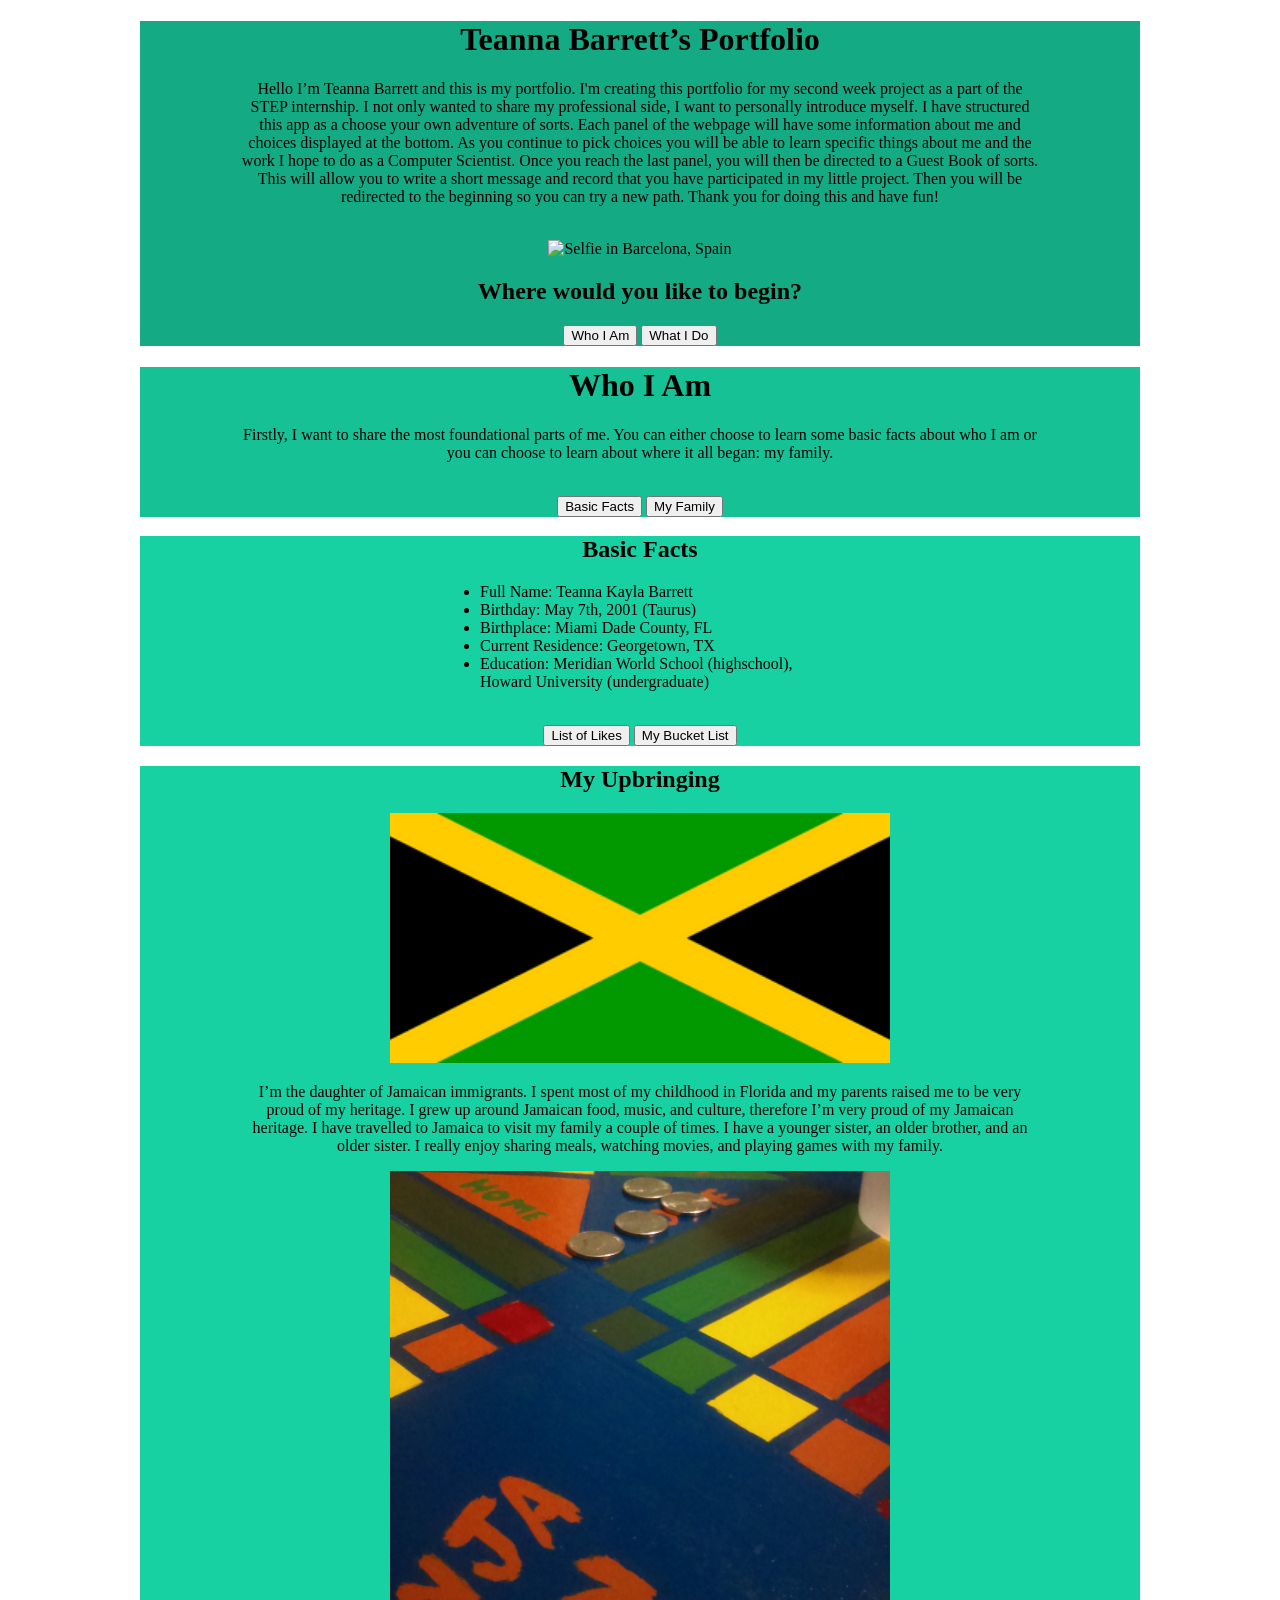
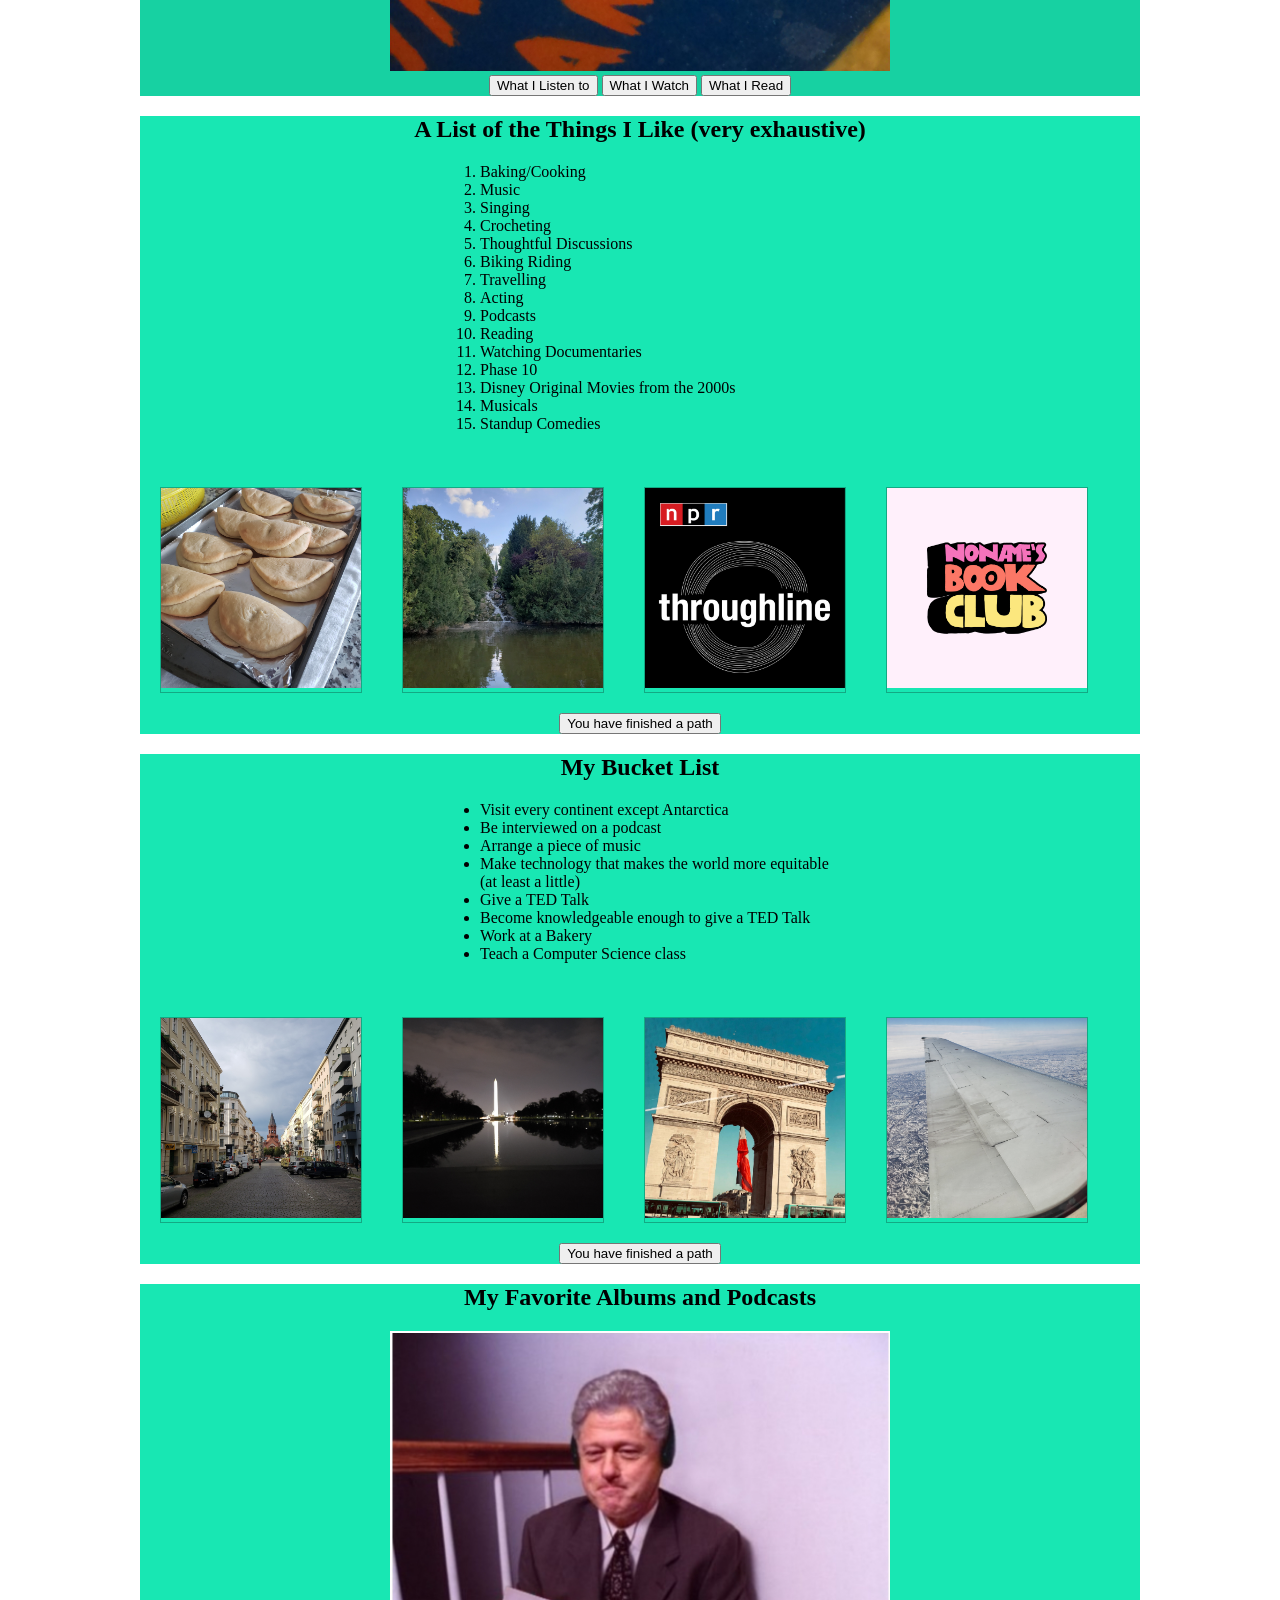
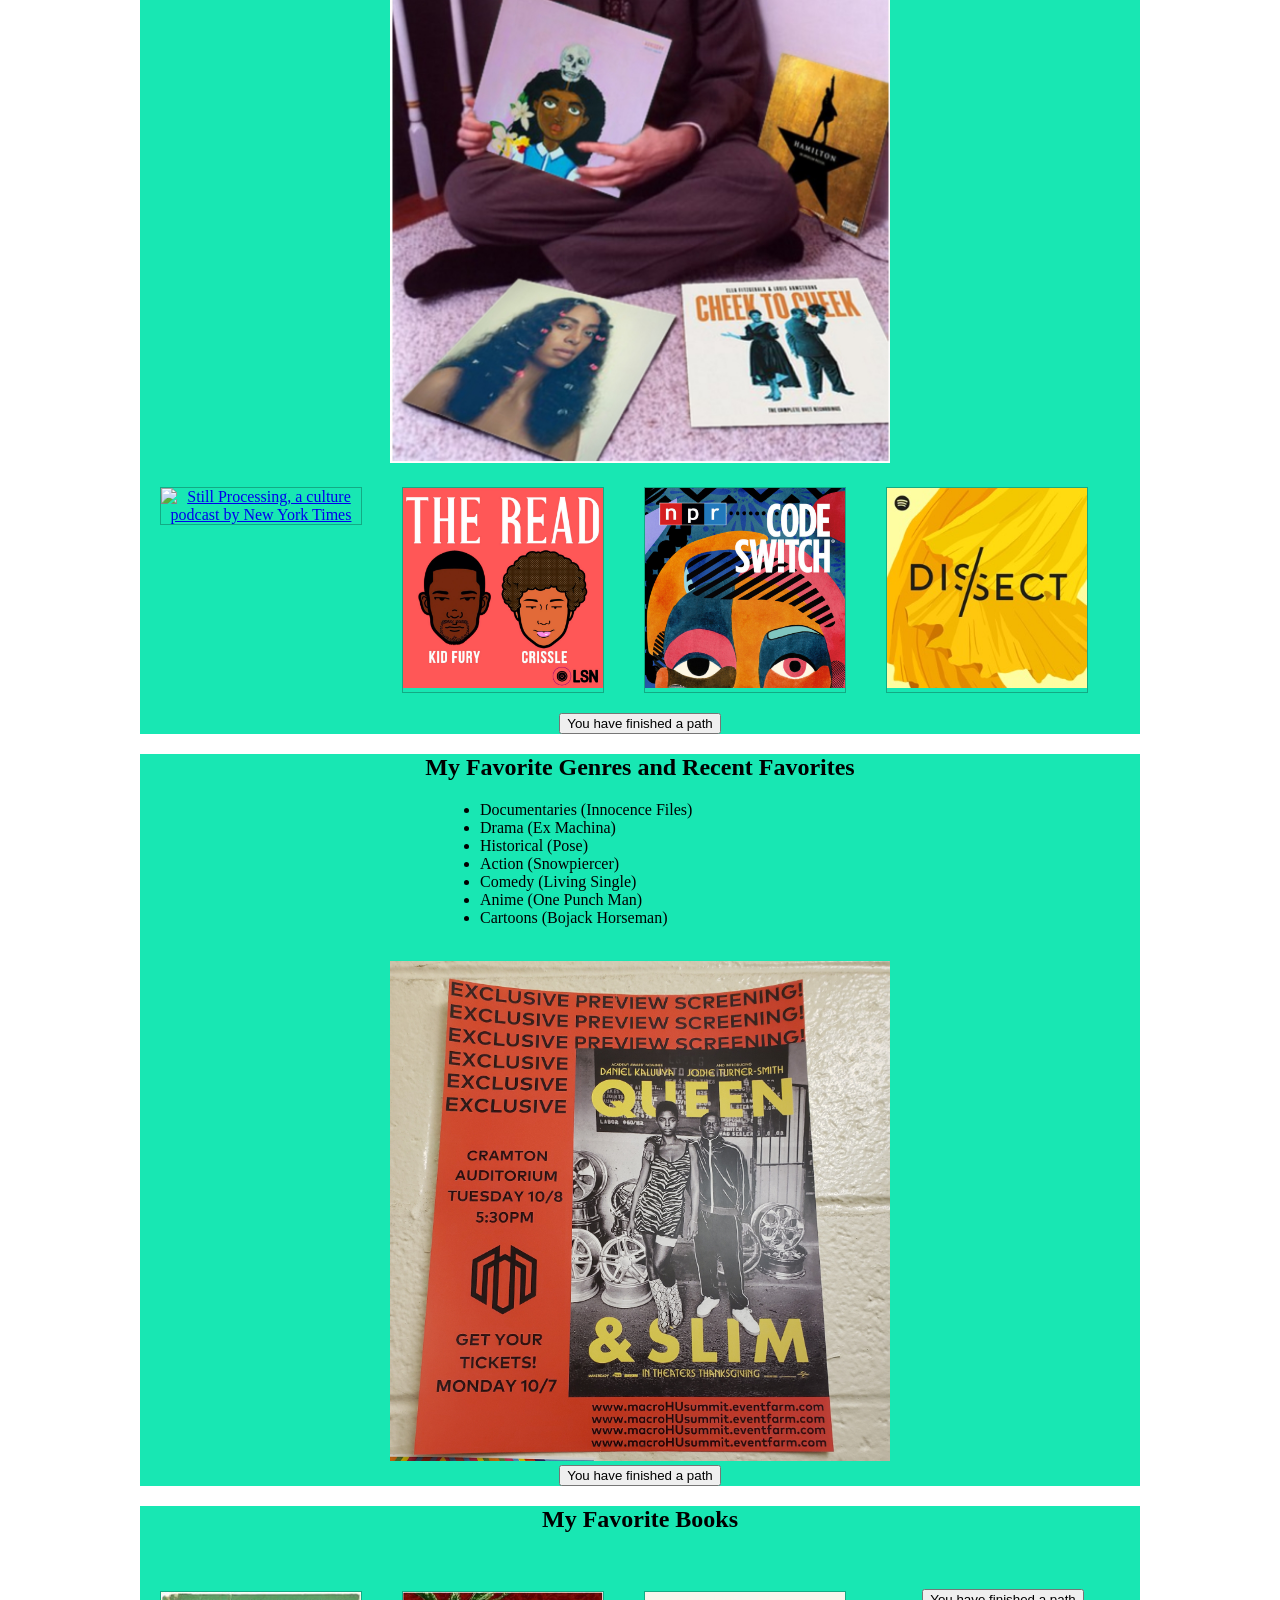
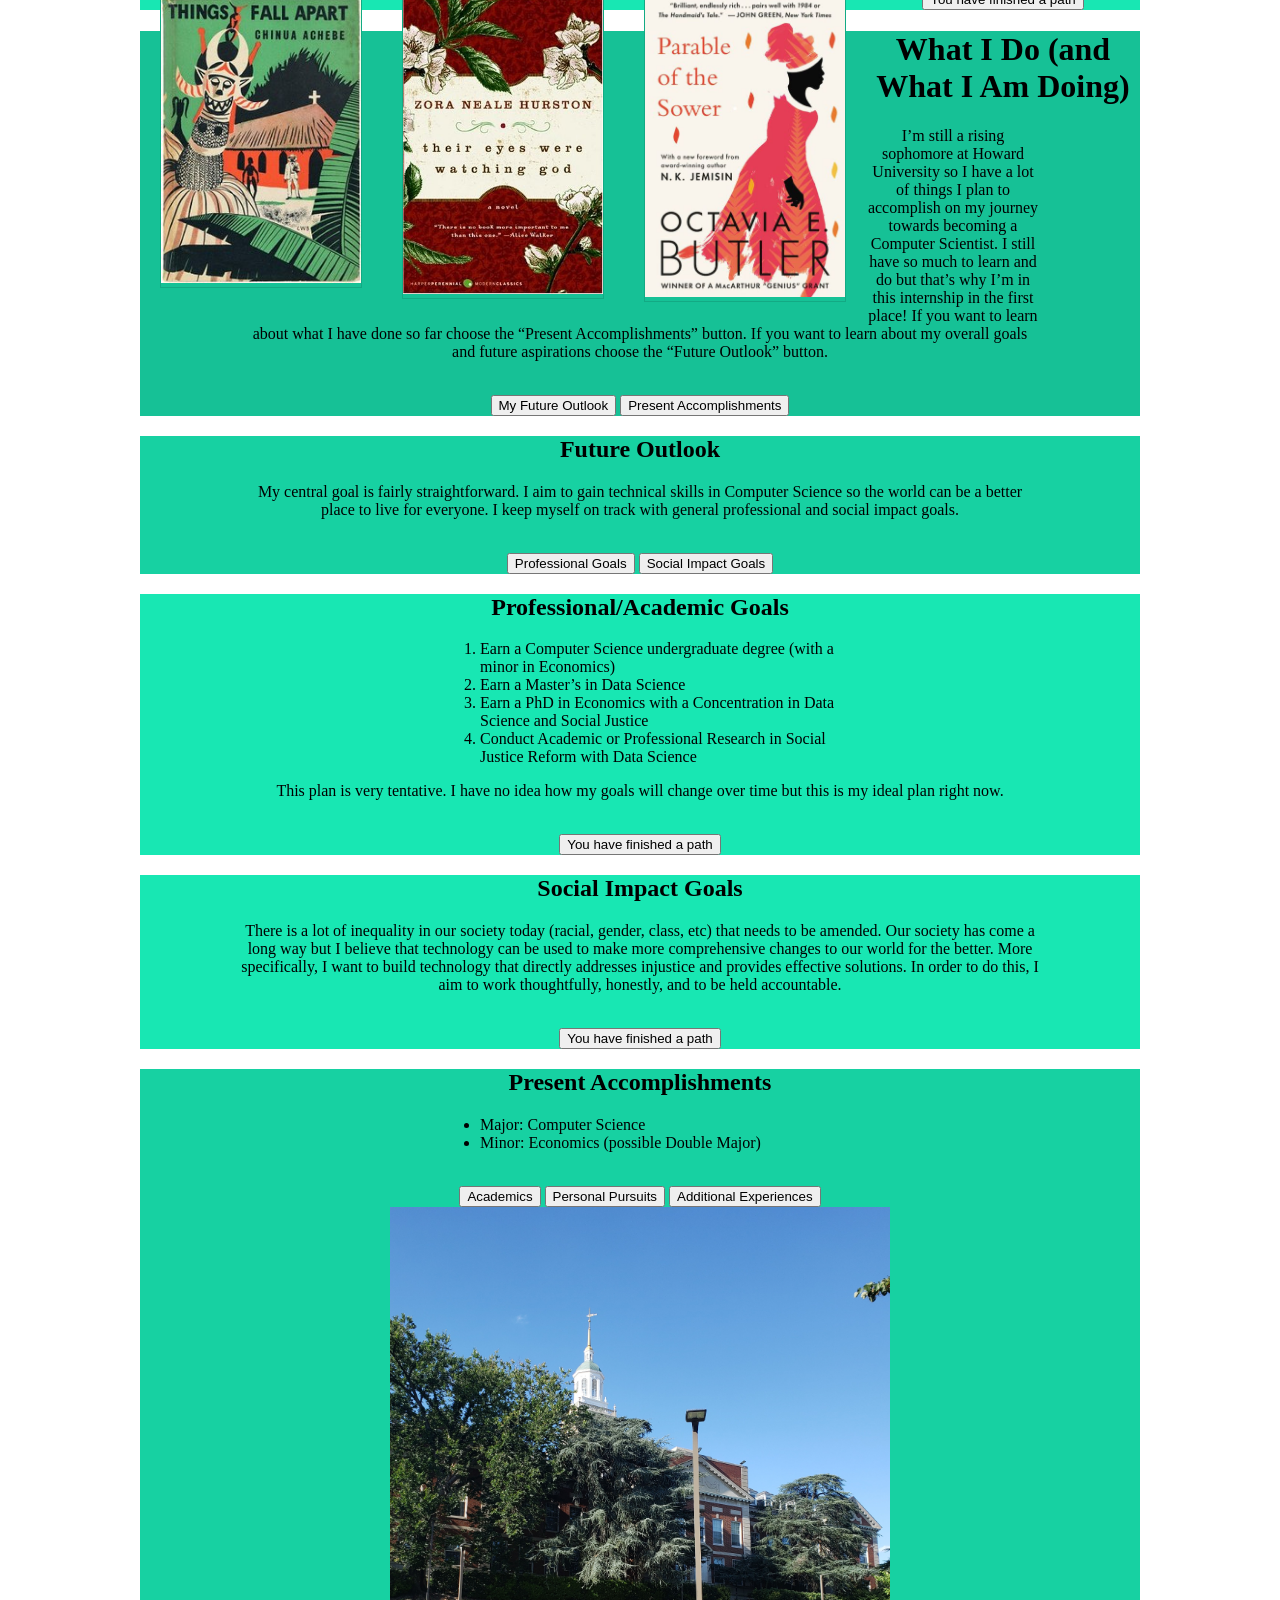
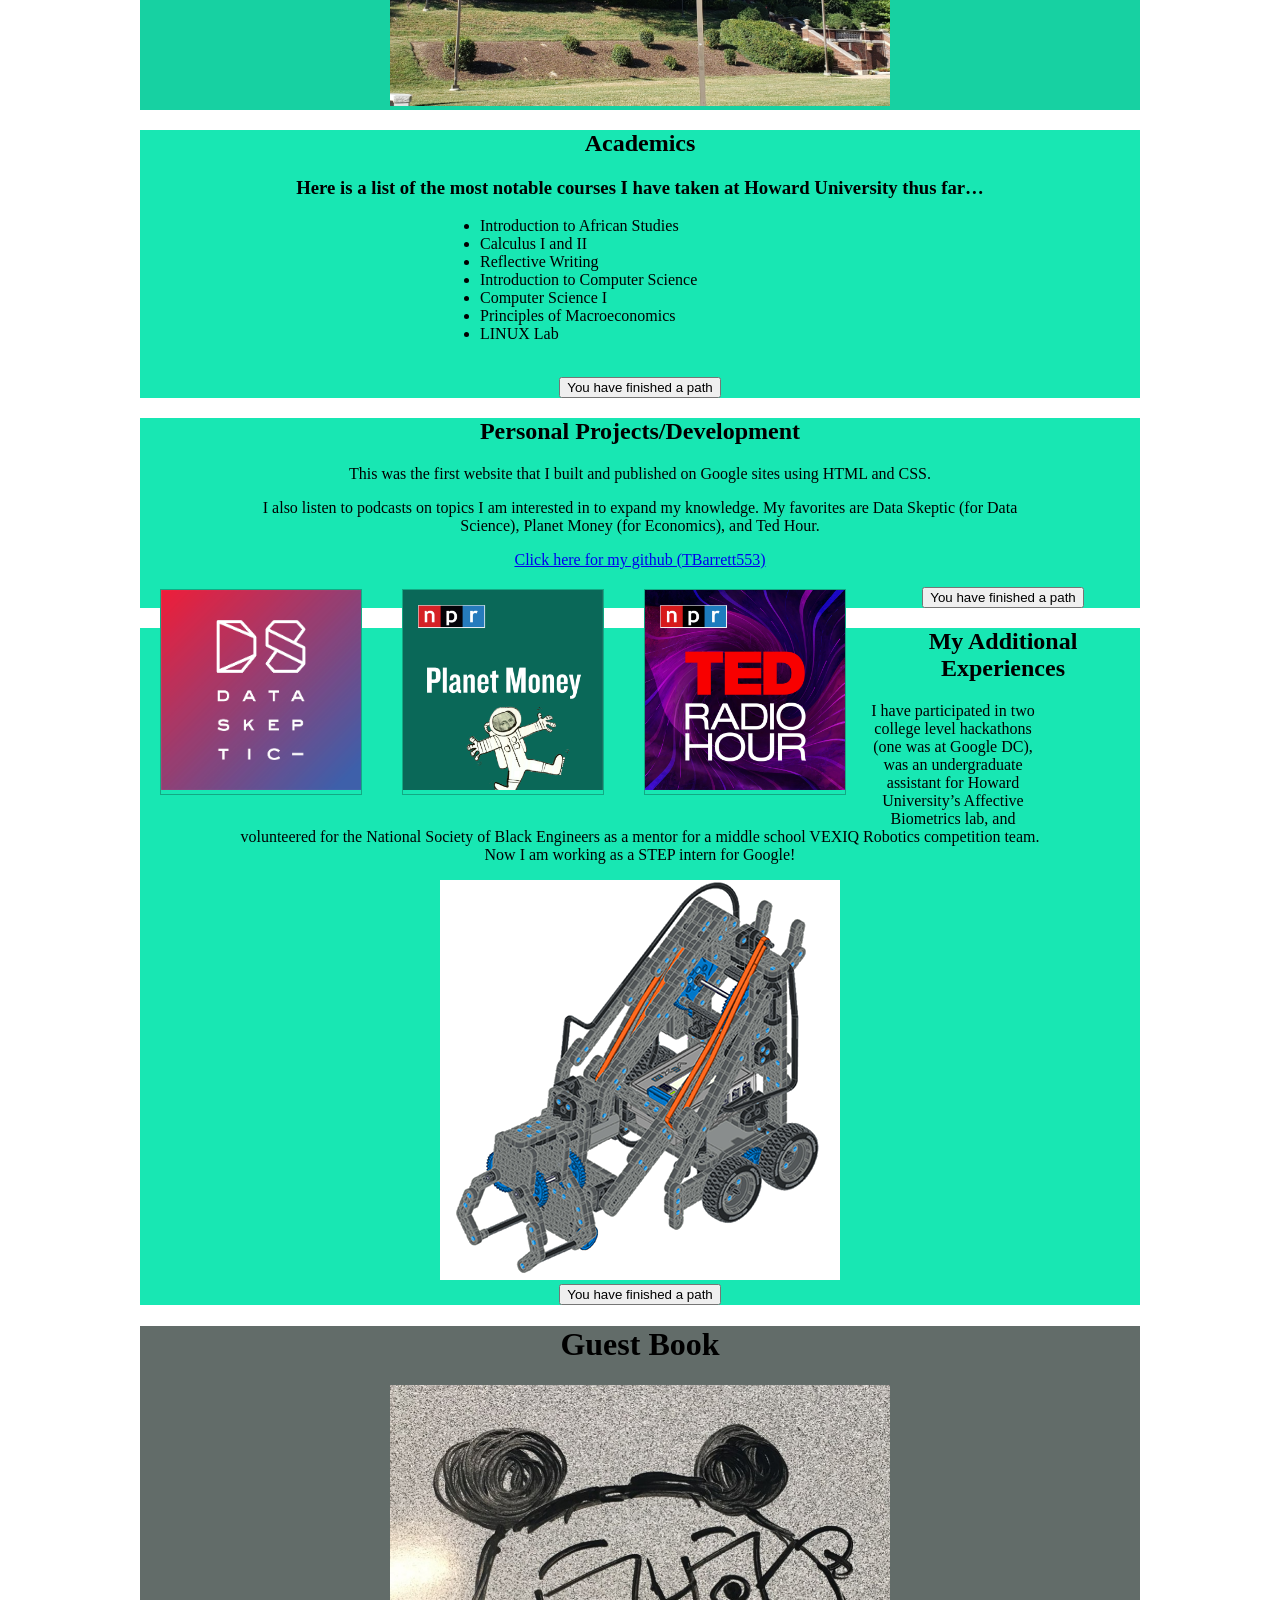
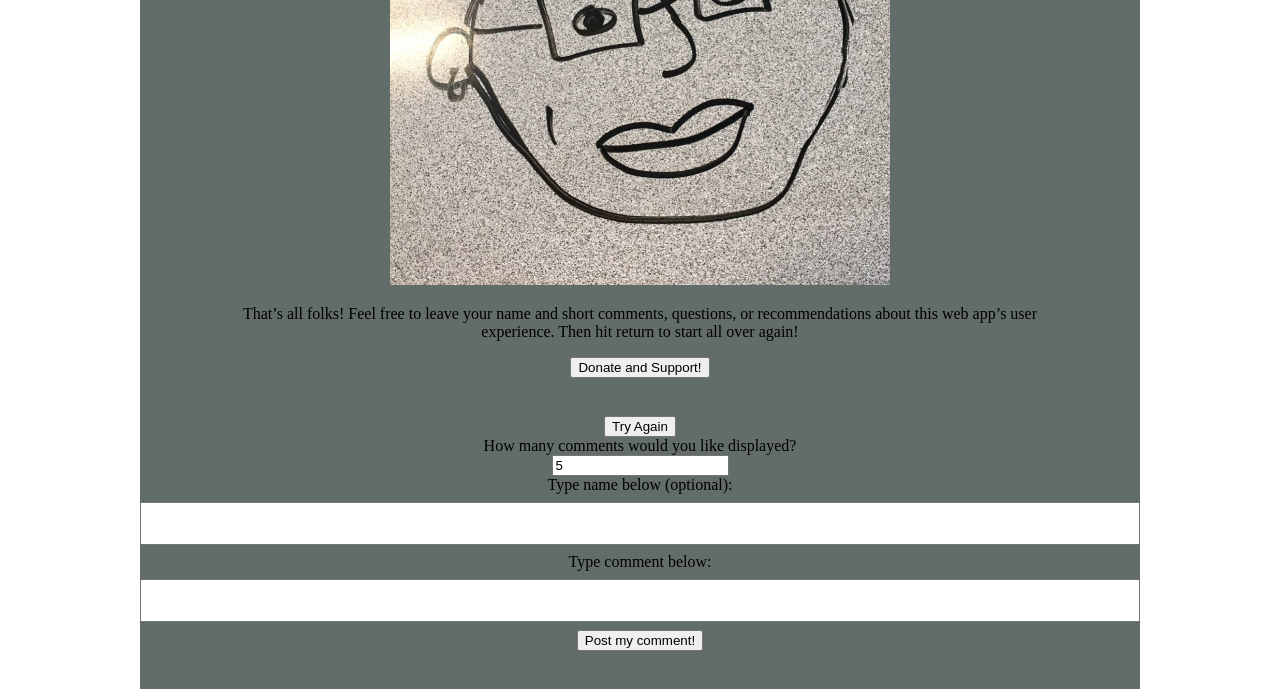
==== portfolio/src/main/webapp/index.html @ d6d097cc "Adding everything from week 3" ====
<!DOCTYPE html>
<html>
  <head>
    <meta charset="UTF-8">
    <title>My Portfolio</title>
    <link rel="stylesheet" href="style.css">
    <script src="script.js"></script>
  </head>
  <body onload=getUserComments()> 
    <div id="home">
        <a id="home">
            <h1>Teanna Barrett’s Portfolio</h1>
        </a>
        <p>Hello I’m Teanna Barrett and this is my portfolio. 
            I'm creating this portfolio for my second week project as a part of the STEP internship. 
            I not only wanted to share my professional side, I want to personally  introduce myself. 
            I have structured this app as a choose your own adventure of sorts. Each panel of the webpage 
            will have some information about me and choices displayed at the bottom. As you continue to 
            pick choices you will be able to learn specific things about me and the work I hope to do as 
            a Computer Scientist. Once you reach the last panel, you will then be directed to a Guest Book 
            of sorts. This will allow you to write a short message and record that you have participated 
            in my little project. Then you will be redirected to the beginning so you can try a new path. 
            Thank you for doing this and have fun!
        </p>
        <br>
        <img src="/Images/profile.jpg" alt="Selfie in Barcelona, Spain" style="width:50%;height=auto;"> 
        <br> 
        <h2>Where would you like to begin?</h2> 
        <a href="#who-i-am"><button>Who I Am</button></a>
        <a href="#what-i-do"><button>What I Do</button></a>
    </div>
    
    <div class="first-layer" id="who-i-am">
        <a id="who-am-i">
            <h1>Who I Am</h1>
        </a>
        <p>Firstly, I want to share the most foundational parts of me. You can either choose to learn some 
            basic facts about who I am or you can choose to learn about where it all began: my family.
        </p>
        <br>
        <a href="#basic-facts"><button>Basic Facts</button></a>
        <a href="#upbringing"><button>My Family</button></a>
    </div>

    <div class="second-layer">
        <a id="basic-facts">
            <h2>Basic Facts</h2>
        </a>
        <ul>
            <li>Full Name: Teanna Kayla Barrett</li>
            <li>Birthday: May 7th, 2001 (Taurus)</li>
            <li>Birthplace: Miami Dade County, FL</li>
            <li>Current Residence: Georgetown, TX</li>
            <li>Education: Meridian World School (highschool), Howard University (undergraduate)</li>
        </ul>
        <br>
        <a href="#likes"><button>List of Likes</button></a>
        <a href="#bucket-list"><button>My Bucket List</button></a>
    </div>

    <div class="second-layer">
        <a id="upbringing">
            <h2>My Upbringing</h2>
        </a>
        <img src="Images/jamaica_flag.jpg" alt= "The flag of Jamaica" style="width:50%;height=auto;"> 
        <p>I’m the daughter of Jamaican immigrants.  I spent most of my childhood in Florida and 
            my parents raised me to be very proud of my heritage. I grew up around Jamaican food, 
            music, and culture, therefore I’m very proud of my Jamaican heritage. I have travelled 
            to Jamaica to visit my family a couple of times. I have a younger sister, an older brother, 
            and an older sister. I really enjoy sharing meals, watching movies, and playing games with my family. 
        </p> 
        <img src="Images/game.jpg" alt= "The game of Ludo, a Jamaican past time" style="width:50%;height=auto;">
        <br>
        <a href="#audio"><button>What I Listen to</button></a>
        <a href="#film"><button>What I Watch</button></a>
        <a href="#literature"><button>What I Read</button></a>
    </div>

    <div class="third-layer">
        <a id="likes"><h2>
            A List of the Things I Like (very exhaustive)</h2></a>
        <ol>
            <li>Baking/Cooking</li>
            <li>Music</li>
            <li>Singing</li>
            <li>Crocheting</li>
            <li>Thoughtful Discussions</li>
            <li>Biking Riding</li>
            <li>Travelling</li>
            <li>Acting</li>
            <li>Podcasts</li>
            <li>Reading</li>
            <li>Watching Documentaries</li>
            <li>Phase 10</li>
            <li>Disney Original Movies from the 2000s</li>
            <li>Musicals</li>
            <li>Standup Comedies</li>
        </ol>
        <br> 
        <div class="gallery">
            <img src="Images/bread-baking.jpg" alt="One of my baking projects: Cocoa bread (Jamaican)"> 
        </div>
        <div class="gallery">
            <img src="Images/berlin.jpg" alt="Beautiful cobblestone street in Berlin, Germany"> 
        </div>
        <div class="gallery">
            <a href="https://www.npr.org/podcasts/510333/throughline">
                <img src="Images/throughline-pod.jpg" alt="Throughline, a NPR podcast"> 
            </a>
        </div>
        <div class="gallery">
            <a href="https://www.nonamebooks.com/">
                <img src="Images/bookclub.jpg" alt="Noname's Book Club was founded by my favorite rapper">
            </a>
        </div>
        <br>
        <a href="#guest-book"><button>You have finished a path</button></a>
    </div>

    <div class="third-layer">
        <a id="bucket-list">
            <h2>My Bucket List</h2>
        </a>
        <ul>
            <li>Visit every continent except Antarctica</li>
            <li>Be interviewed on a podcast</li>
            <li>Arrange a piece of music</li>
            <li>Make technology that makes the world more equitable (at least a little)</li>
            <li>Give a TED Talk</li>
            <li>Become knowledgeable enough to give a TED Talk</li>
            <li>Work at a Bakery</li>
            <li>Teach a Computer Science class</li>
        </ul>
        <br>
        <div class="gallery">
            <img src="Images/berlin(1).jpg" alt="Another photo in the city of Berlin">
        </div>
        <div class="gallery">
            <img src="Images/dc.jpg" alt="The Washington Monument, the Lincoln Memorial and the Reflection Pool at night in DC">
        </div>
        <div class="gallery">
            <img src="Images/paris.jpg" alt="A photo of the Eiffel Tower">
        </div>
        <div class="gallery">
            <img src="Images/plane.jpg" alt="A photo from the window of an airplane">
        </div>
        <br>
        <a href="#guest-book"><button>You have finished a path</button></a>
    </div>

    <div class="third-layer">
        <a id="audio"><h2>
            My Favorite Albums and Podcasts</h2></a>
        <img src="Images/music.jpg" alt="A funny display of my favorite music albums" style="width:50%;height=50%;">
        <br>
        <div class="gallery">
            <a href="https://www.nytimes.com/column/still-processing-podcast">
                <img src="Images/stillprocessing-pod.jpeg" alt="Still Processing, a culture podcast by New York Times">
            </a>
        </div>
        <div class="gallery">
            <a href="http://thisistheread.com/">
                <img src="Images/theread-pod.jpg" alt="The Read, a black culture podcast">
            </a>
        </div>
        <div class="gallery">
            <a href="https://www.npr.org/podcasts/510312/codeswitch">
                <img src="Images/codeswitch-pod.jpg" alt="Codeswitch, a podcast about race by NPR">
            </a>
        </div>
        <div class="gallery">
            <a href="https://dissectpodcast.com/">
                <img src="Images/dissect-pod.jpg" alt="Dissect, a musical analysis podcast">
            </a>
        </div>
        <br>
        <a href="#guest-book"><button>You have finished a path</button></a>
    </div>

    <div class="third-layer">
        <a id="film">
            <h2>My Favorite Genres and Recent Favorites</h2>
        </a>
        <ul>
            <li>Documentaries (Innocence Files)</li>
            <li>Drama (Ex Machina)</li>
            <li>Historical (Pose)</li>
            <li>Action (Snowpiercer)</li>
            <li>Comedy (Living Single)</li>
            <li>Anime (One Punch Man)</li>
            <li>Cartoons (Bojack Horseman)</li>
        </ul>
        <br>
        <img src="Images/movie.jpg" alt="Flyer for Queen and Slim preview screening at Howard University" style="width:50%;height=auto;">
        <br>
        <a href="#guest-book"><button>You have finished a path</button></a>
    </div>

    <div class="third-layer">
        <a id="literature">
            <h2>My Favorite Books</h2>
        </a> 
        <br>
        <div class="gallery">
            <img src="Images/things-book.jpg" alt="Things Fall Apart by Chinua Achebe">
        </div>
        <div class="gallery">
            <img src="Images/their-book.jpg" alt="Their Eyes Were Watching God by Zora Neale Hurston">
        </div>
        <div class="gallery">
            <img src="Images/parable-book.jpg" alt="Parable of the Sower by Octavia E. Butler">
        </div>  
        <br>
        <a href="#guest-book"><button>You have finished a path</button></a>
    </div>

    <div class="first-layer">
        <a id="what-i-do">
            <h1>What I Do (and What I Am Doing)</h1>
        </a>
        <p>I’m still a rising sophomore at Howard University so I have a lot of things 
            I plan to accomplish on my journey towards becoming a Computer Scientist. 
            I still have so much to learn and do but that’s why I’m in this internship 
            in the first place! If you want to learn about what I have done so far choose 
            the “Present Accomplishments” button. If you want to learn about my overall goals 
            and future aspirations choose the “Future Outlook” button.
        </p>
        <br>
        <a href="#outlook"><button>My Future Outlook</button></a>
        <a href="#present-accomplishments"><button>Present Accomplishments</button></a>
    </div>

    <div class="second-layer">
        <a id="outlook">
            <h2>Future Outlook</h2>
        </a>
        <p>My central goal is fairly straightforward. I aim to gain technical skills 
            in Computer Science so the world can be a better place to live for everyone. 
            I keep myself on track with general professional and social impact goals.
        </p>
        <br>
        <a href="#professional-goals"><button>Professional Goals</button></a>
        <a href="#social-impact"><button>Social Impact Goals</button></a>
    </div>

    <div class="third-layer">
        <a id="professional-goals">
            <h2>Professional/Academic Goals</h2>
        </a>
        <ol>
            <li>Earn a Computer Science undergraduate degree (with a minor in Economics)</li>
            <li>Earn a Master’s in Data Science</li>
            <li>Earn a PhD in Economics with a Concentration in Data Science and Social Justice</li>
            <li>Conduct Academic or Professional Research in Social Justice Reform with Data Science</li>
        </ol>
        <p>This plan is very tentative. I have no idea how my goals will change over time but this is my 
            ideal plan right now.
        </p>
        <br>
        <a href="#guest-book"><button>You have finished a path</button></a>
    </div>

    <div class="third-layer">
        <a id="social-impact">
            <h2>Social Impact Goals</h2>
        </a>
        <p>There is a lot of inequality in our society today (racial, gender, class, etc) that needs to be 
            amended. Our society has come a long way but I believe that technology can be used to make more 
            comprehensive changes to our world for the better. More specifically, I want to build technology 
            that directly addresses injustice and provides effective solutions. In order to do this, I aim 
            to work thoughtfully, honestly, and to be held accountable.
        </p>
        <br>
        <a href="#guest-book"><button>You have finished a path</button></a>
    </div>

    <div class="second-layer">
        <a id="present-accomplishments">
            <h2>Present Accomplishments</h2>
        </a>
        <ul>
            <li>Major: Computer Science</li>
            <li>Minor: Economics (possible Double Major)</li>
        </ul>
        <br>
        <a href="#school"><button>Academics</button></a>
        <a href="#personal"><button>Personal Pursuits</button></a>
        <a href="#other-opportunities"><button>Additional Experiences</button></a>
        <br>
        <img src="Images/tower.jpg" alt="A photo from the Valley at Howard University (my school)" style="width:50%;height=auto;">    
    </div>

    <div class="third-layer">
        <a id="school">
            <h2>Academics</h2>
        </a>
        <h3>Here is a list of the most notable courses I have taken at Howard University thus far…</h3>
        <ul>
            <li>Introduction to African Studies</li>
            <li>Calculus I and II</li>
            <li>Reflective Writing</li>
            <li>Introduction to Computer Science</li>
            <li>Computer Science I</li>
            <li>Principles of Macroeconomics</li>
            <li>LINUX Lab</li>
        </ul>
        <br>
        <a href="#guest-book"><button>You have finished a path</button></a>
    </div>

    <div class="third-layer">
        <a id="personal">
            <h2>Personal Projects/Development</h2>
        </a>
        <p>This was the first website that I built and published on Google sites using HTML and CSS.</p>
        <a href="https://docs.google.com/document/d/e/2PACX-1vR7zGP10ovcMCxvpp4Hb7jZs1By620whCZwGsdxiv1NGJoTTJh9EHjUl-srQpgfwbeVvSE693JT4GI4/pub"
            <img src="Images/website.png" alt="A screenshot from my first web app" style="width:50%;">
        </a>
        <p>I also listen to podcasts on topics I am interested in to expand my knowledge. My favorites are 
            Data Skeptic (for Data Science), Planet Money (for Economics), and Ted Hour.
        </p>
        <a href="https://github.com/TBarrett553"> Click here for my github (TBarrett553)</a>
        <br>
        <div class="gallery">
            <img src="Images/dataskeptic-pod.jpg" alt="Data Skeptic, a podcast about Data Science">
        </div>
        <div class="gallery">
            <img src="Images/planetmoney-pod.jpg" alt="Planet Money, a podcast about economics">
        </div>
        <div class="gallery">
            <img src="Images/ted-pod.png" alt="Ted Radio Hour, a podcast about Ted Talks by NPR">
        </div>
        <br>
        <a href="#guest-book"><button>You have finished a path</button></a>
    </div>

    <div class="third-layer">
        <a id="other-opportunities">
            <h2>My Additional Experiences</h2>
        </a>
        <p>I have participated in two college level hackathons 
            (one was at Google DC), was an undergraduate assistant 
            for Howard University’s Affective Biometrics lab, and volunteered 
            for the National Society of Black Engineers as a mentor for a middle 
            school VEXIQ Robotics competition team. Now I am working as a STEP 
            intern for Google!
        </p>
        <img src="Images/clutch-iq.png" alt="This is the robot the Vex IQ team built">
        <br>
        <a href="#guest-book"><button>You have finished a path</button></a>
    </div>

    <div id="guest-book">
        <a id="guest-book">
            <h1>Guest Book</h1>
        </a>
        <img src="Images/profile-drawing.jpg" alt="A very accurate drawing of me" style="width:50%;height=auto;">
        <p>That’s all folks! Feel free to leave your name and short comments, questions, 
            or recommendations about this web app’s user experience. Then hit return 
            to start all over again!
        </p>
        <button onclick=addDonation()>Donate and Support!</button>
        <br>
        <div id="donate-container"></div>
        <br>
        <a href="#home"><button>Try Again</button></a>
        <form action="/data" method="post">
            <! -- The user input quantity feature hasn't been made--> 
            <label for="quantity">How many comments would you like displayed?</label><br>
            <input type="number" id="quantity" name="quantity" value="5" onchange="getUserComments(this.quantity)"><br>
            <label for="name">Type name below (optional):</label><br>
            <input type="text" id="name" name="name"><br>
            <label for="comment">Type comment below:</label><br>
            <input type="text" id="comment" name="comment" required><br>
            <input type="submit" value="Post my comment!">
        </form>
        <div id="comment-container"></div><br>
    </div>
    
  </body>
</html>
---- portfolio/src/main/webapp/style.css ----
#home {
    background-color: #13AA84;
    margin-left: auto;
    margin-right: auto;
    text-align: center;
    width: 1000px;
}

#donate-container,
#comment-container {
    background-color: gainsboro;
    font-size-adjust: 2.00;
    margin-top: 20px;
    text-align: center;
    width: 100%;
}

.first-layer {
    background-color: #16C196;
    margin-left: auto;
    margin-right: auto;
    text-align: center;
    width: 1000px;
}

.second-layer {
    background-color: #17D1A2;
    margin-left: auto;
    margin-right: auto;
    text-align: center;
    width: 1000px;
}

.third-layer {
    background-color: #18E7B3;
    margin-left: auto;
    margin-right: auto;
    text-align: center;
    width: 1000px;
}

#guest-book {
    background-color: #626C69;
    margin-left: auto;
    margin-right: auto;
    text-align: center;
    width: 1000px;
}

input[type=text] {
    box-sizing: border-box;
    padding: 12px 20px;
    margin: 8px 0;
    width: 100%;
}

input[type=text]:focus {
    background-color:#FFDA84;
}

ol,
ul {
    margin-left: 30%;
    margin-right: 30%;
    text-align: left;
}

body {
    background-image: url('Images/blackpower.jpg');
    background-size: 75px;
}

.third-layer .gallery {
    border: 1px solid #13AA84;
    float: left;
    margin: 20px;
    width: 200px;
}

.third-layer .gallery img {
    height: auto;
    width: 100%;
}

p {
    margin-left: 10%;
    margin-right: 10%;
}
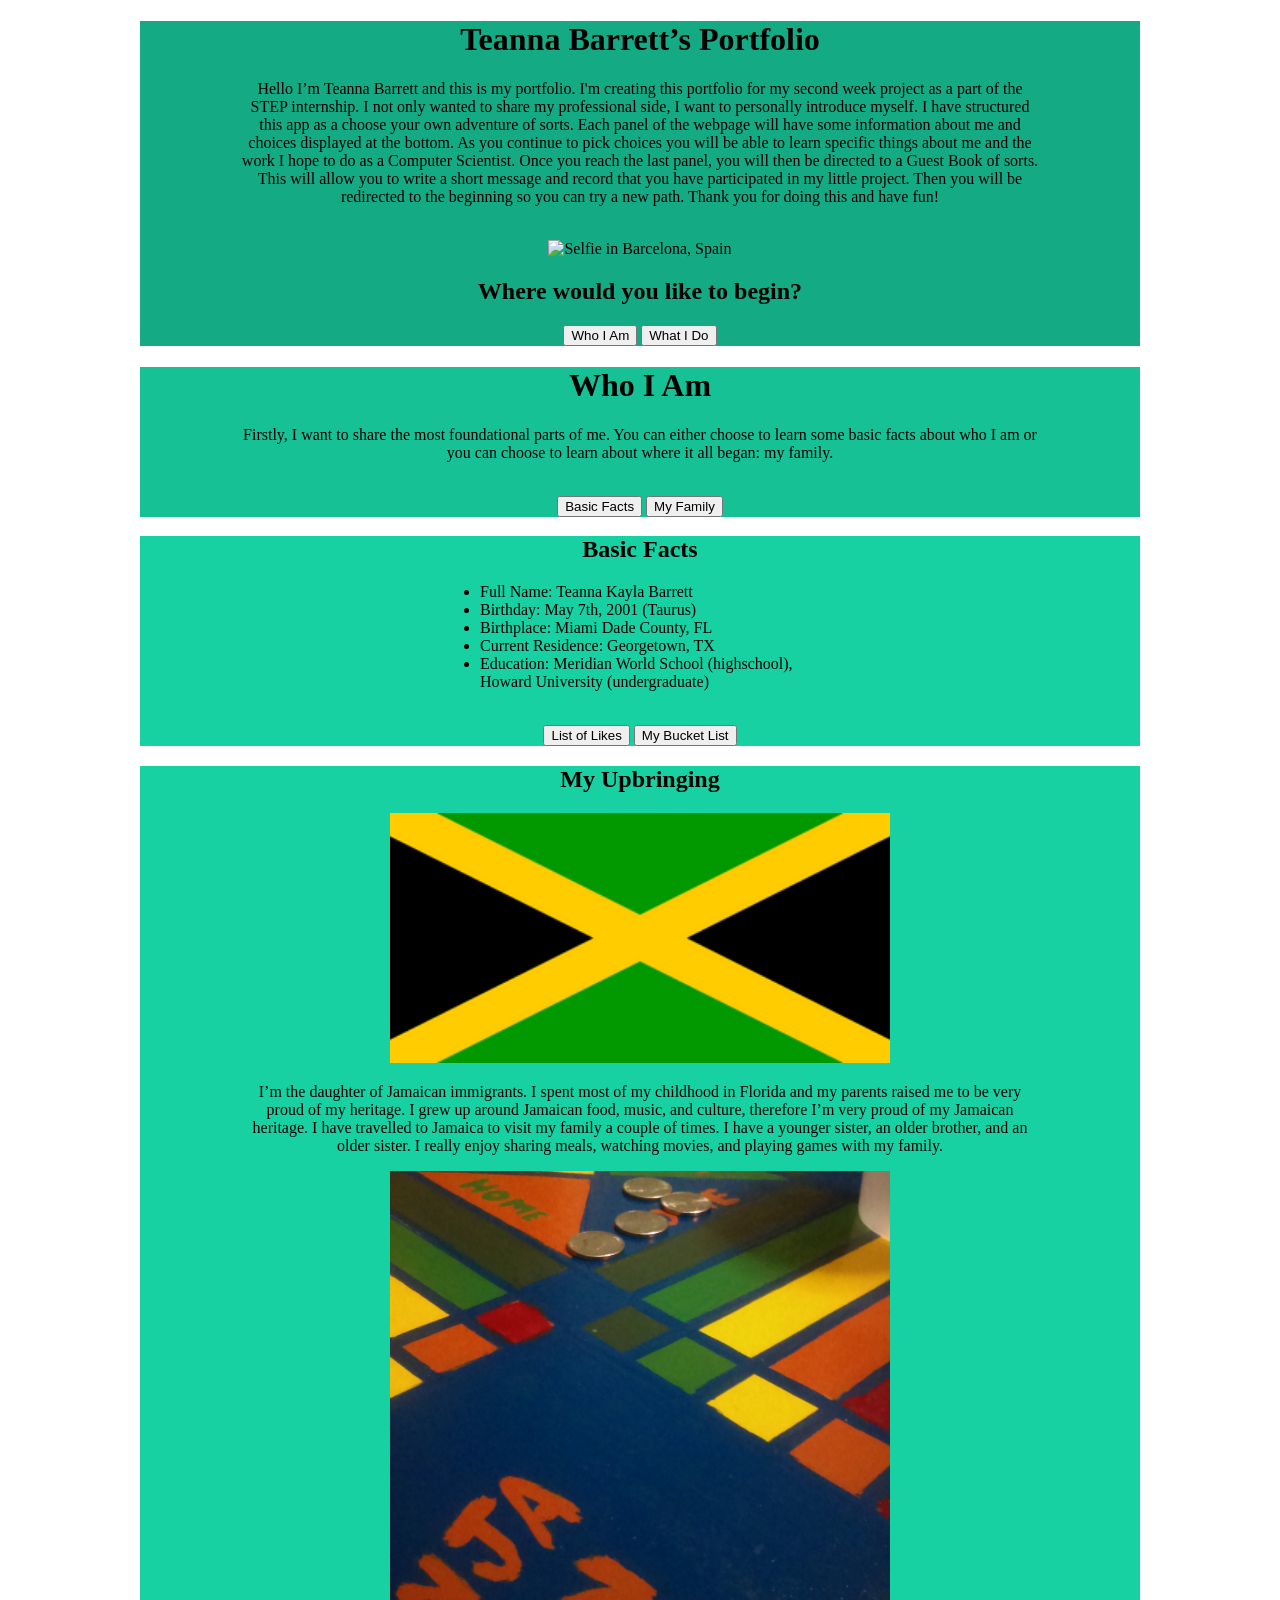
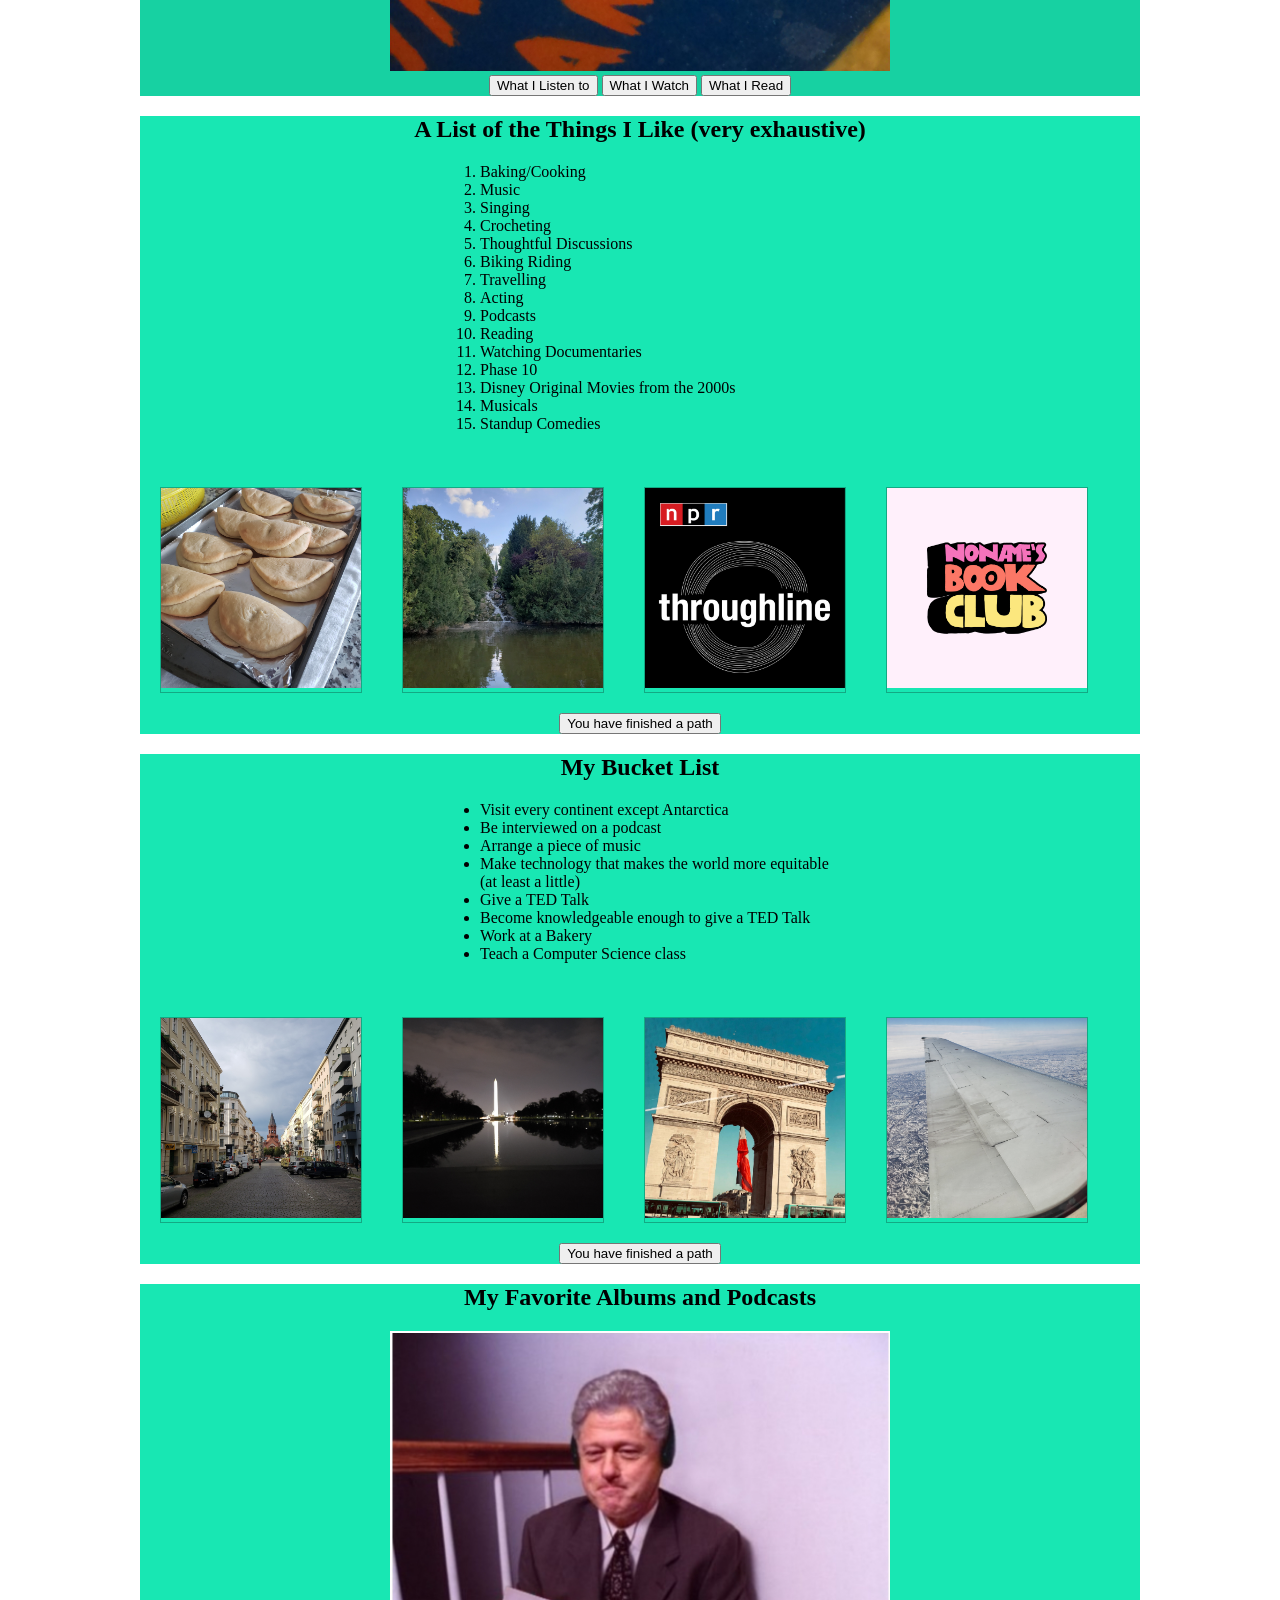
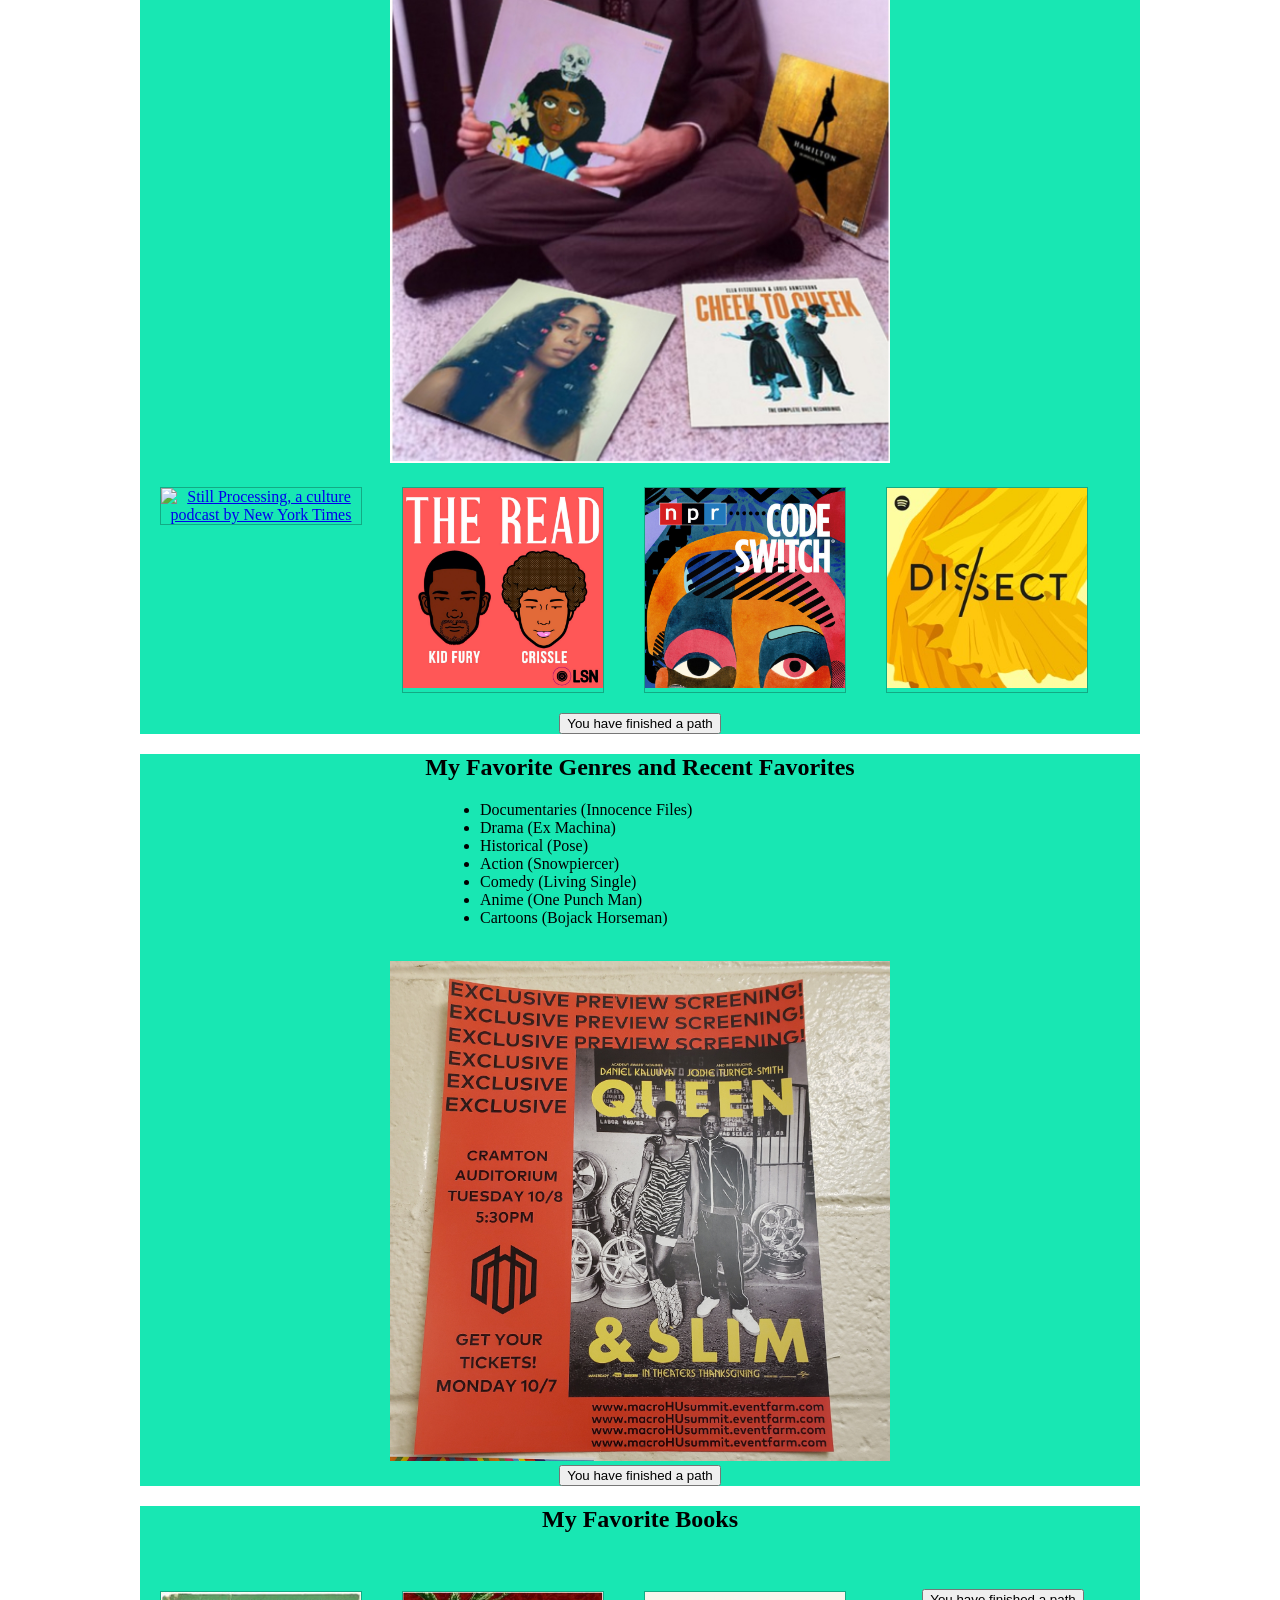
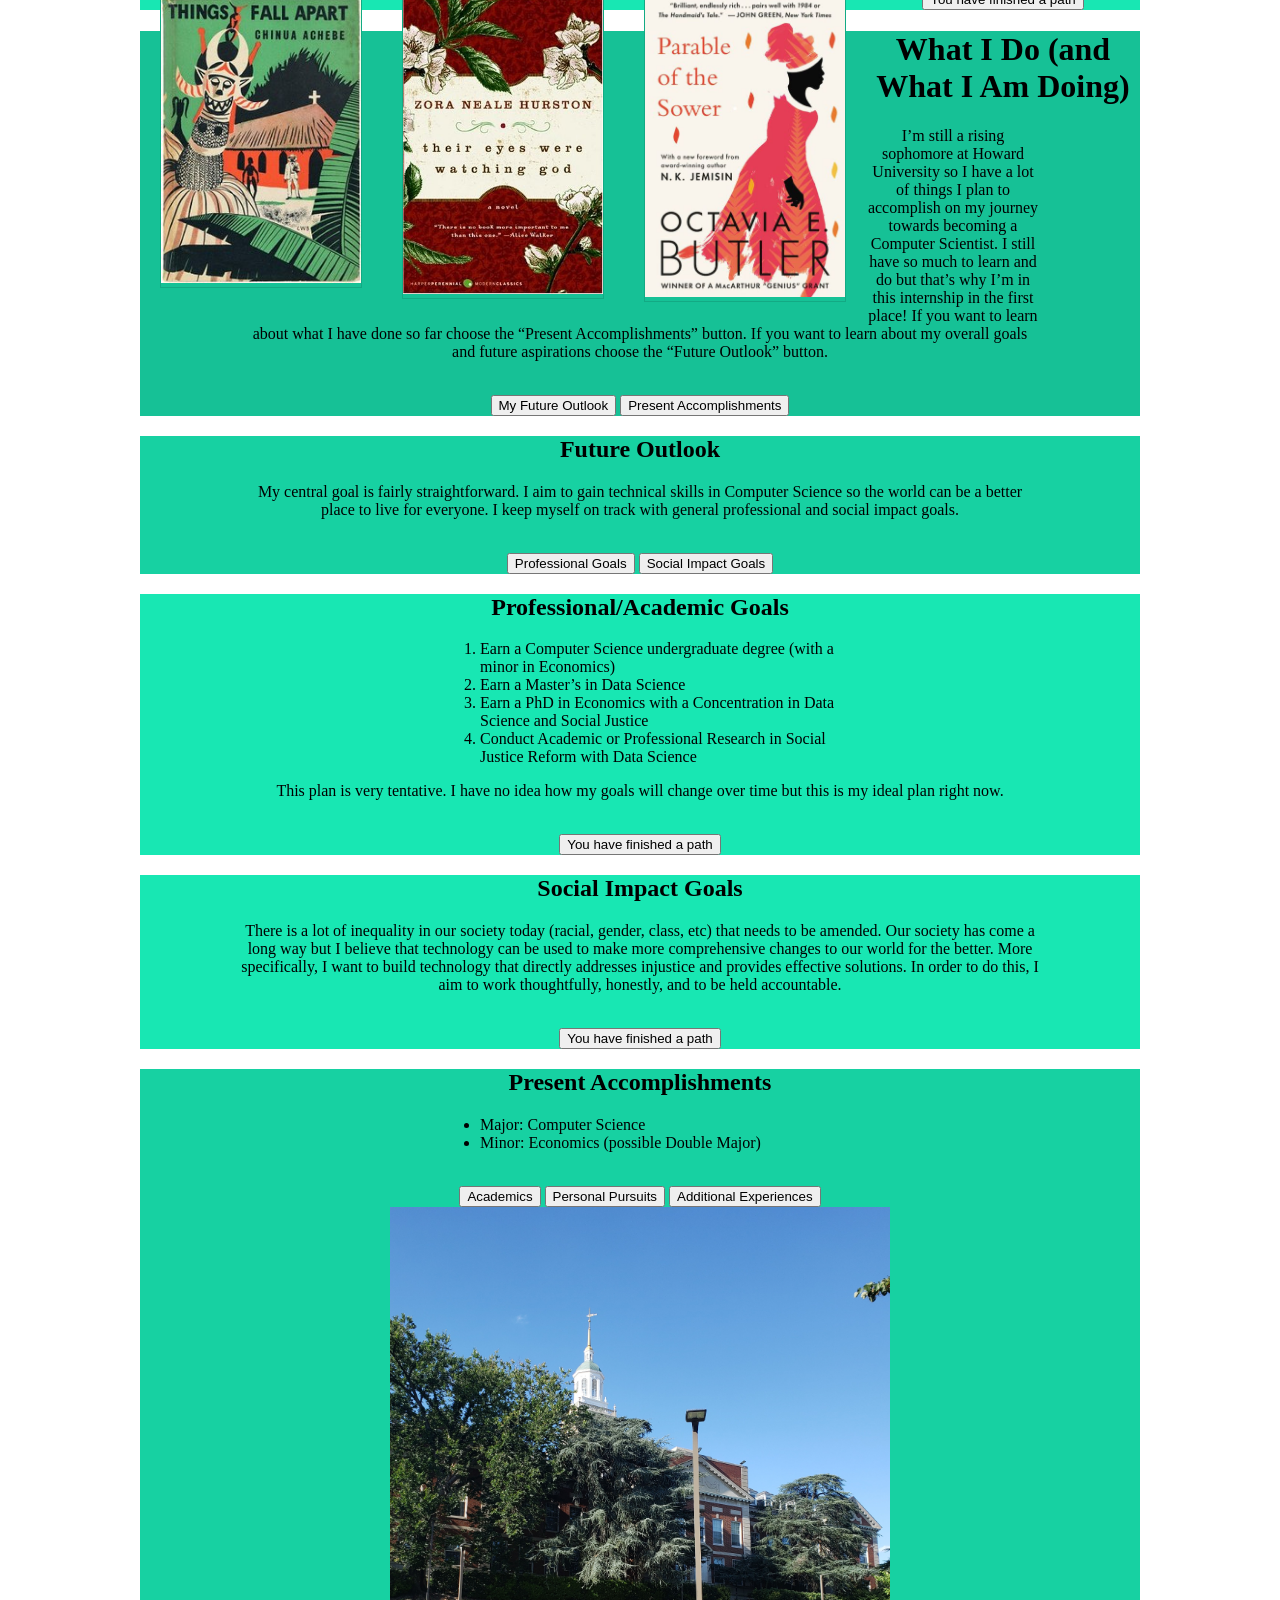
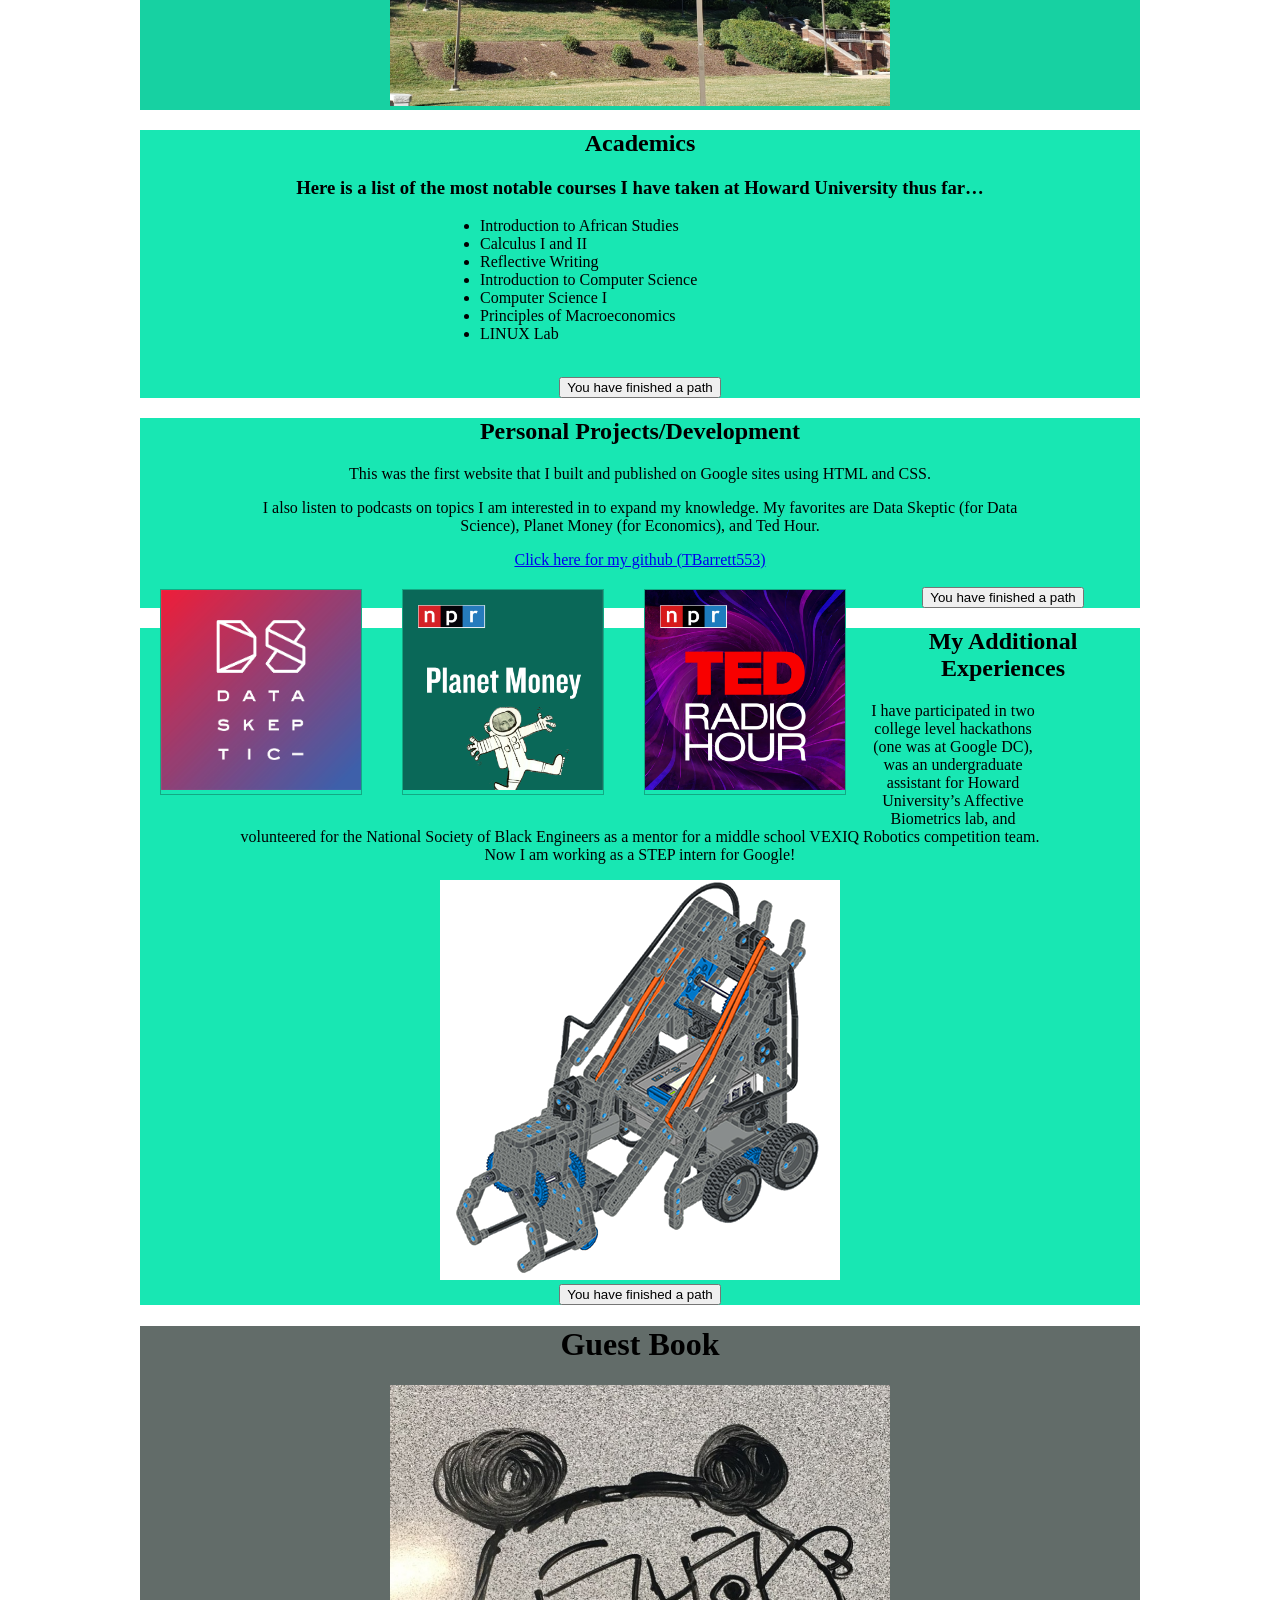
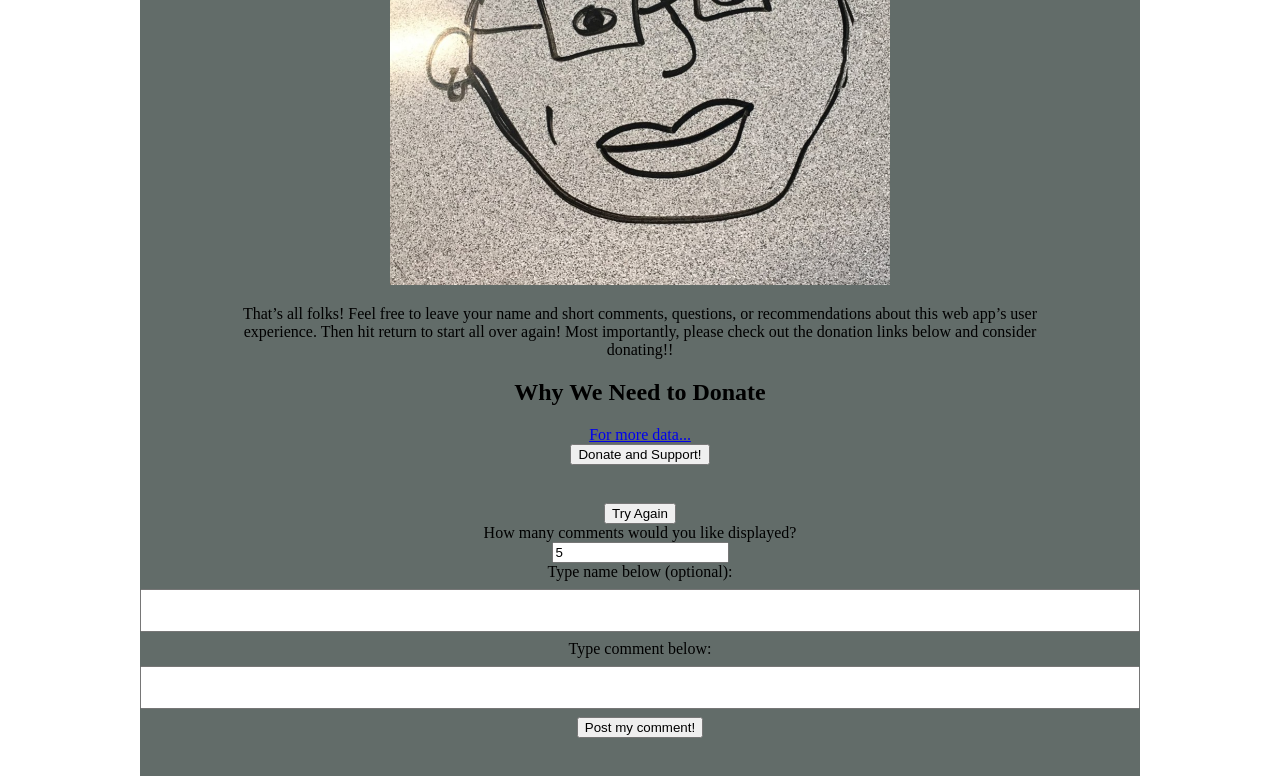
==== commit da3aee95: "Inital chart feature with data website hyperlink" ====
--- a/portfolio/src/main/webapp/index.html
+++ b/portfolio/src/main/webapp/index.html
@@ -4,6 +4,7 @@
     <meta charset="UTF-8">
     <title>My Portfolio</title>
     <link rel="stylesheet" href="style.css">
+    <script src="https://www.gstatic.com/charts/loader.js"></script>
     <script src="script.js"></script>
   </head>
   <body onload=getUserComments()> 
@@ -357,8 +358,13 @@
         <img src="Images/profile-drawing.jpg" alt="A very accurate drawing of me" style="width:50%;height=auto;">
         <p>That’s all folks! Feel free to leave your name and short comments, questions, 
             or recommendations about this web app’s user experience. Then hit return 
-            to start all over again!
-        </p>
+            to start all over again! Most importantly, please check out the donation 
+            links below and consider donating!!
+        </p>
+        <h2>Why We Need to Donate</h2>
+        <div id="chart-container"></div>
+        <a href="https://mappingpoliceviolence.org/">For more data...</a>
+        <br>
         <button onclick=addDonation()>Donate and Support!</button>
         <br>
         <div id="donate-container"></div>
@@ -374,7 +380,8 @@
             <input type="text" id="comment" name="comment" required><br>
             <input type="submit" value="Post my comment!">
         </form>
-        <div id="comment-container"></div><br>
+        <div id="comment-container"></div>
+        <br>
     </div>
     
   </body>
--- a/portfolio/src/main/webapp/style.css
+++ b/portfolio/src/main/webapp/style.css
@@ -7,6 +7,7 @@
 }
 
 #donate-container,
+#chart-container,
 #comment-container {
     background-color: gainsboro;
     font-size-adjust: 2.00;
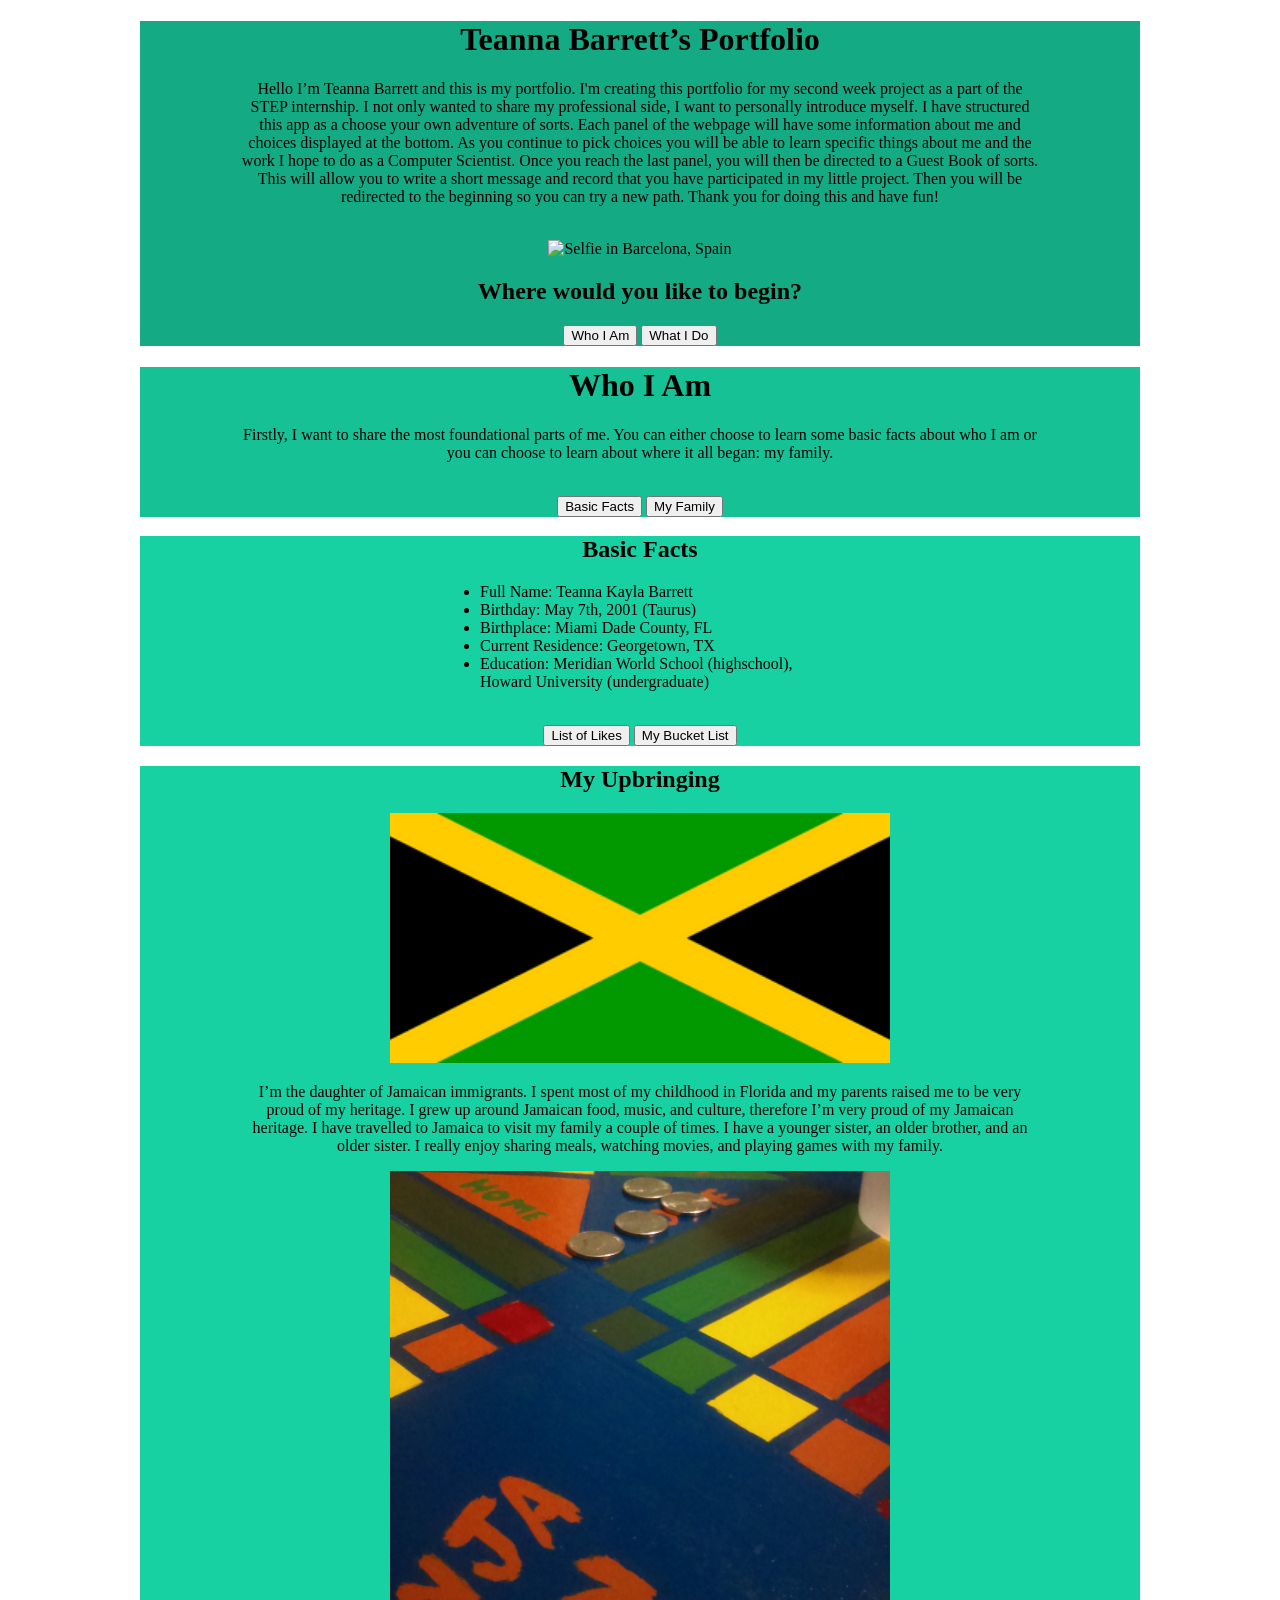
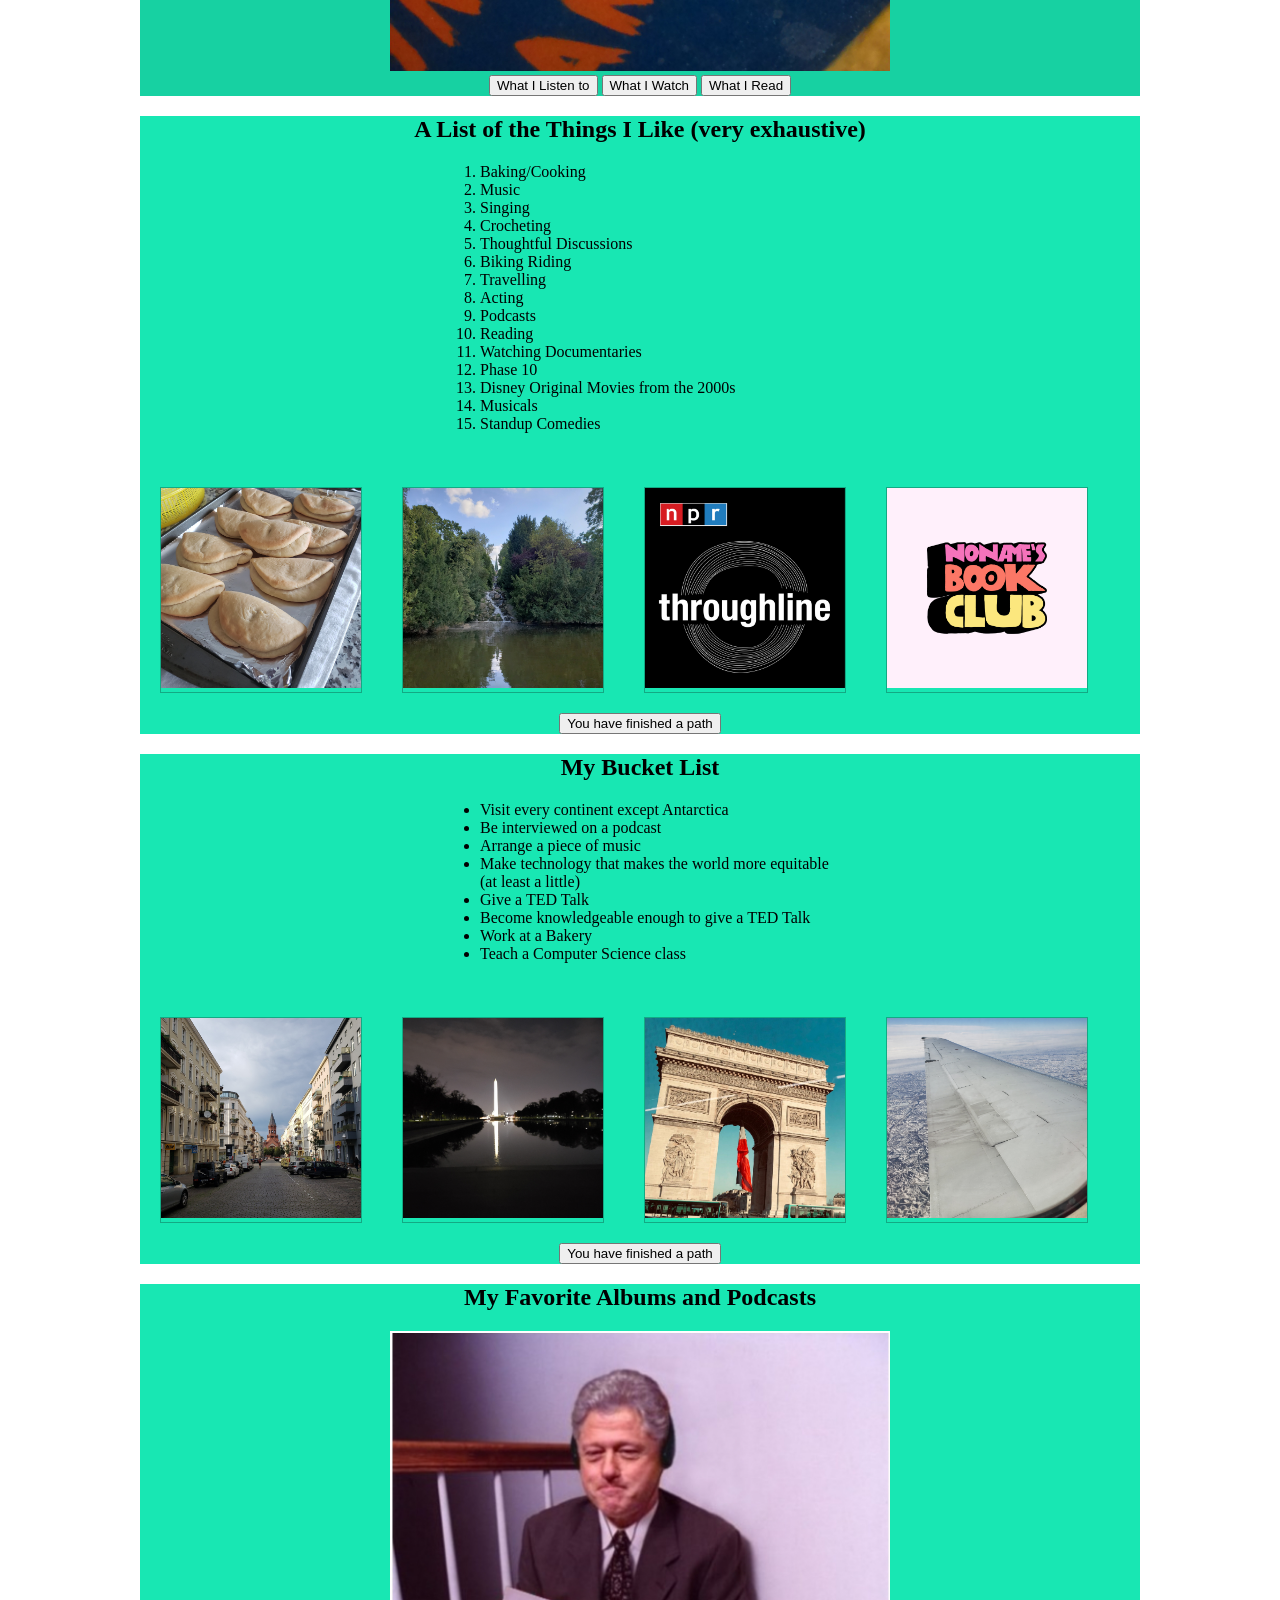
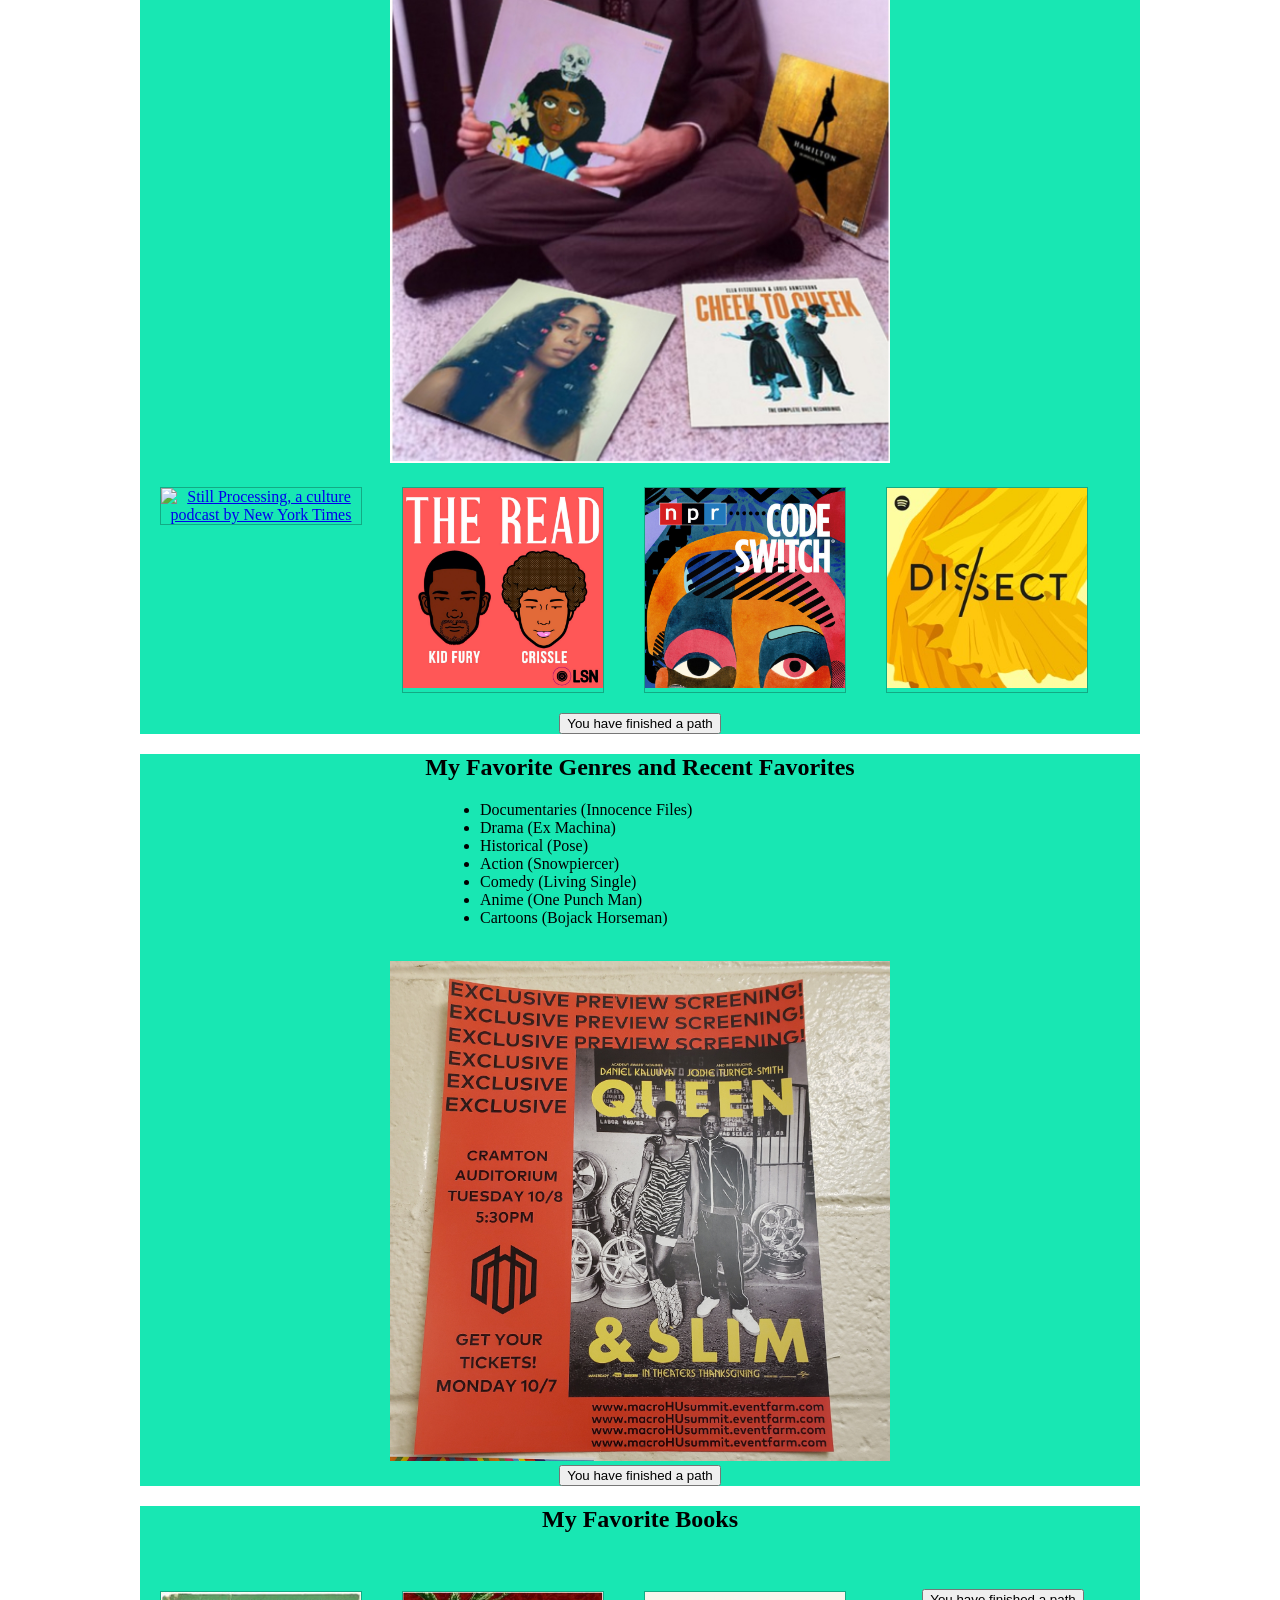
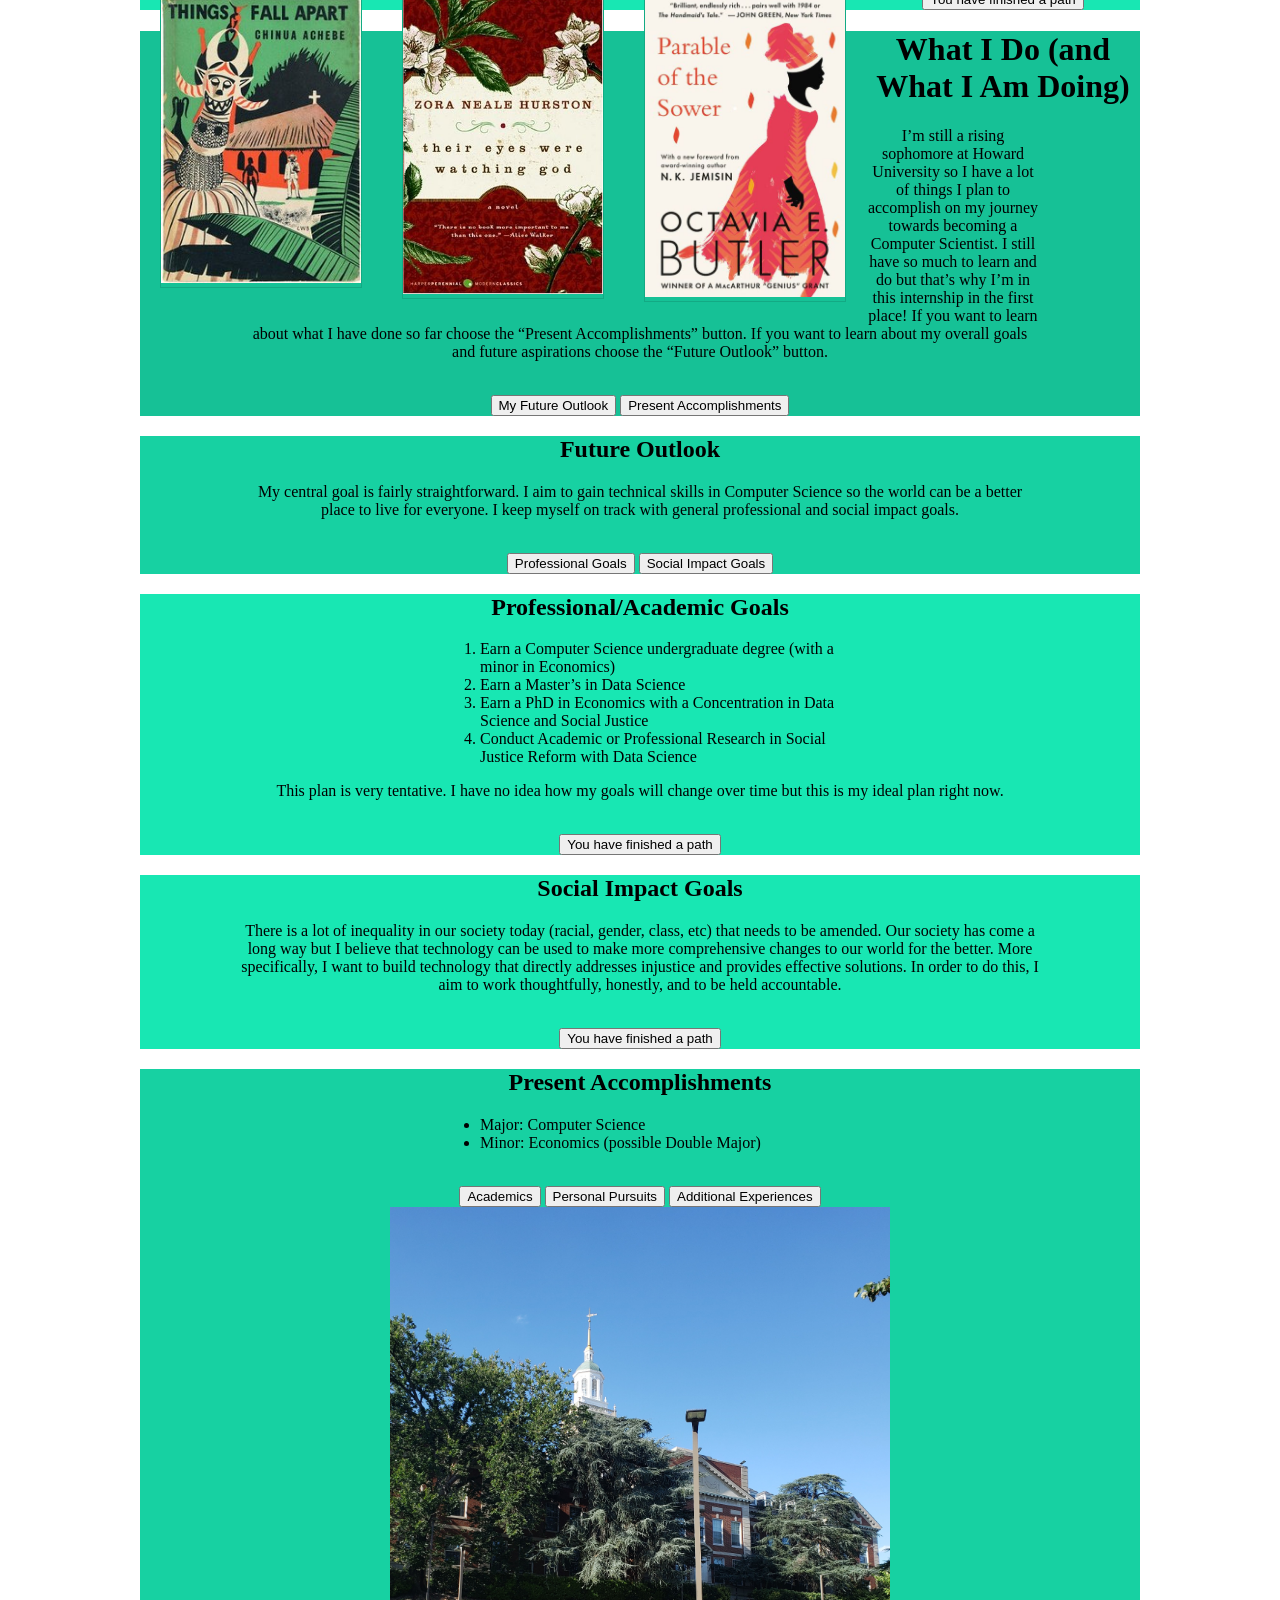
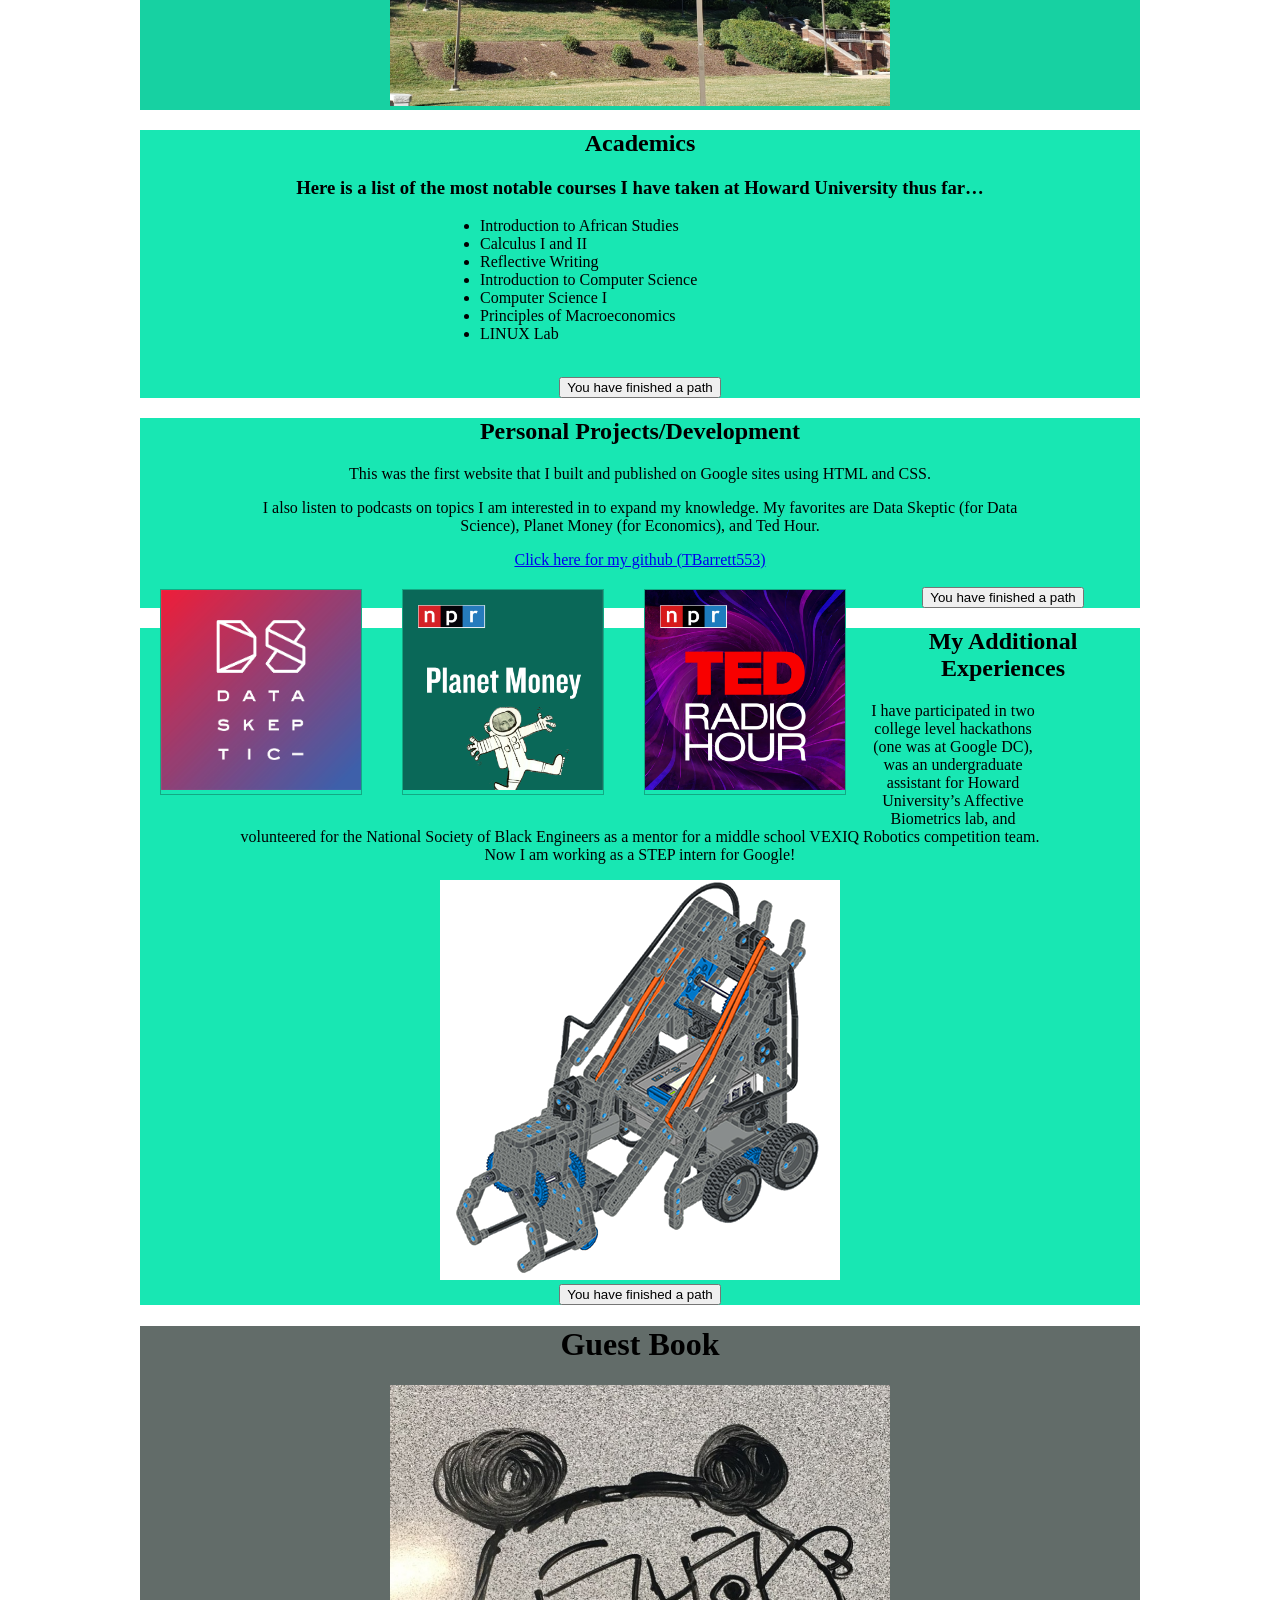
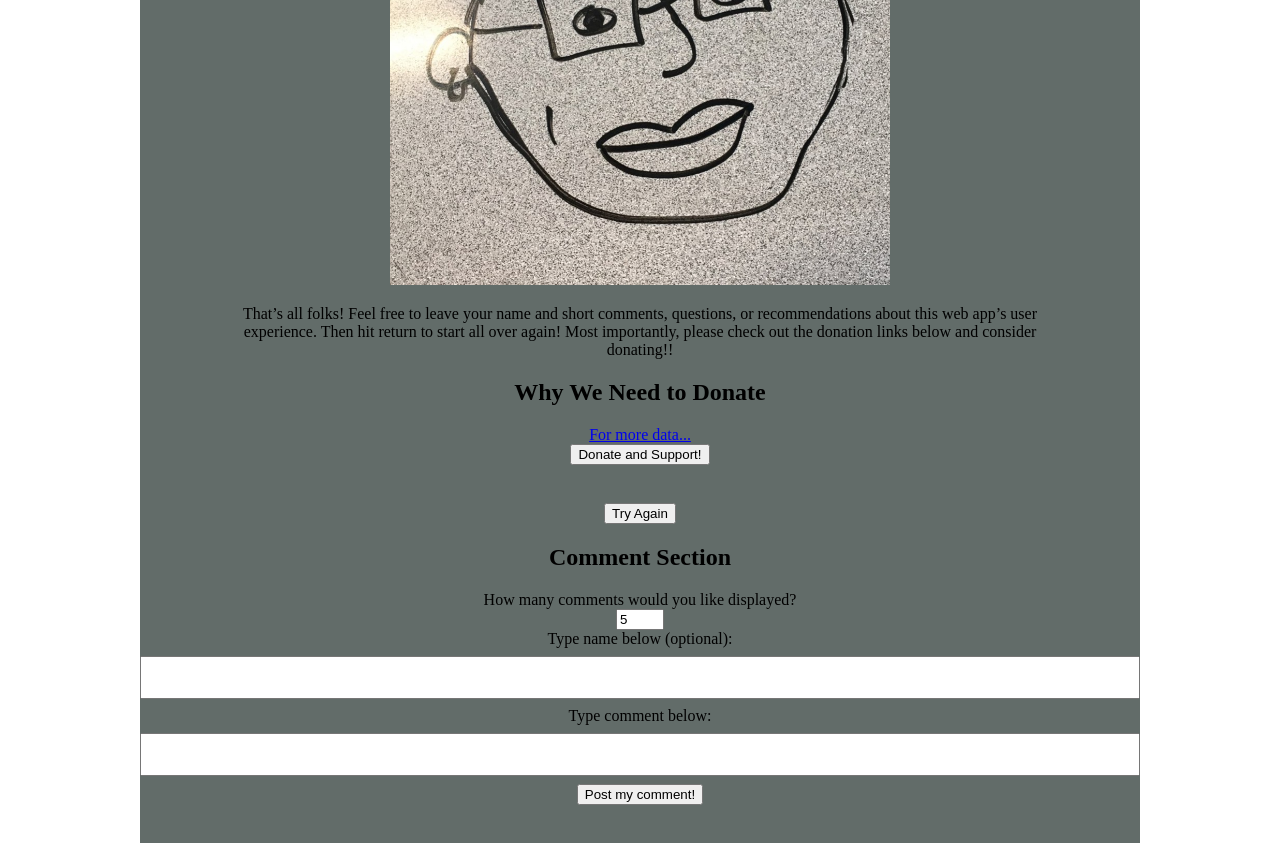
==== commit b1aab819: "Chart API and user controlled comment display" ====
--- a/portfolio/src/main/webapp/index.html
+++ b/portfolio/src/main/webapp/index.html
@@ -369,15 +369,25 @@
         <br>
         <div id="donate-container"></div>
         <br>
-        <a href="#home"><button>Try Again</button></a>
-        <form action="/data" method="post">
+        <a href="#home">
+            <button>Try Again</button>
+        </a>
+        <br>
+        <h2>Comment Section</h2>
+        <form method="post" action="/data">
             <! -- The user input quantity feature hasn't been made--> 
-            <label for="quantity">How many comments would you like displayed?</label><br>
-            <input type="number" id="quantity" name="quantity" value="5" onchange="getUserComments(this.quantity)"><br>
-            <label for="name">Type name below (optional):</label><br>
-            <input type="text" id="name" name="name"><br>
-            <label for="comment">Type comment below:</label><br>
-            <input type="text" id="comment" name="comment" required><br>
+            <label for="quantity">How many comments would you like displayed?</label>
+            <br>
+            <input type="number" id="quantity" name="quantity" value="5" min="0" max="10" onchange="getUserComments()">
+            <br>
+            <label for="name">Type name below (optional):</label>
+            <br>
+            <input type="text" id="name" name="name">
+            <br>
+            <label for="comment">Type comment below:</label>
+            <br>
+            <input type="text" id="comment" name="comment">
+            <br>
             <input type="submit" value="Post my comment!">
         </form>
         <div id="comment-container"></div>
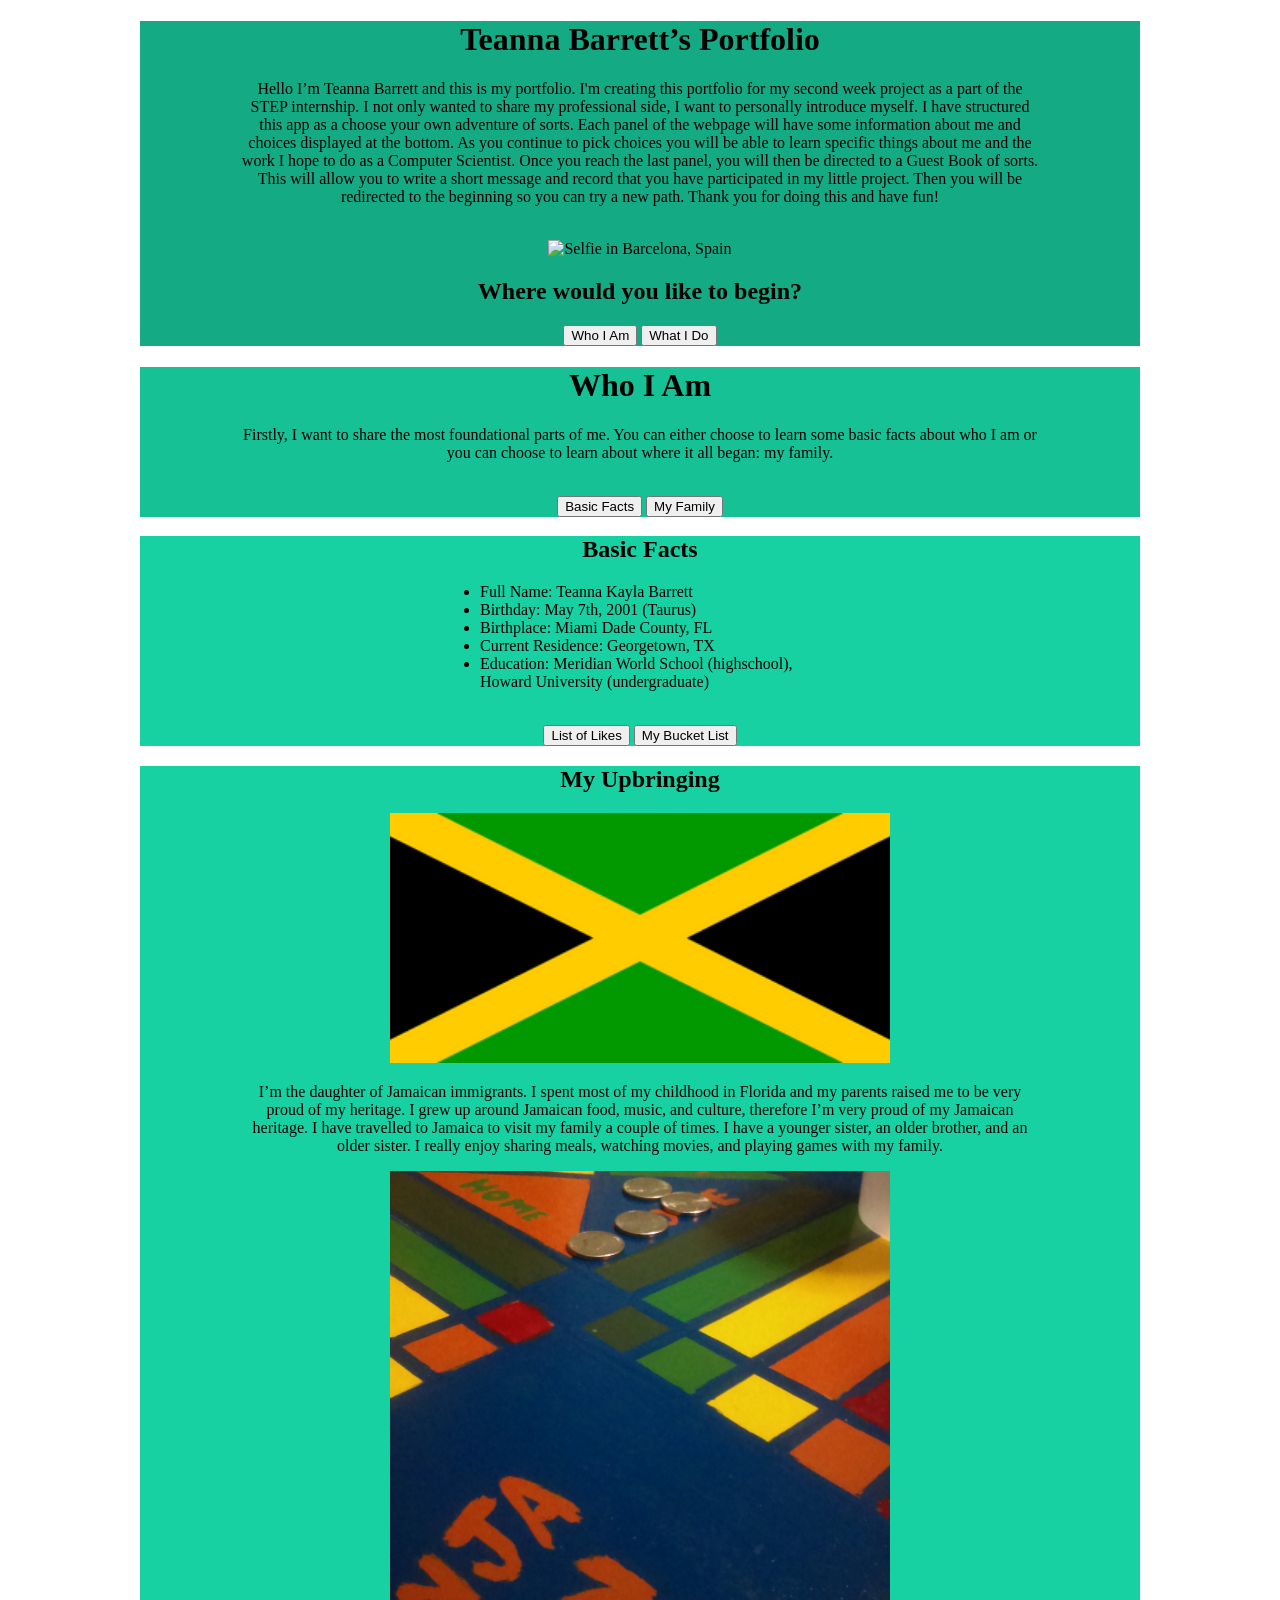
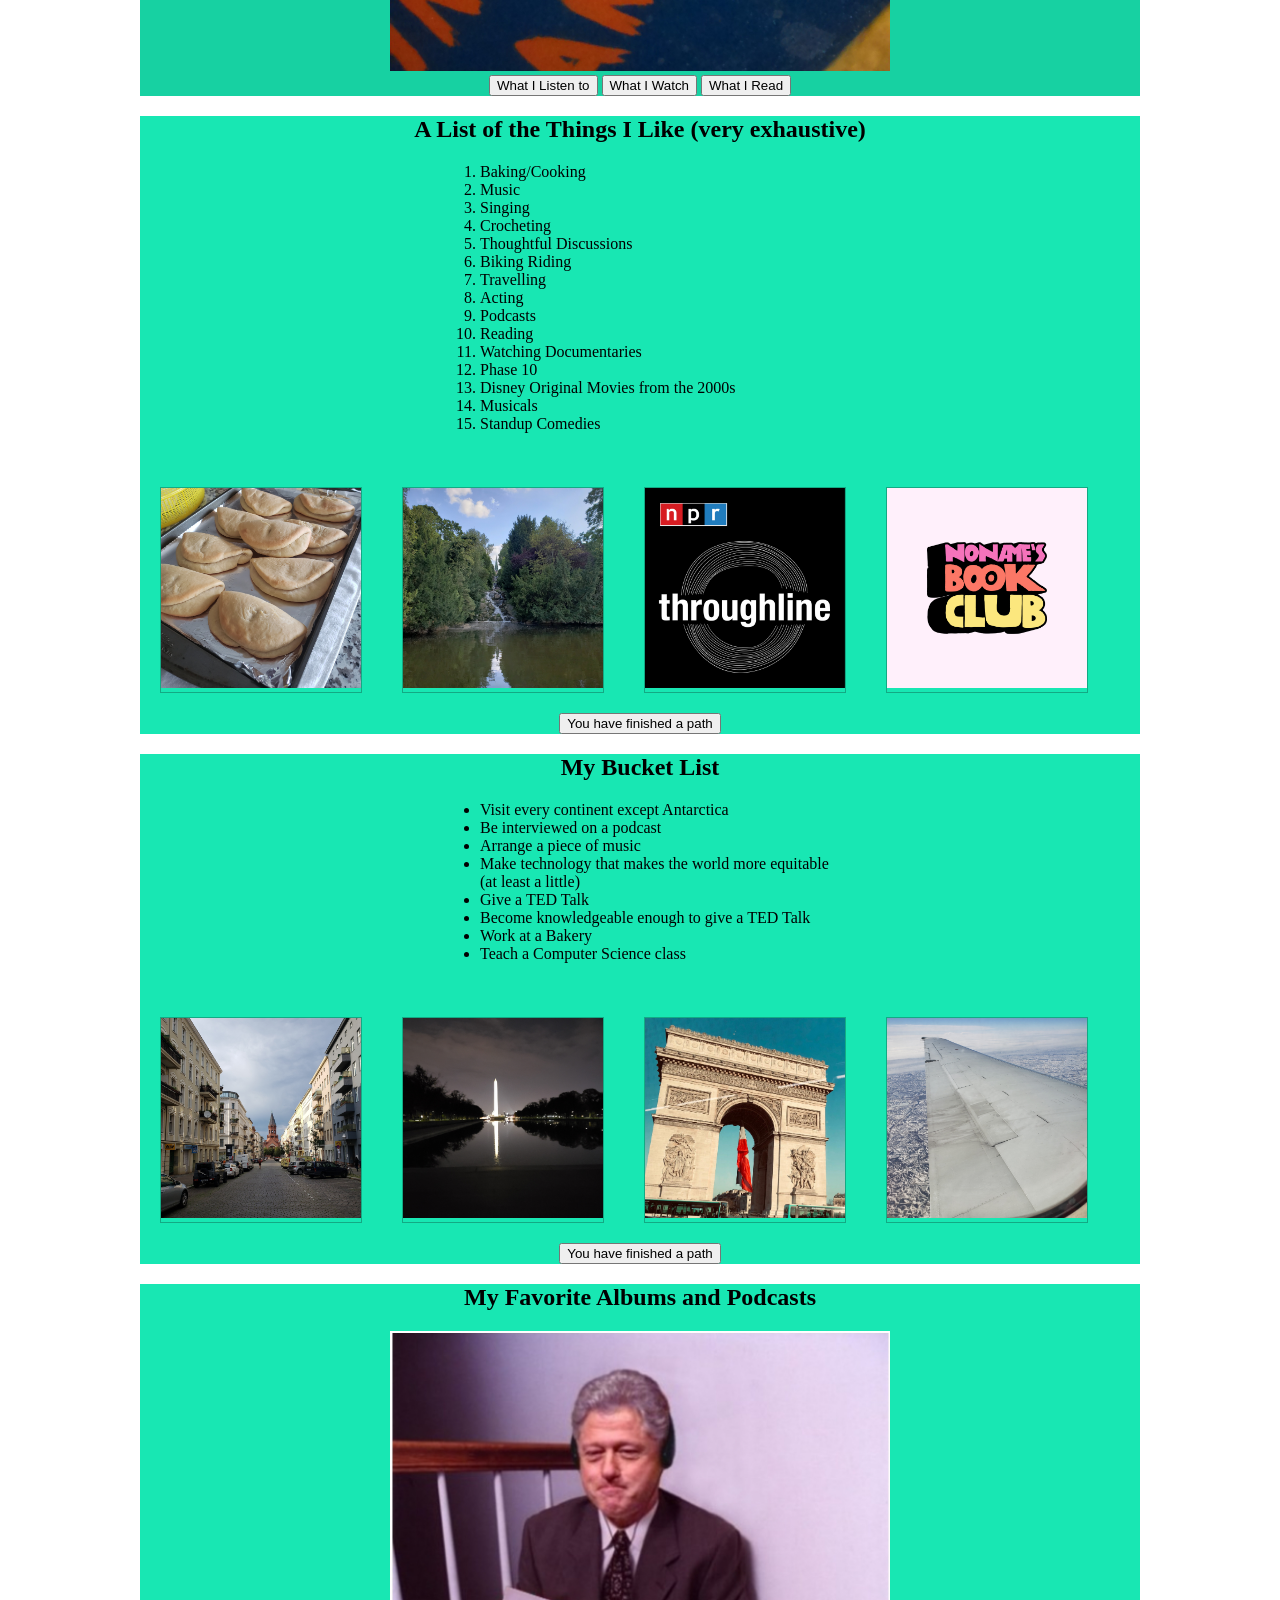
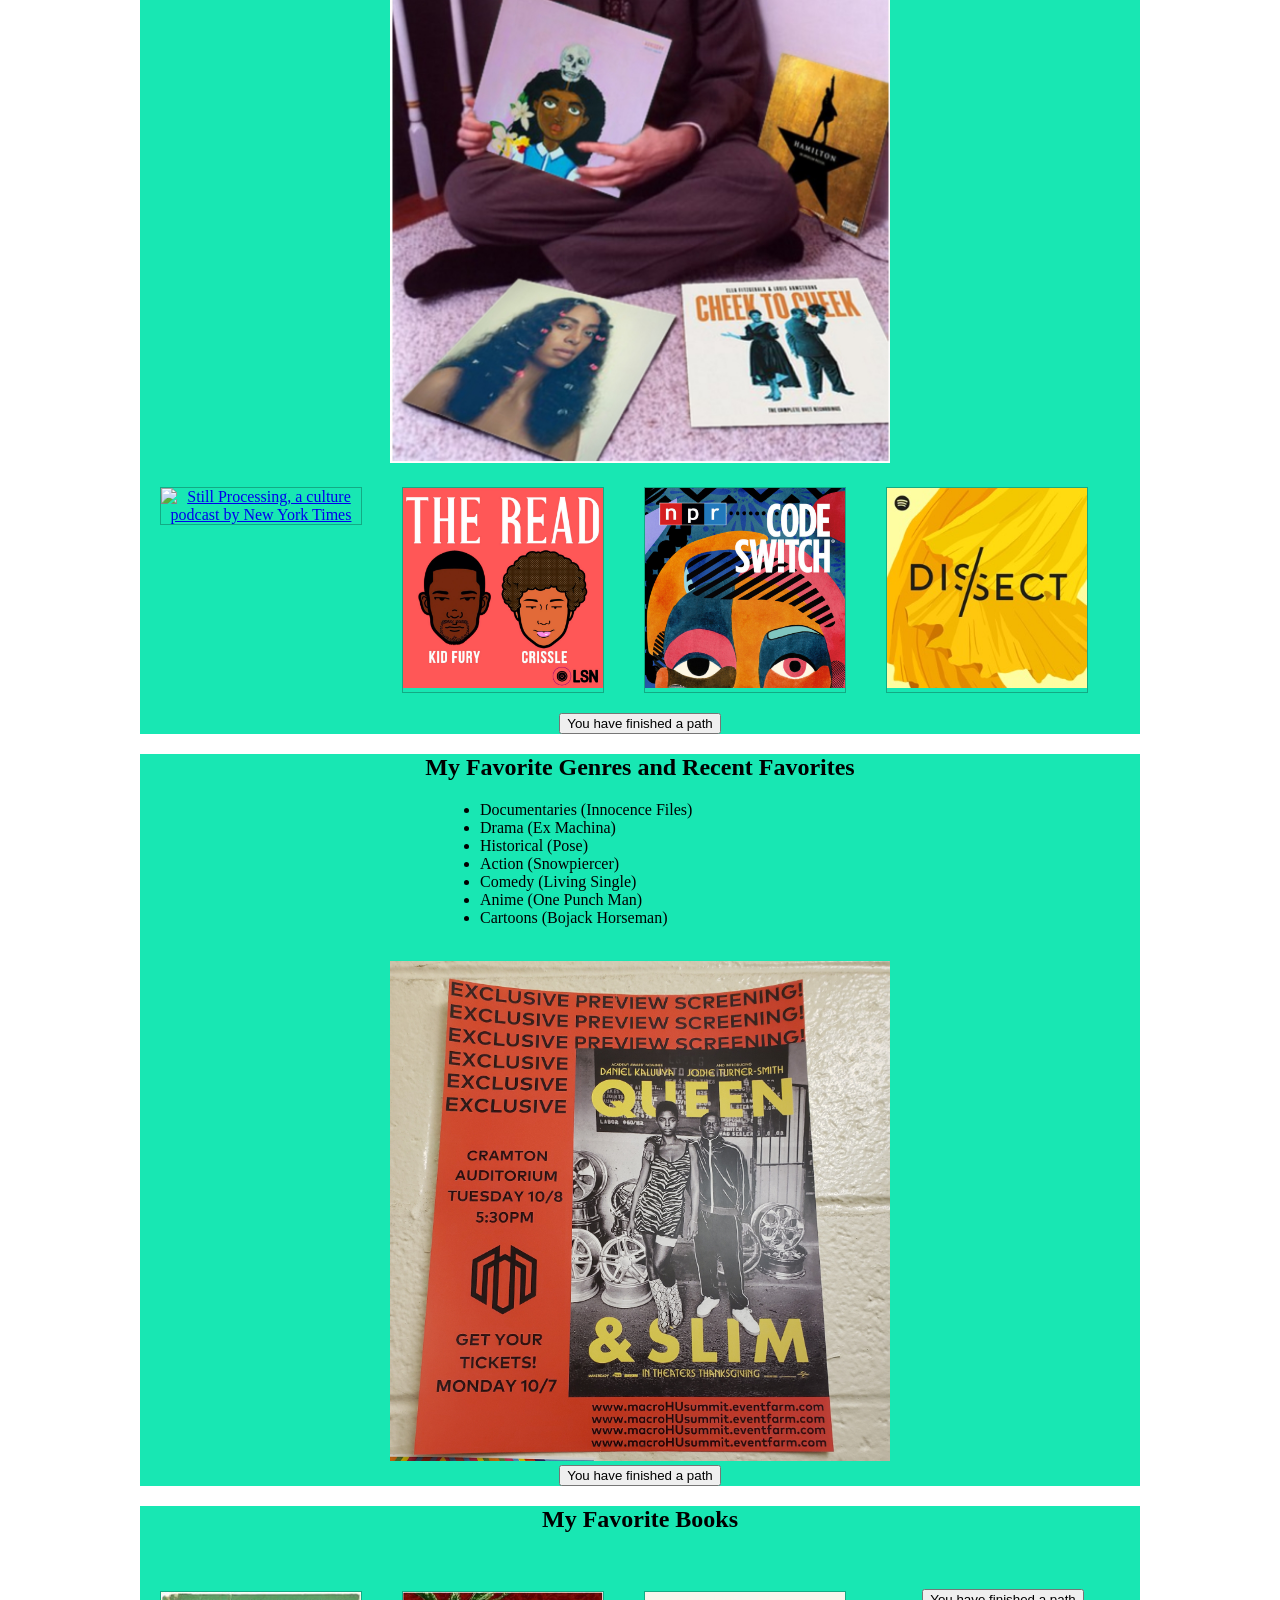
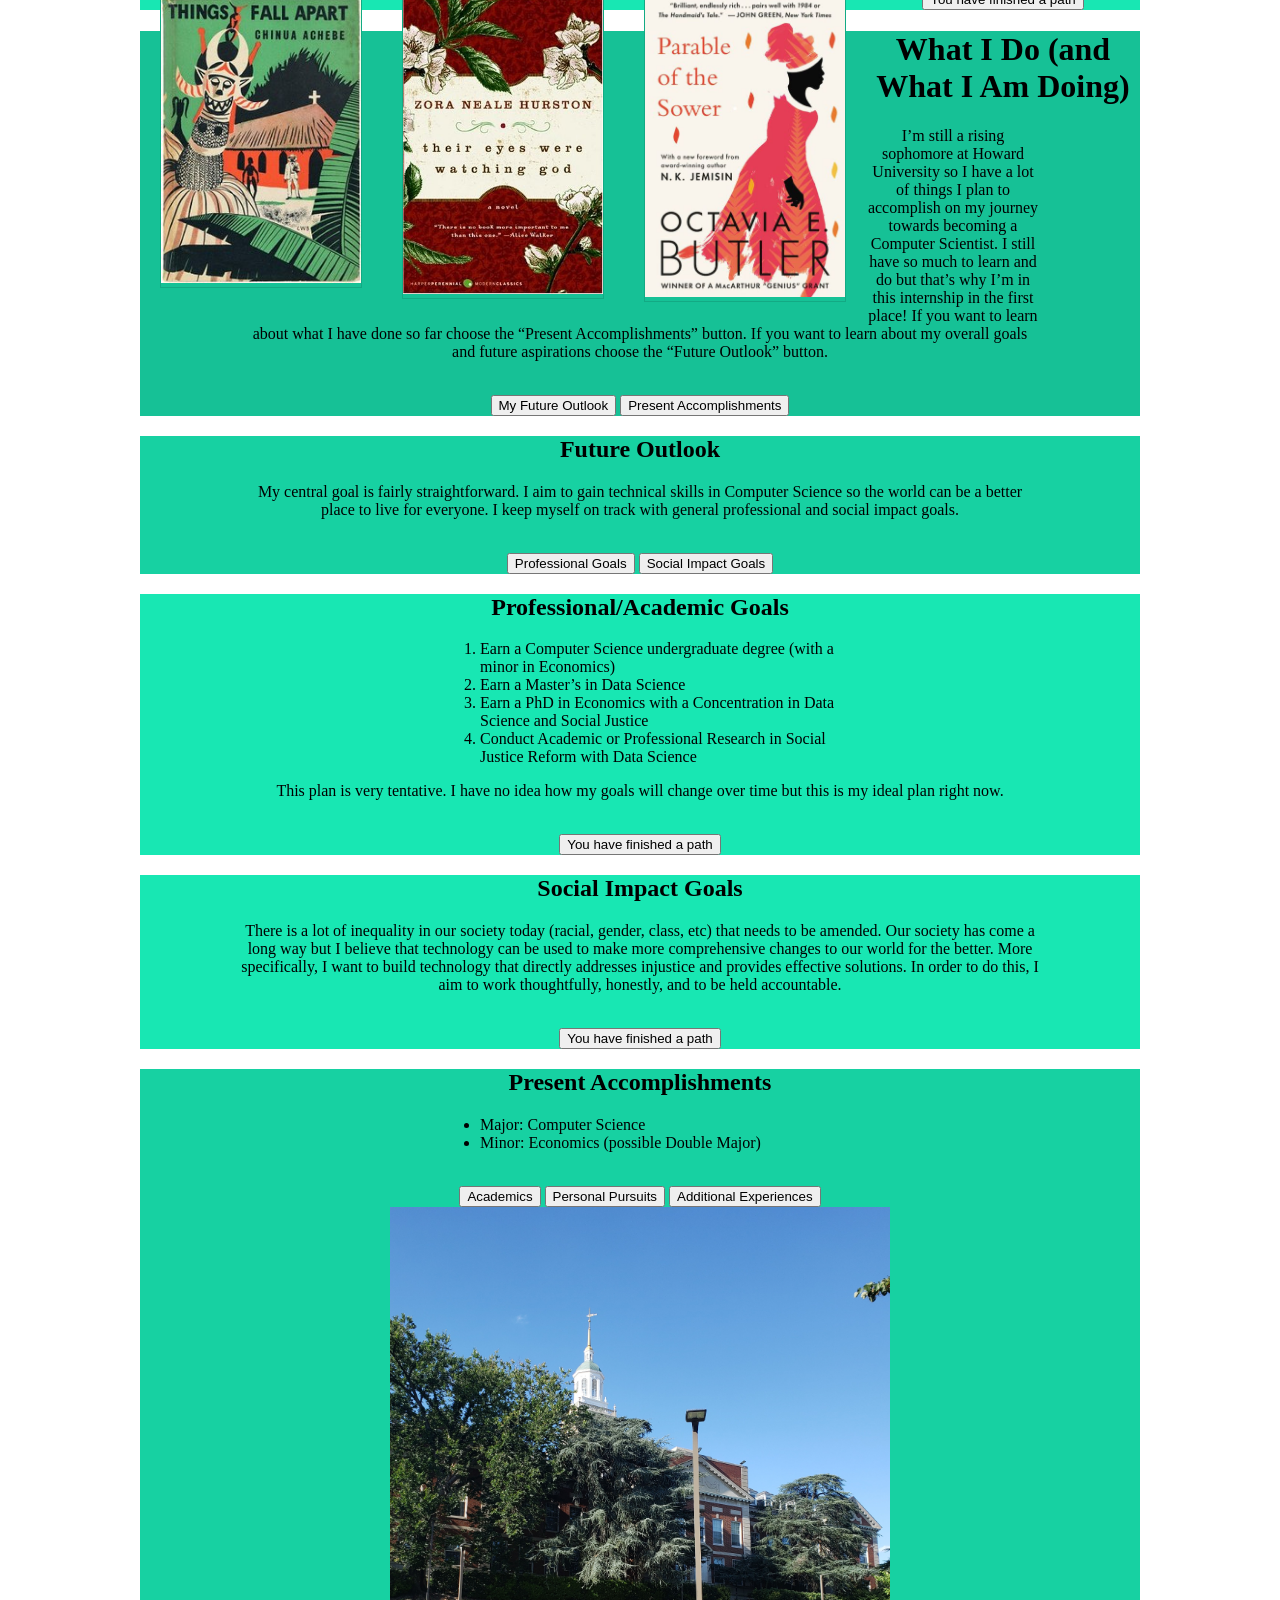
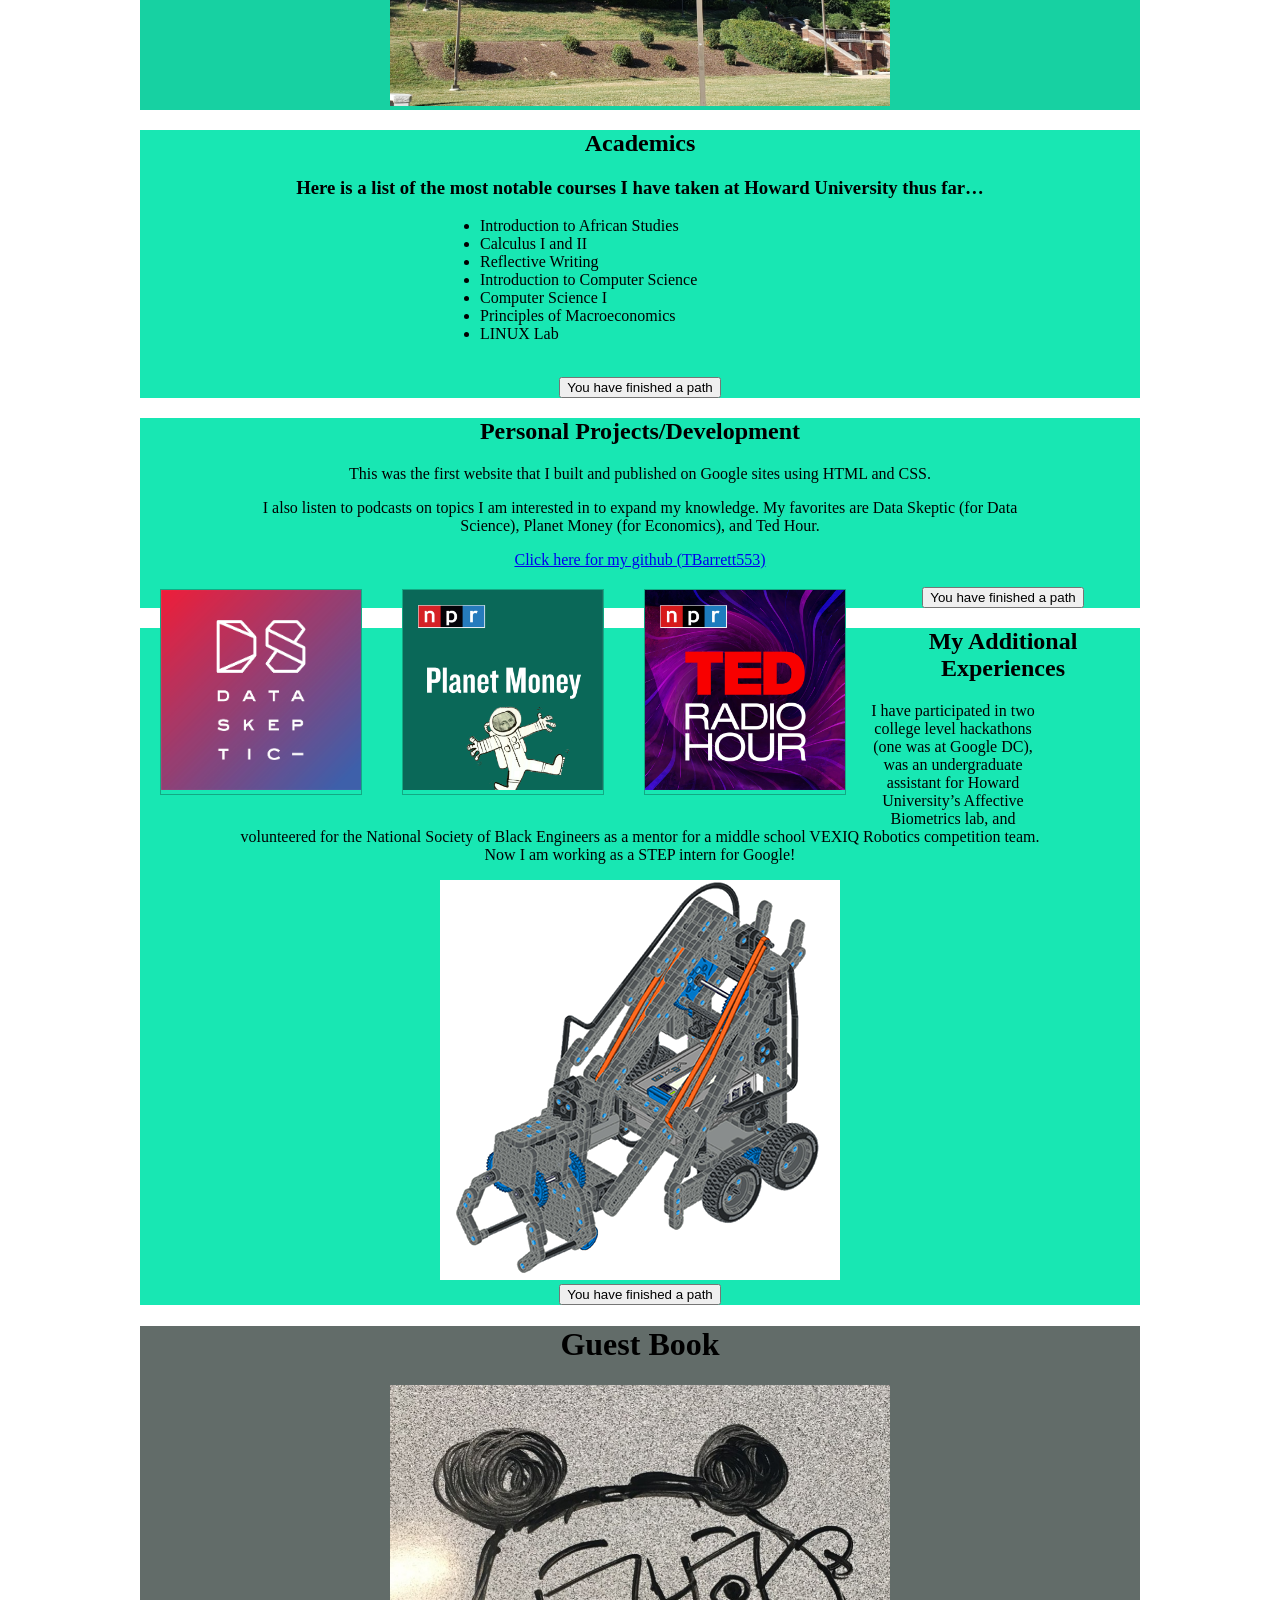
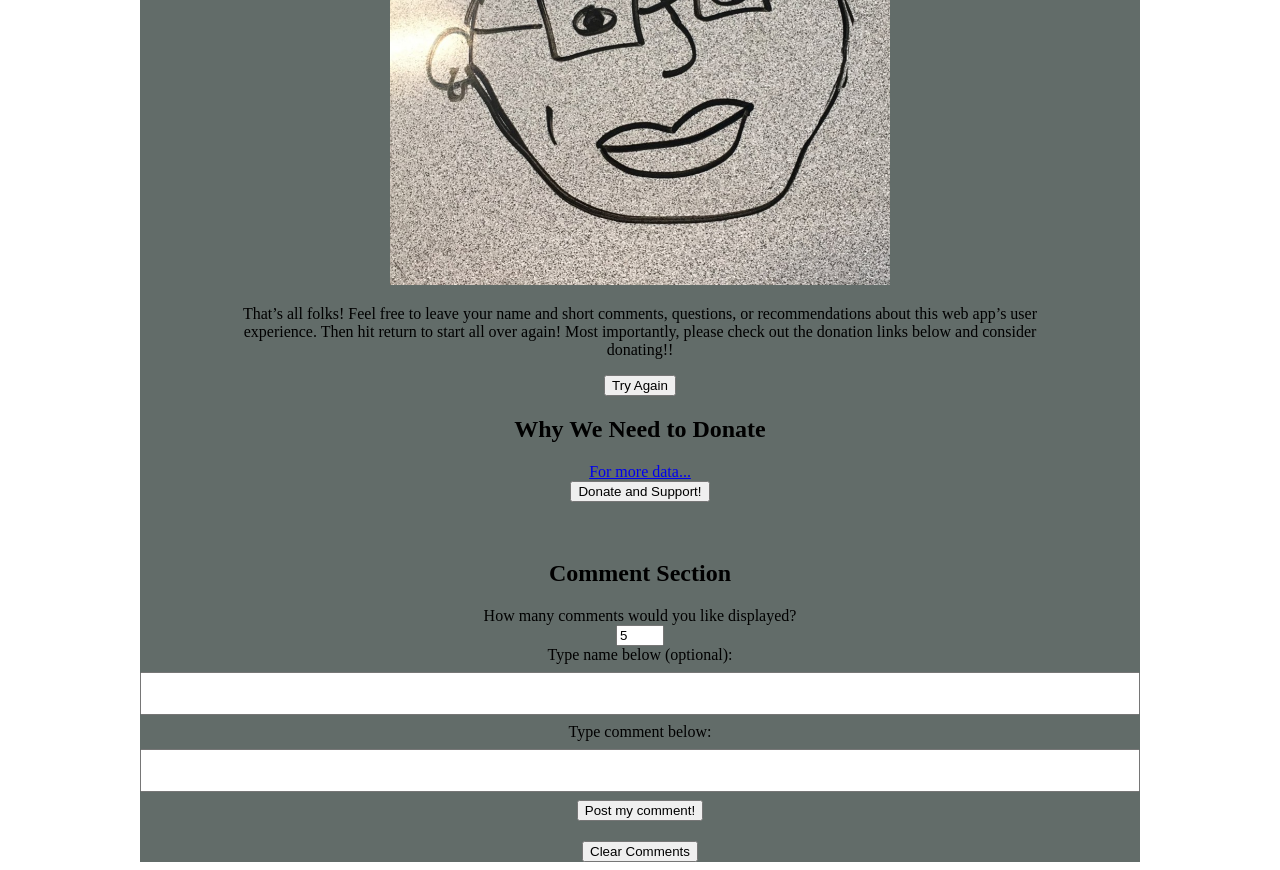
==== commit 64e52728: "Completed delete feature" ====
--- a/portfolio/src/main/webapp/index.html
+++ b/portfolio/src/main/webapp/index.html
@@ -7,7 +7,7 @@
     <script src="https://www.gstatic.com/charts/loader.js"></script>
     <script src="script.js"></script>
   </head>
-  <body onload=getUserComments()> 
+  <body onload="getUserComments()"> 
     <div id="home">
         <a id="home">
             <h1>Teanna Barrett’s Portfolio</h1>
@@ -361,6 +361,10 @@
             to start all over again! Most importantly, please check out the donation 
             links below and consider donating!!
         </p>
+        <a href="#home">
+            <button>Try Again</button>
+        </a>
+        <br>
         <h2>Why We Need to Donate</h2>
         <div id="chart-container"></div>
         <a href="https://mappingpoliceviolence.org/">For more data...</a>
@@ -368,10 +372,6 @@
         <button onclick=addDonation()>Donate and Support!</button>
         <br>
         <div id="donate-container"></div>
-        <br>
-        <a href="#home">
-            <button>Try Again</button>
-        </a>
         <br>
         <h2>Comment Section</h2>
         <form method="post" action="/data">
@@ -389,8 +389,10 @@
             <input type="text" id="comment" name="comment">
             <br>
             <input type="submit" value="Post my comment!">
+            <br>
         </form>
         <div id="comment-container"></div>
+        <button onclick="deleteComments()">Clear Comments</button>
         <br>
     </div>
     
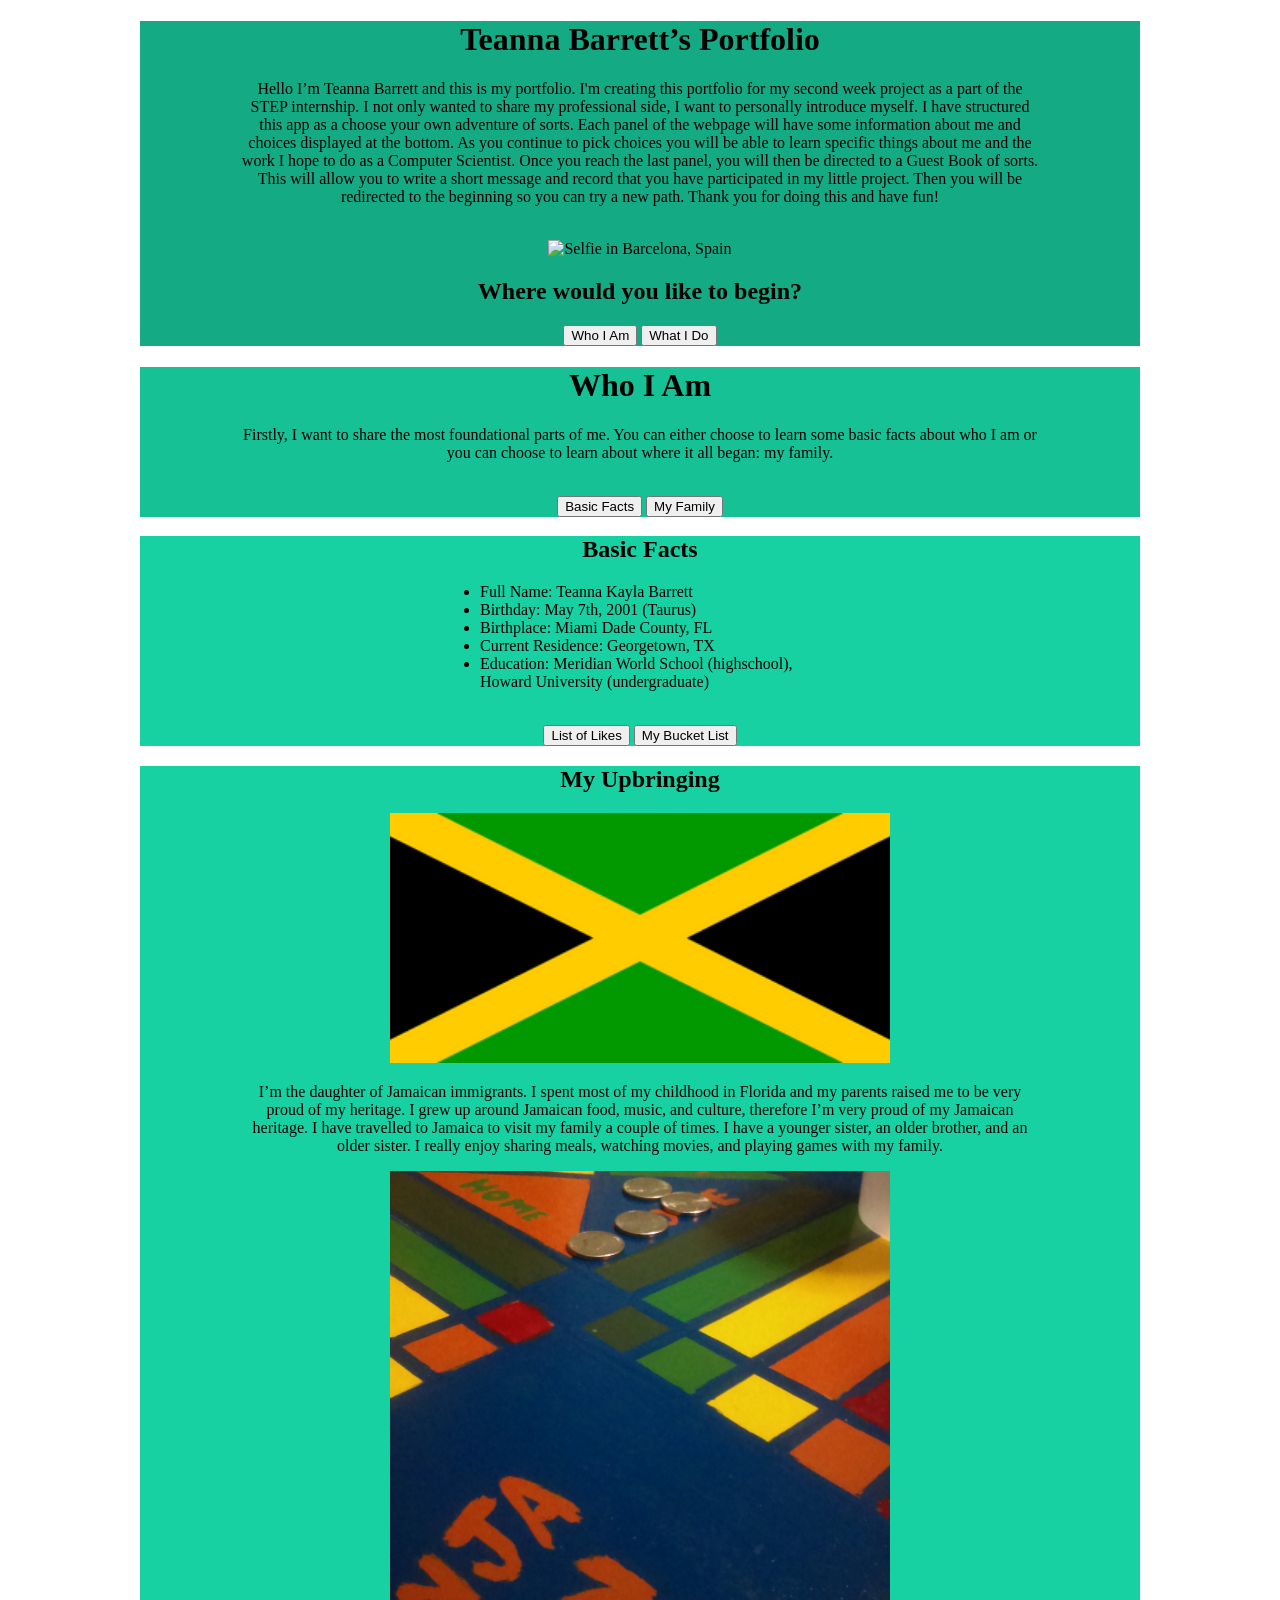
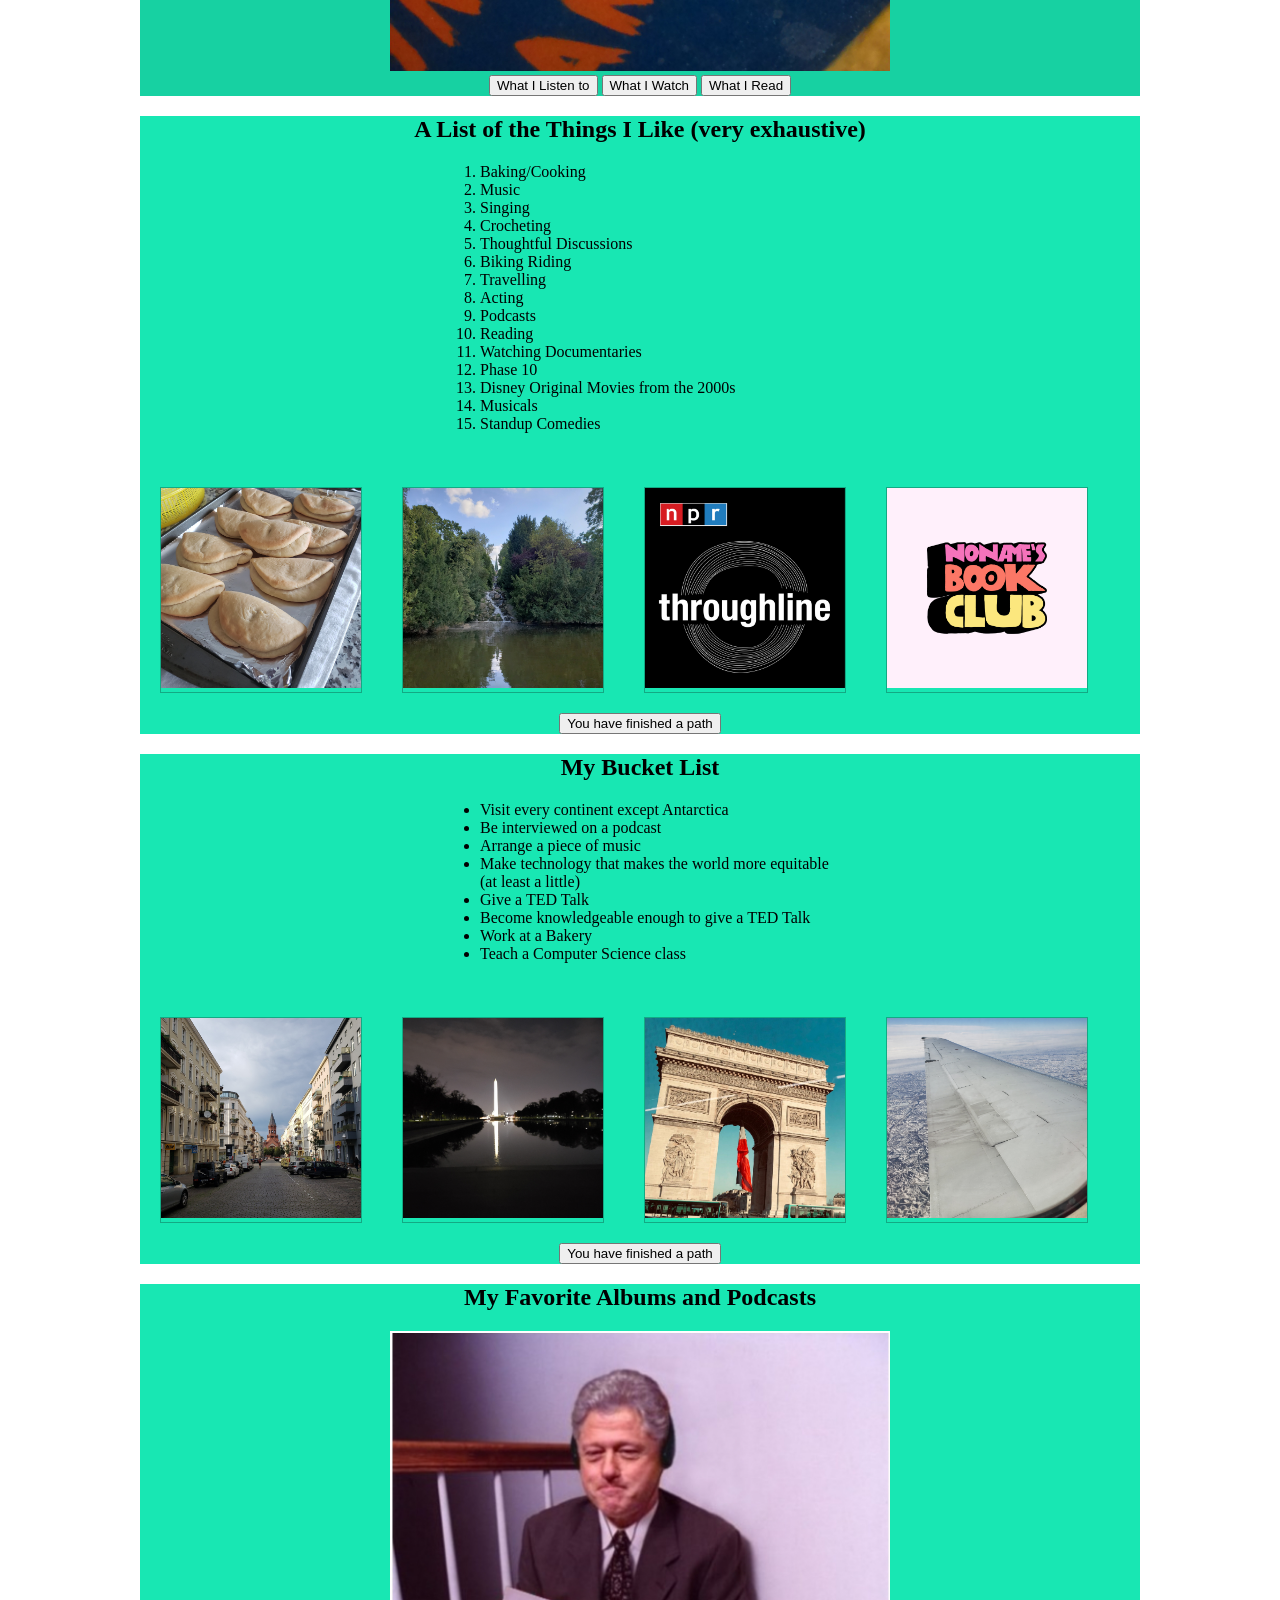
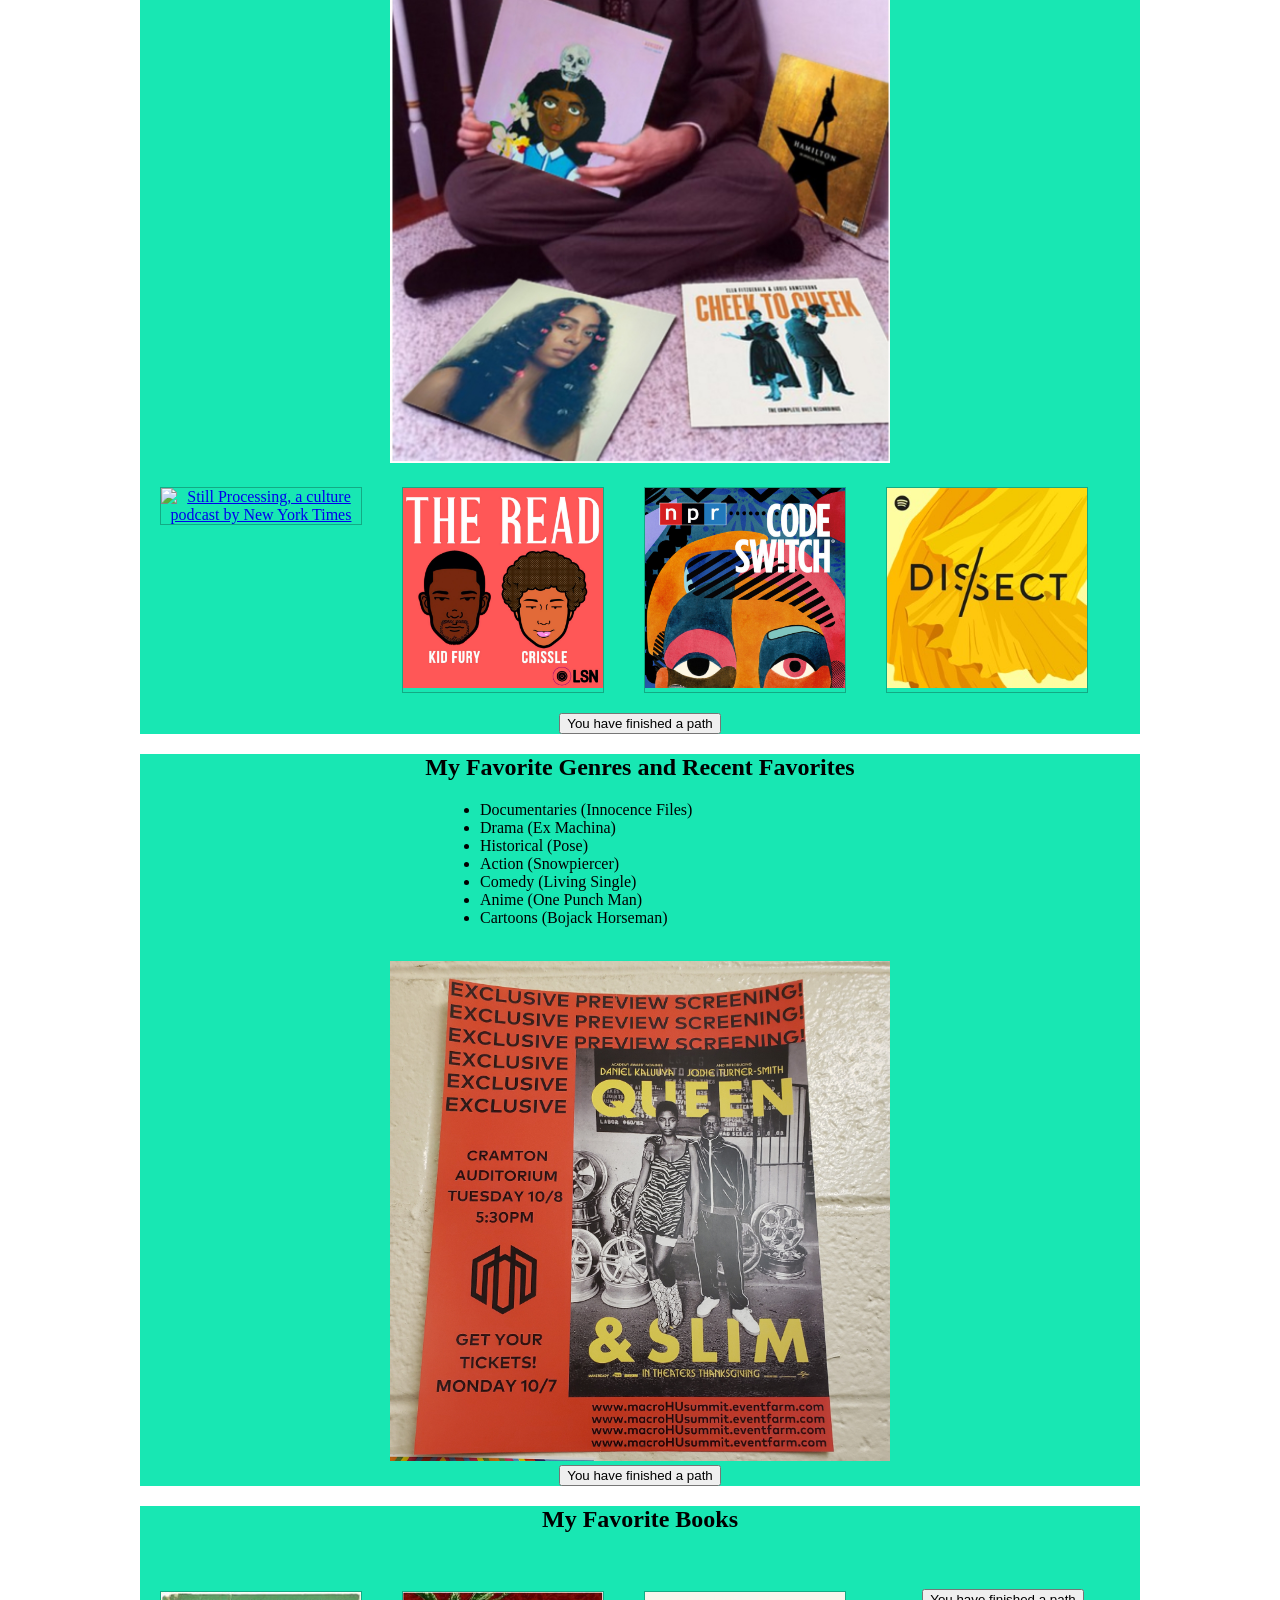
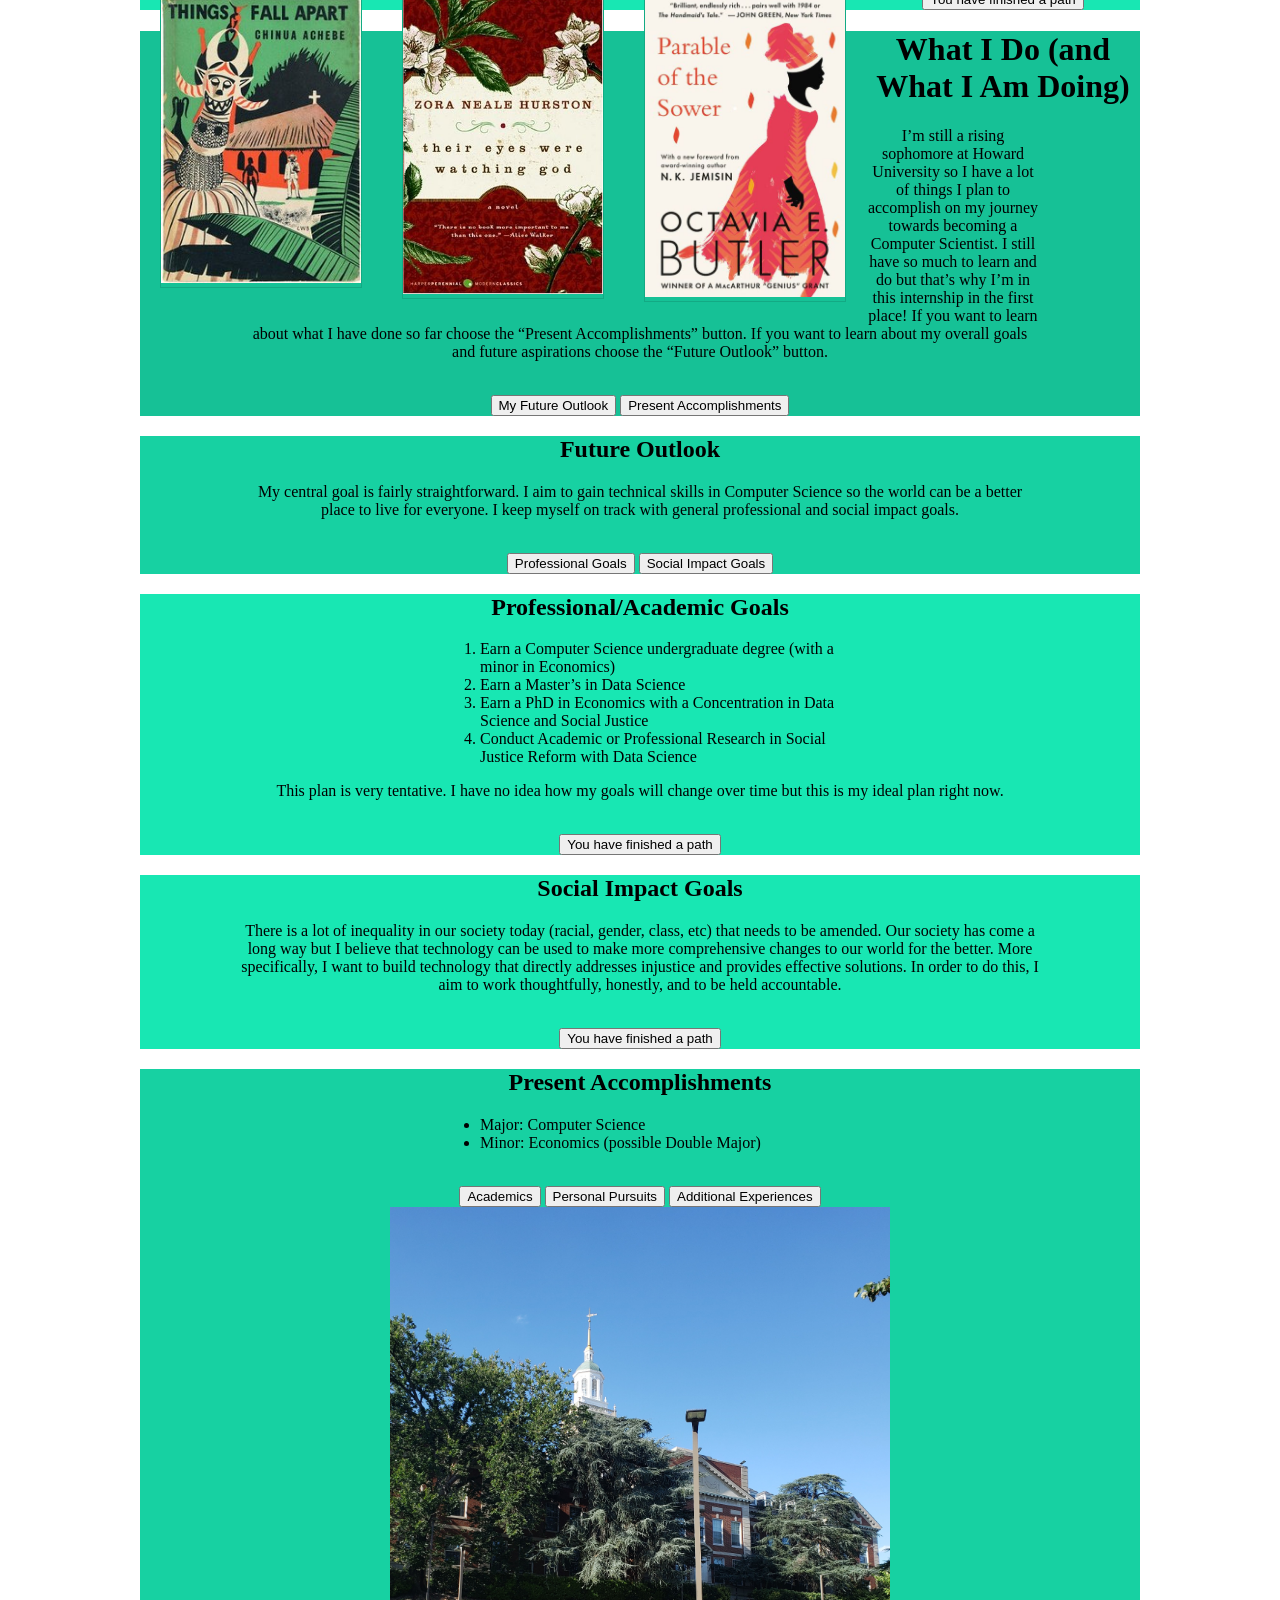
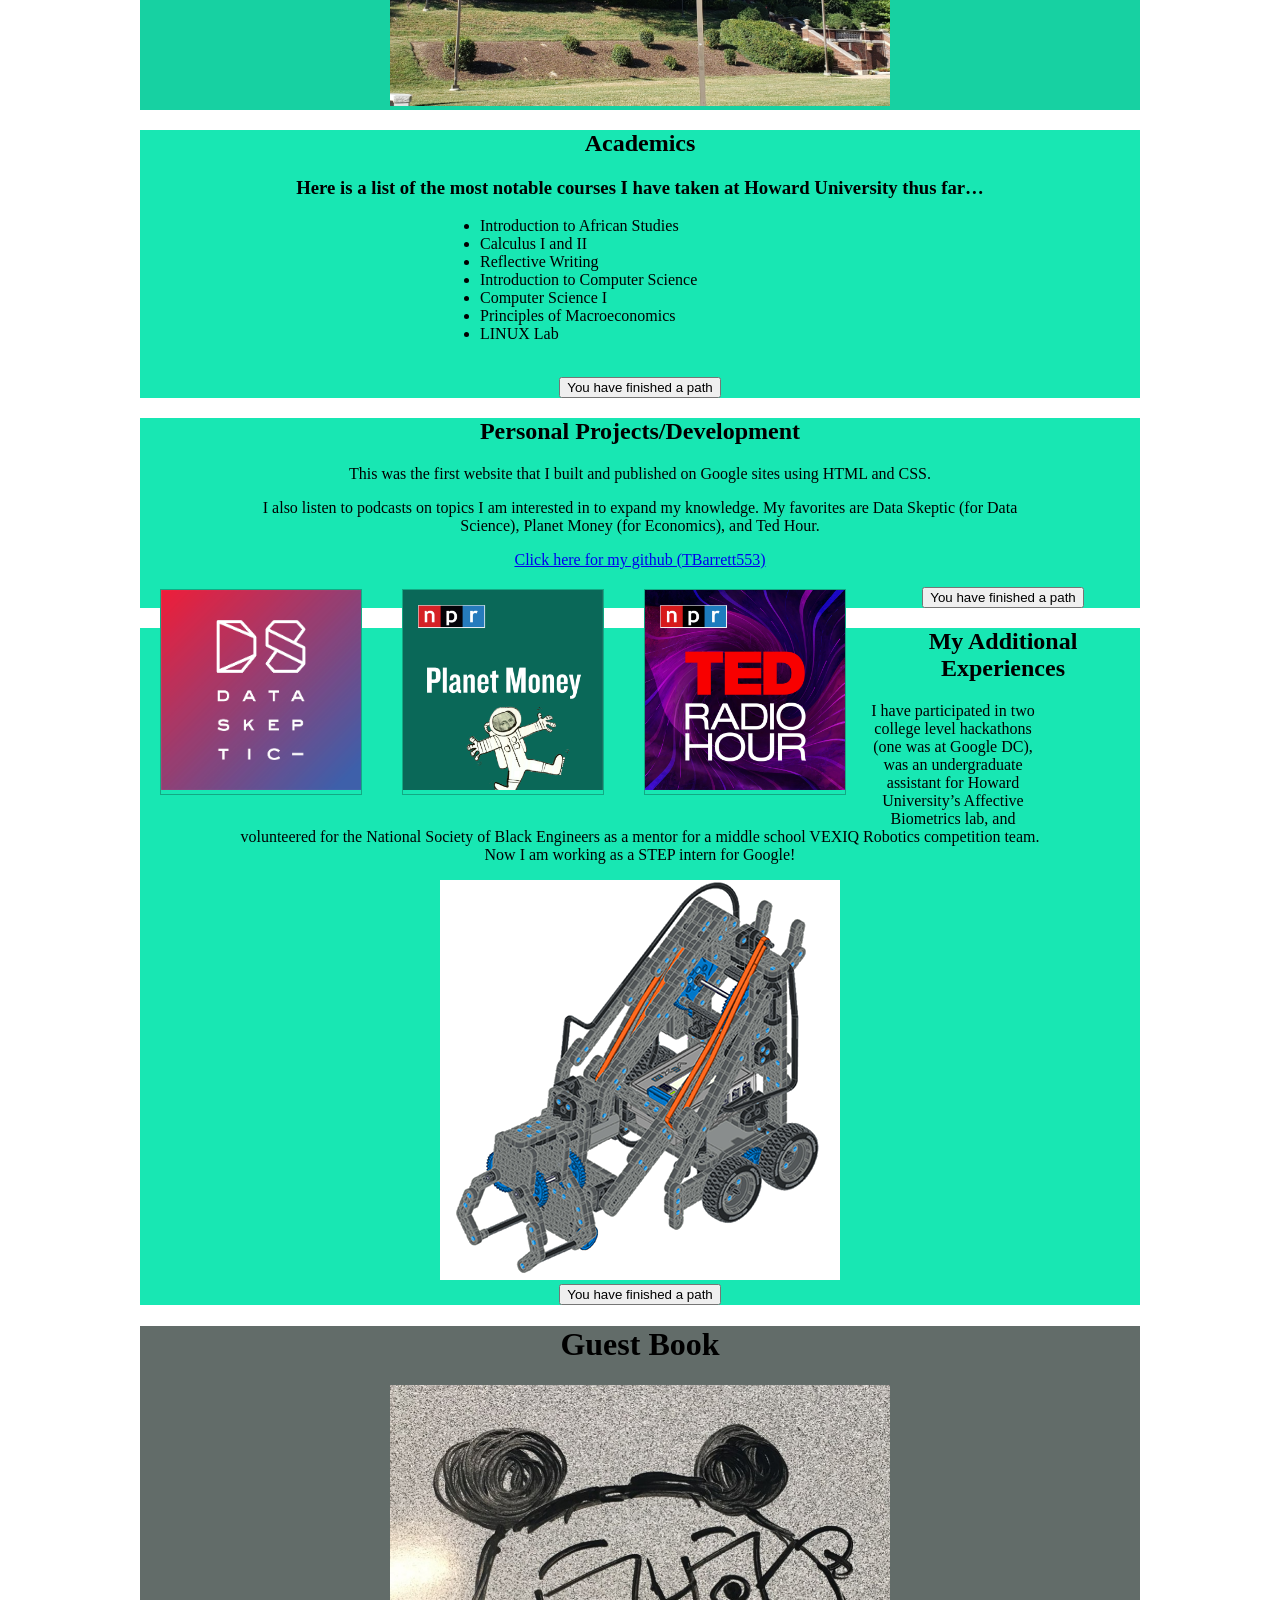
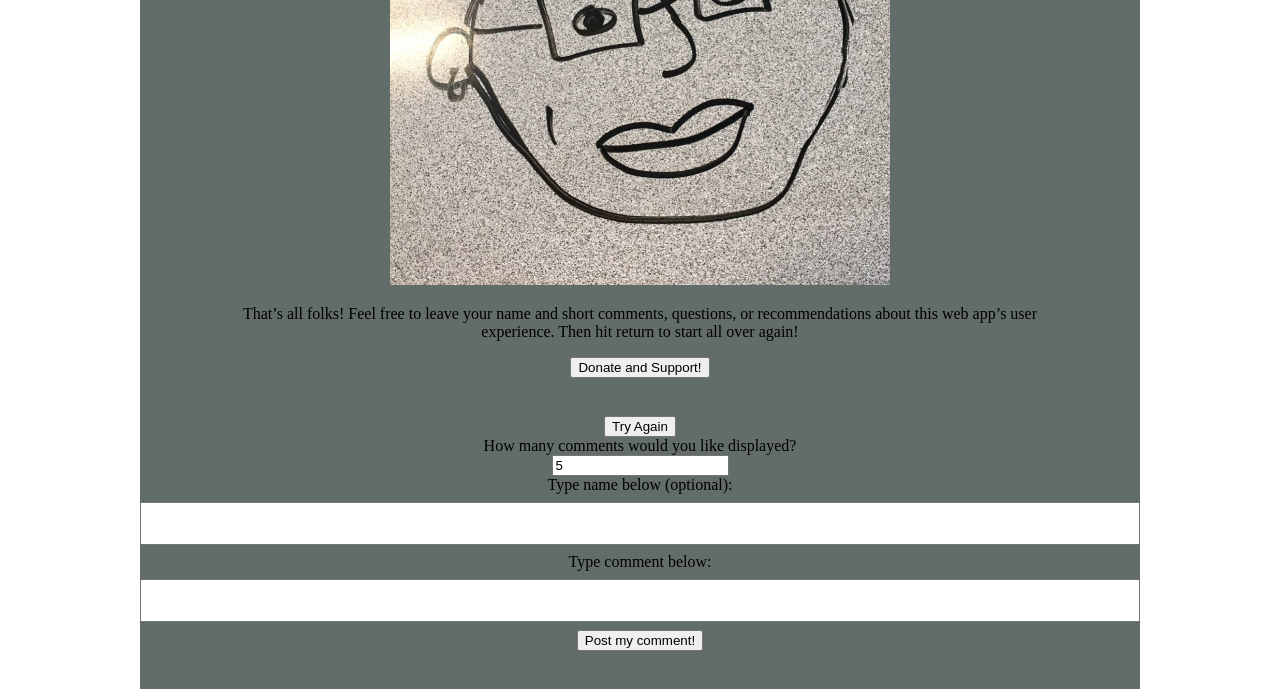
==== commit 96547a18: "Assistance Comment Removed" ====
--- a/portfolio/src/main/webapp/index.html
+++ b/portfolio/src/main/webapp/index.html
@@ -4,10 +4,9 @@
     <meta charset="UTF-8">
     <title>My Portfolio</title>
     <link rel="stylesheet" href="style.css">
-    <script src="https://www.gstatic.com/charts/loader.js"></script>
     <script src="script.js"></script>
   </head>
-  <body onload="getUserComments()"> 
+  <body onload=getUserComments()> 
     <div id="home">
         <a id="home">
             <h1>Teanna Barrett’s Portfolio</h1>
@@ -358,43 +357,24 @@
         <img src="Images/profile-drawing.jpg" alt="A very accurate drawing of me" style="width:50%;height=auto;">
         <p>That’s all folks! Feel free to leave your name and short comments, questions, 
             or recommendations about this web app’s user experience. Then hit return 
-            to start all over again! Most importantly, please check out the donation 
-            links below and consider donating!!
-        </p>
-        <a href="#home">
-            <button>Try Again</button>
-        </a>
-        <br>
-        <h2>Why We Need to Donate</h2>
-        <div id="chart-container"></div>
-        <a href="https://mappingpoliceviolence.org/">For more data...</a>
-        <br>
+            to start all over again!
+        </p>
         <button onclick=addDonation()>Donate and Support!</button>
         <br>
         <div id="donate-container"></div>
         <br>
-        <h2>Comment Section</h2>
-        <form method="post" action="/data">
-            <! -- The user input quantity feature hasn't been made--> 
-            <label for="quantity">How many comments would you like displayed?</label>
-            <br>
-            <input type="number" id="quantity" name="quantity" value="5" min="0" max="10" onchange="getUserComments()">
-            <br>
-            <label for="name">Type name below (optional):</label>
-            <br>
-            <input type="text" id="name" name="name">
-            <br>
-            <label for="comment">Type comment below:</label>
-            <br>
-            <input type="text" id="comment" name="comment">
-            <br>
+        <a href="#home"><button>Try Again</button></a>
+        <form action="/data" method="post">
+            <label for="quantity">How many comments would you like displayed?</label><br>
+            <input type="number" id="quantity" name="quantity" value="5" onchange="getUserComments()"><br>
+            <label for="name">Type name below (optional):</label><br>
+            <input type="text" id="name" name="name"><br>
+            <label for="comment">Type comment below:</label><br>
+            <input type="text" id="comment" name="comment" required><br>
             <input type="submit" value="Post my comment!">
-            <br>
         </form>
-        <div id="comment-container"></div>
-        <button onclick="deleteComments()">Clear Comments</button>
-        <br>
+        <div id="comment-container"></div><br>
     </div>
     
   </body>
-</html>+</html>
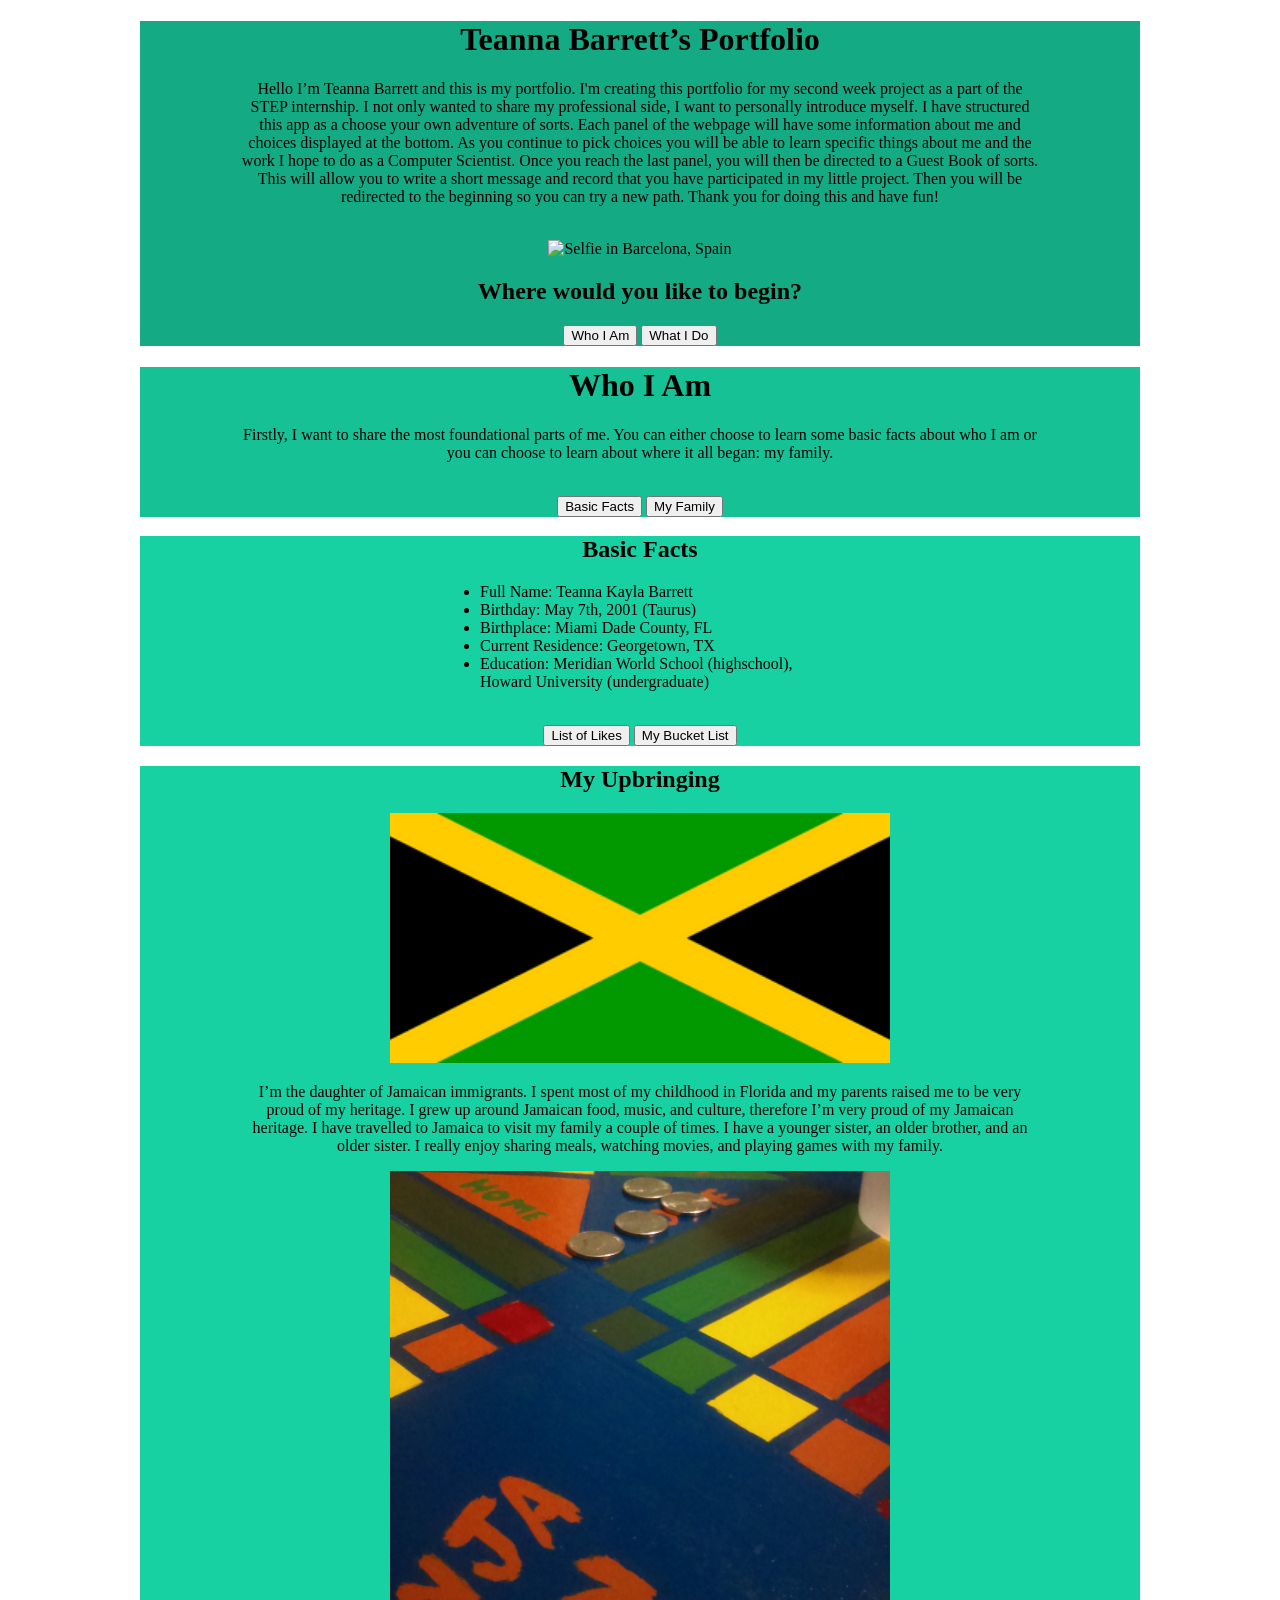
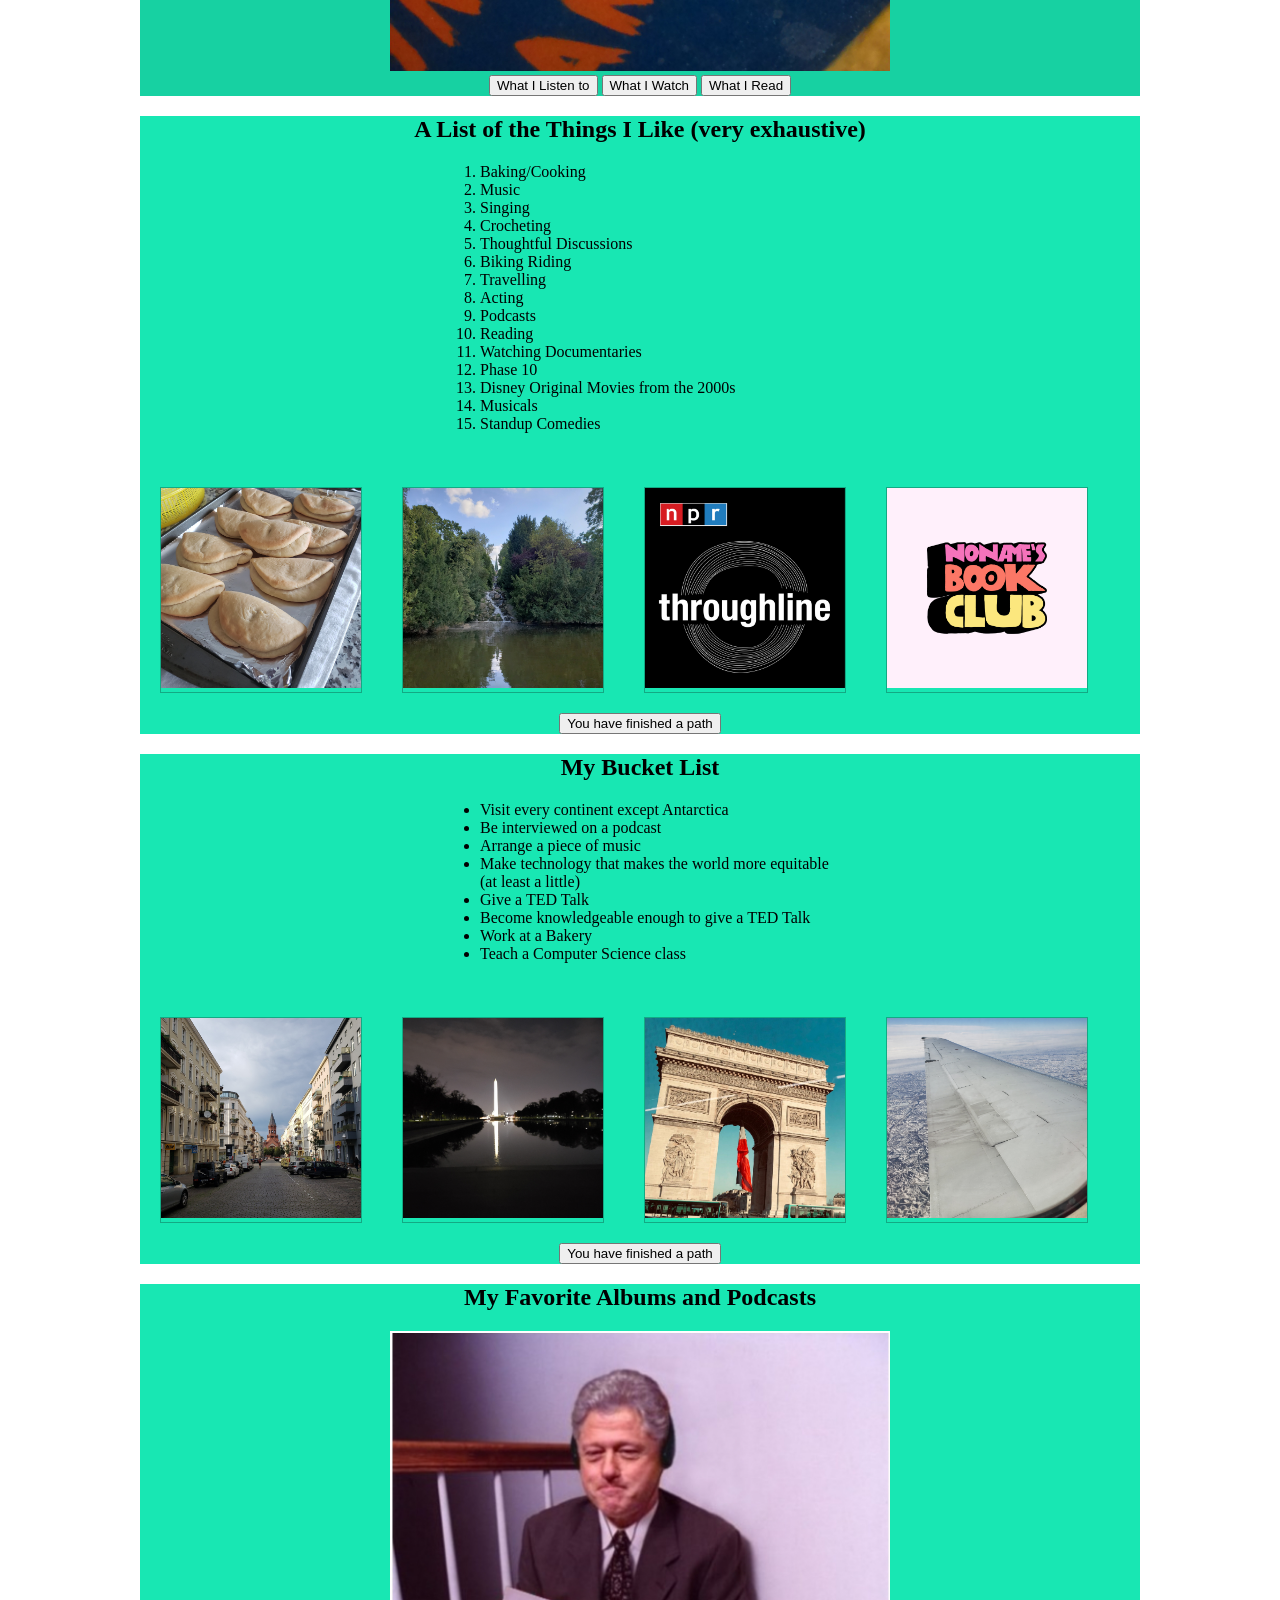
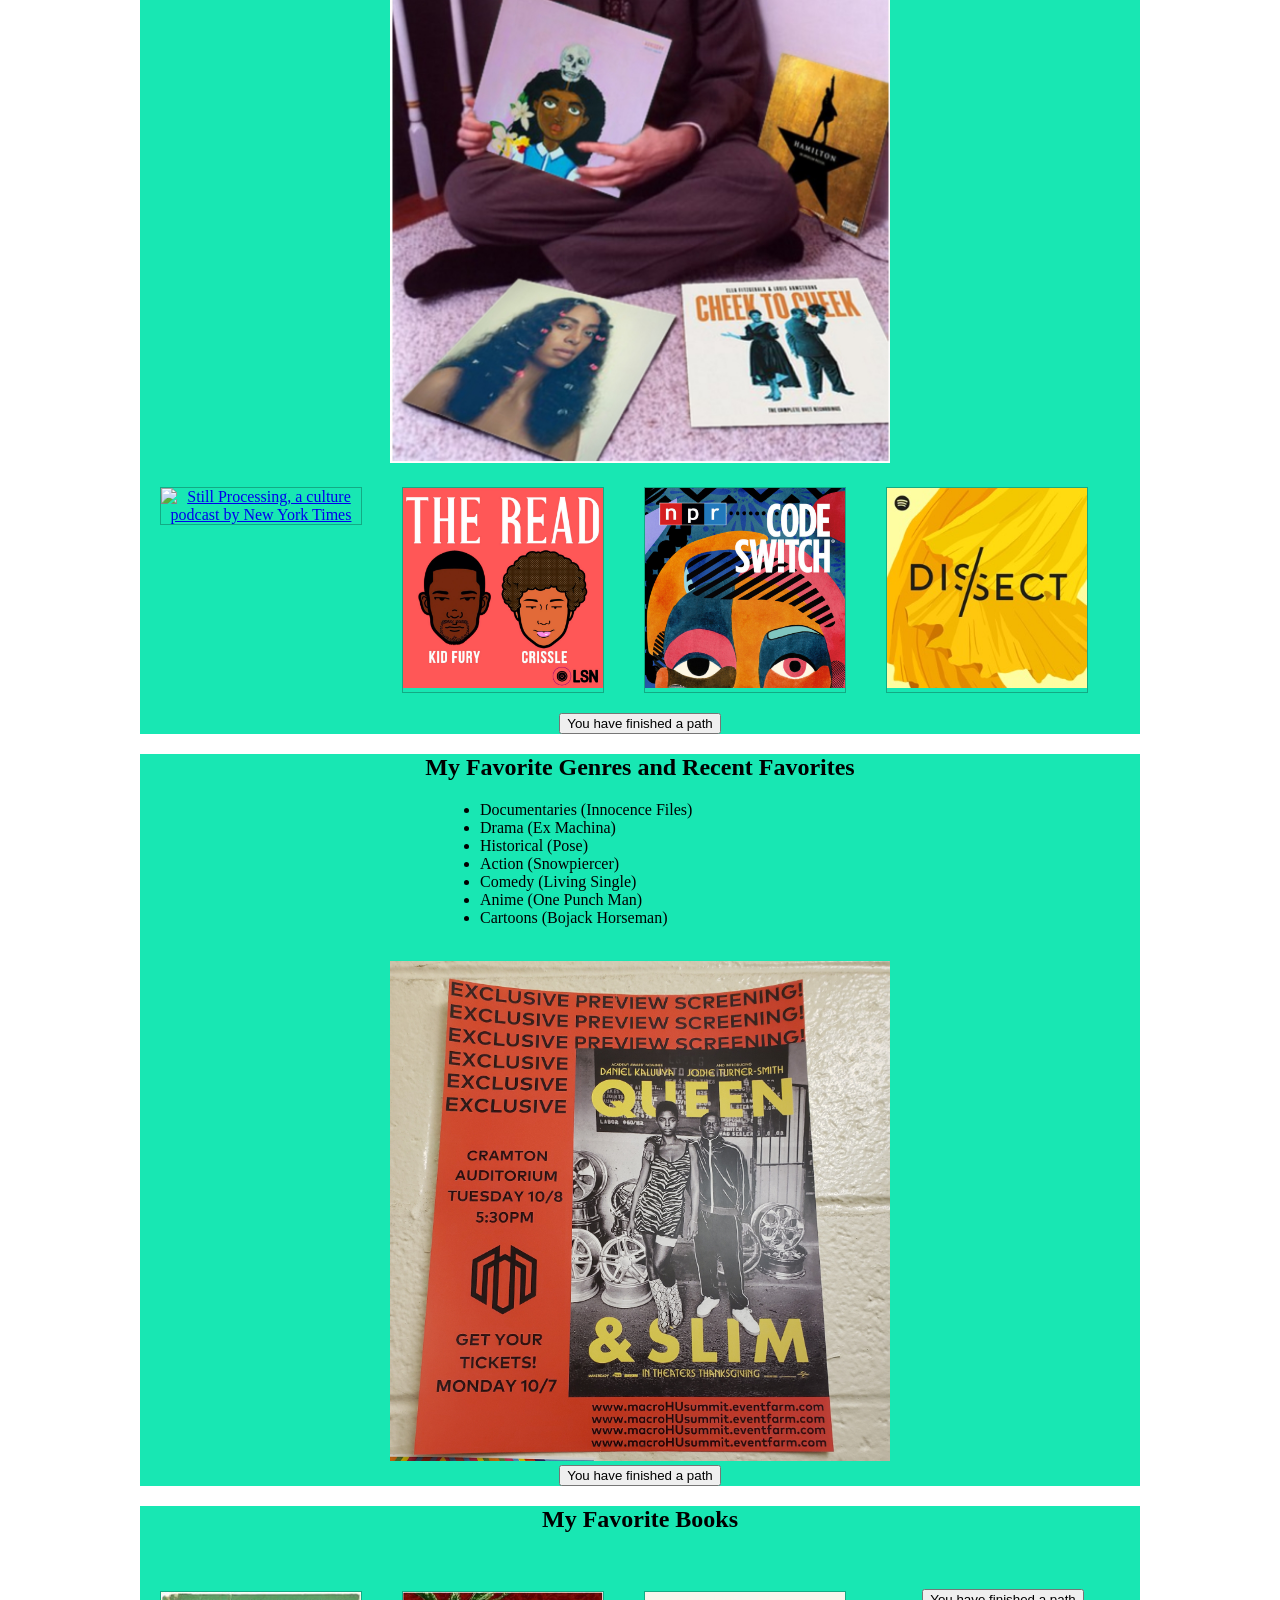
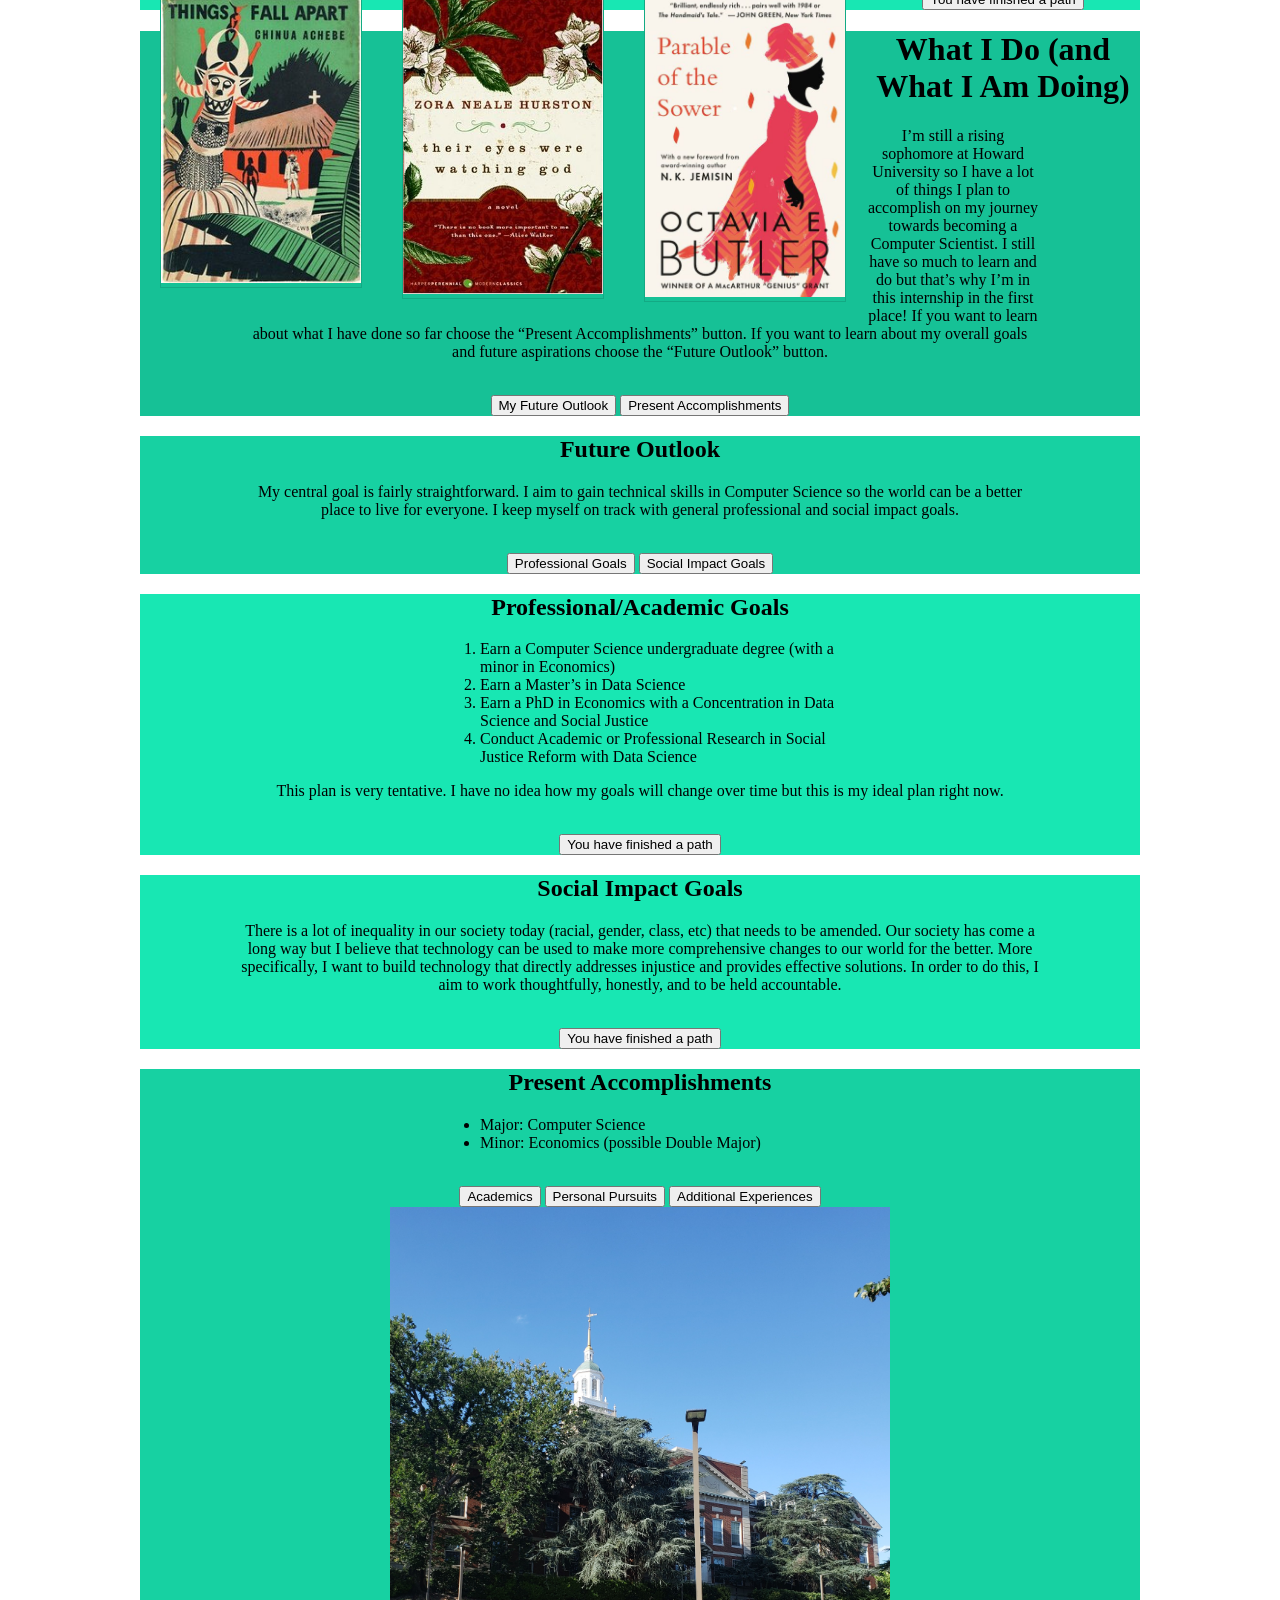
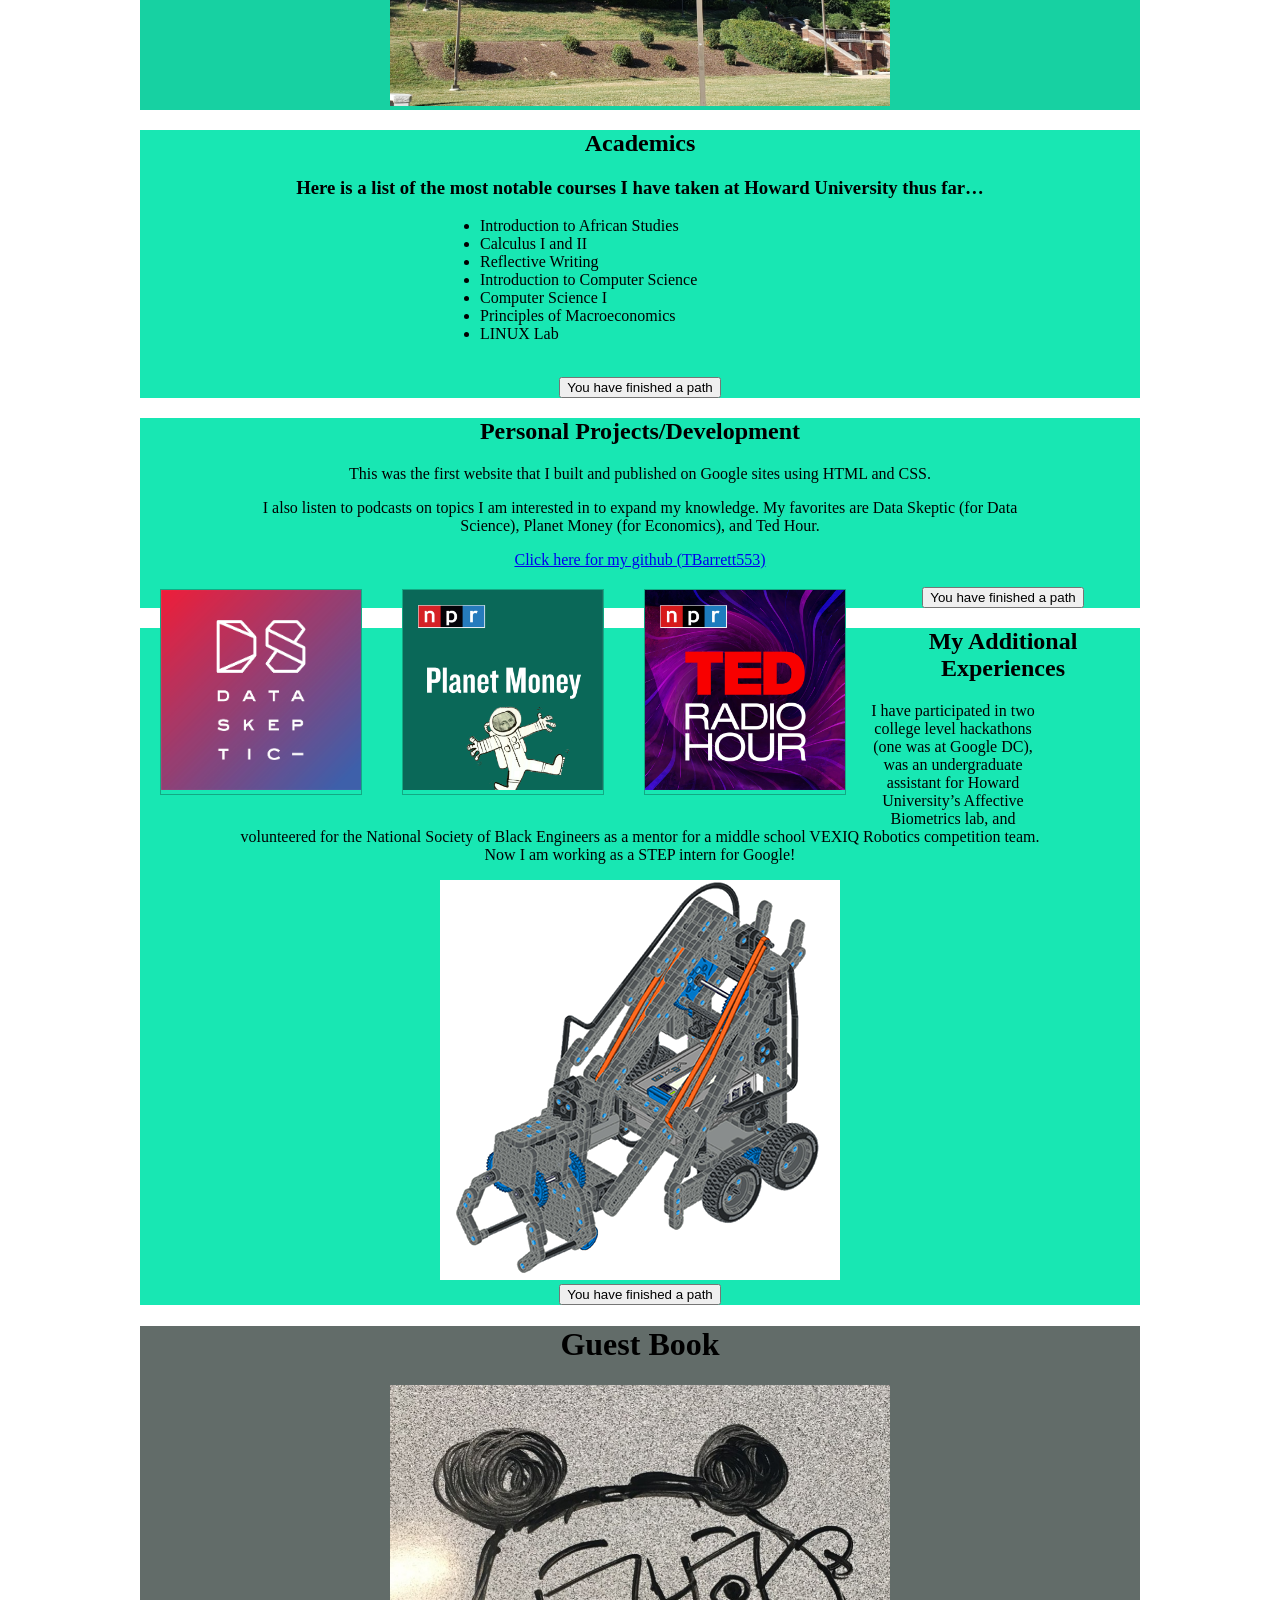
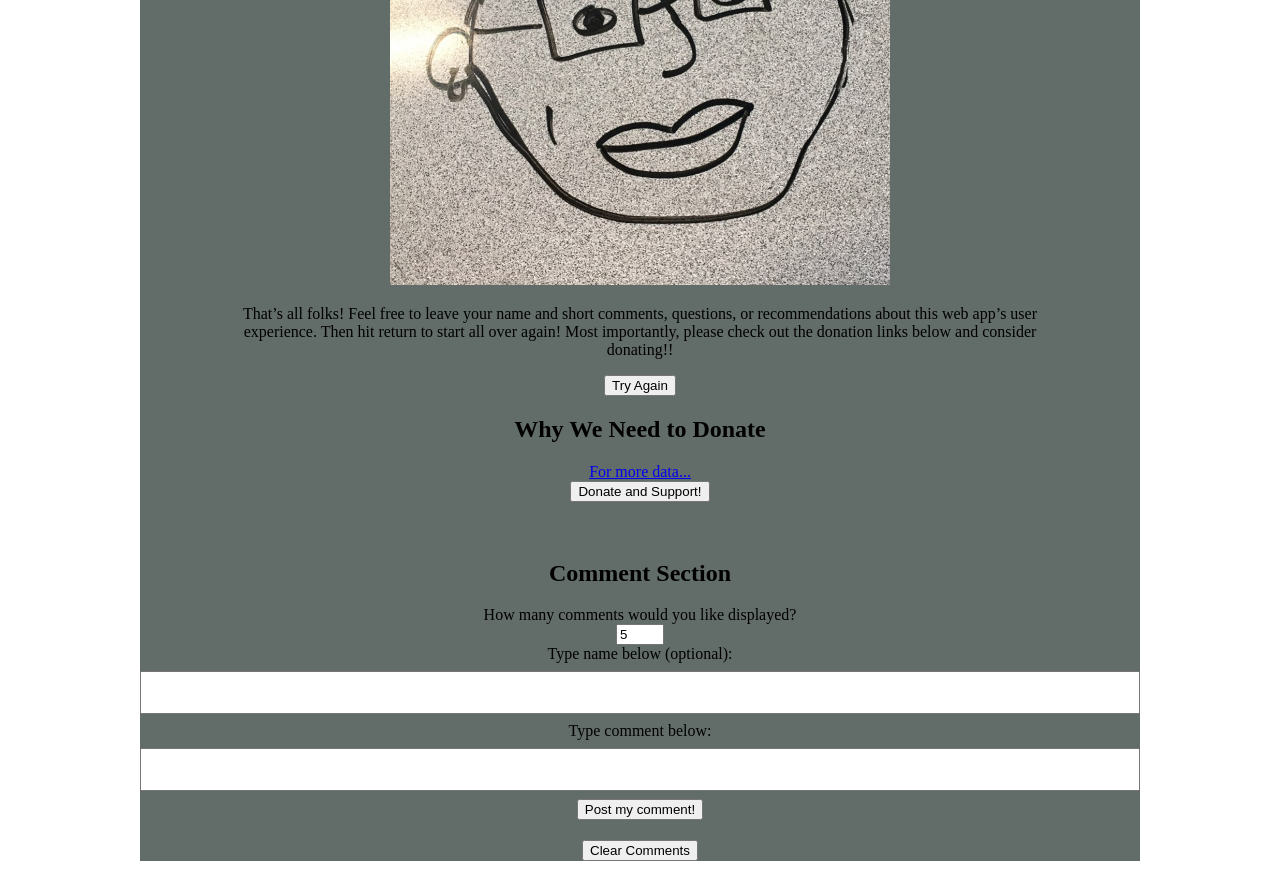
==== commit 26105e07: "Adjusted delete feature" ====
--- a/portfolio/src/main/webapp/index.html
+++ b/portfolio/src/main/webapp/index.html
@@ -4,9 +4,10 @@
     <meta charset="UTF-8">
     <title>My Portfolio</title>
     <link rel="stylesheet" href="style.css">
+    <script src="https://www.gstatic.com/charts/loader.js"></script>
     <script src="script.js"></script>
   </head>
-  <body onload=getUserComments()> 
+  <body onload="getUserComments()"> 
     <div id="home">
         <a id="home">
             <h1>Teanna Barrett’s Portfolio</h1>
@@ -357,24 +358,41 @@
         <img src="Images/profile-drawing.jpg" alt="A very accurate drawing of me" style="width:50%;height=auto;">
         <p>That’s all folks! Feel free to leave your name and short comments, questions, 
             or recommendations about this web app’s user experience. Then hit return 
-            to start all over again!
-        </p>
+            to start all over again! Most importantly, please check out the donation 
+            links below and consider donating!!
+        </p>
+        <a href="#home">
+            <button>Try Again</button>
+        </a>
+        <br>
+        <h2>Why We Need to Donate</h2>
+        <div id="chart-container"></div>
+        <a href="https://mappingpoliceviolence.org/">For more data...</a>
+        <br>
         <button onclick=addDonation()>Donate and Support!</button>
         <br>
         <div id="donate-container"></div>
         <br>
-        <a href="#home"><button>Try Again</button></a>
-        <form action="/data" method="post">
-            <label for="quantity">How many comments would you like displayed?</label><br>
-            <input type="number" id="quantity" name="quantity" value="5" onchange="getUserComments()"><br>
-            <label for="name">Type name below (optional):</label><br>
-            <input type="text" id="name" name="name"><br>
-            <label for="comment">Type comment below:</label><br>
-            <input type="text" id="comment" name="comment" required><br>
+        <h2>Comment Section</h2>
+        <form method="post" action="/data">
+            <label for="quantity">How many comments would you like displayed?</label>
+            <br>
+            <input type="number" id="quantity" name="quantity" value="5" min="0" max="10" onchange="getUserComments()">
+            <br>
+            <label for="name">Type name below (optional):</label>
+            <br>
+            <input type="text" id="name" name="name">
+            <br>
+            <label for="comment">Type comment below:</label>
+            <br>
+            <input type="text" id="comment" name="comment">
+            <br>
             <input type="submit" value="Post my comment!">
+            <br>
         </form>
-        <div id="comment-container"></div><br>
+        <div id="comment-container"></div>
+        <button onclick="deleteComments()">Clear Comments</button>
     </div>
     
   </body>
-</html>
+</html>
--- a/portfolio/src/main/webapp/style.css
+++ b/portfolio/src/main/webapp/style.css
@@ -7,7 +7,6 @@
 }
 
 #donate-container,
-#chart-container,
 #comment-container {
     background-color: gainsboro;
     font-size-adjust: 2.00;
